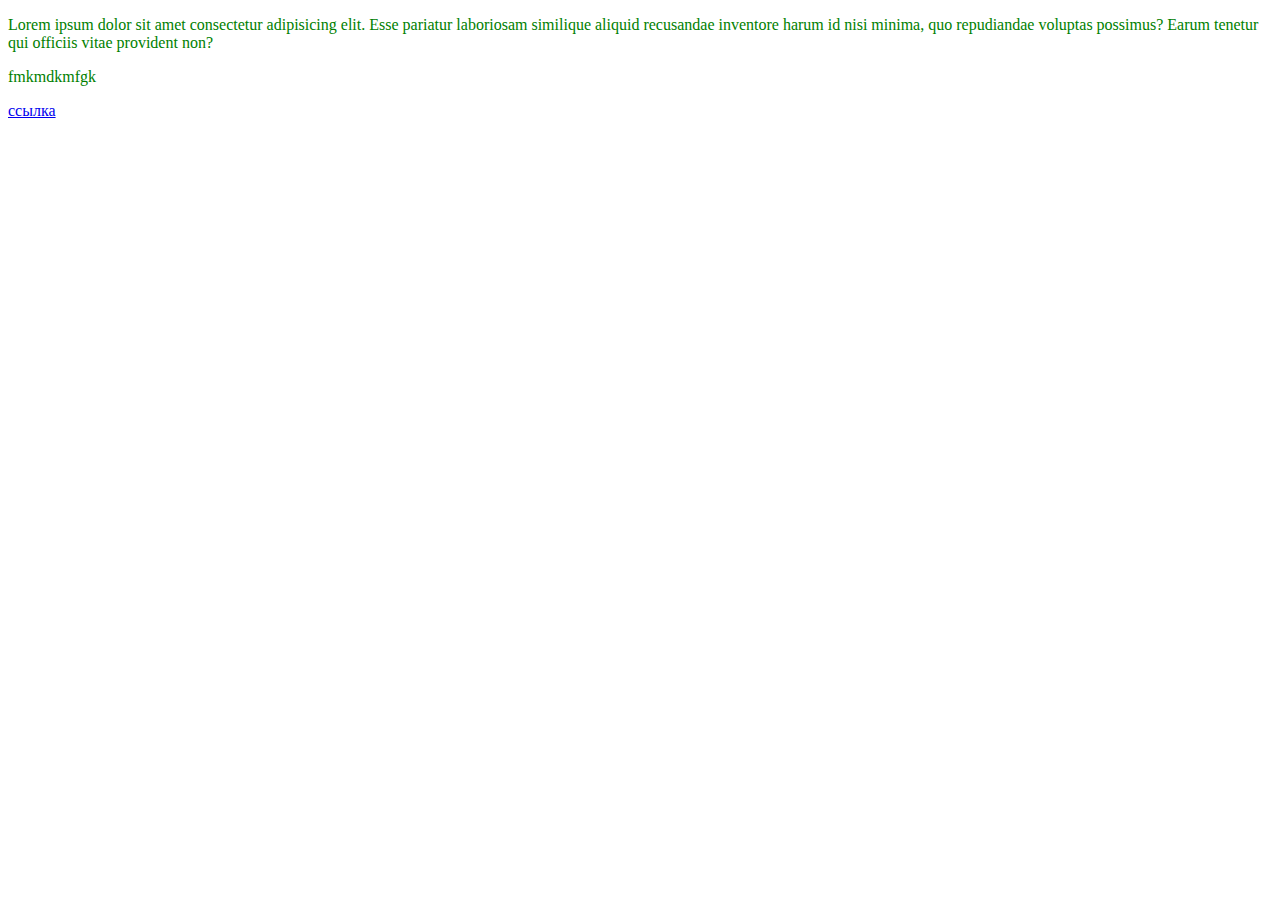
==== index.html @ bfd1d9c3 "инициализирован" ====
<!DOCTYPE html>
<html lang="en">
<head>
    <meta charset="UTF-8">
    <meta http-equiv="X-UA-Compatible" content="IE=edge">
    <meta name="viewport" content="width=device-width, initial-scale=1.0">
    <title>Document</title>
    <link rel="stylesheet" href="/css/style.css">
    
</head>
<body>
    <p class="text">
    Lorem ipsum dolor sit amet consectetur adipisicing elit. Esse pariatur laboriosam similique aliquid recusandae inventore harum id nisi minima, quo repudiandae voluptas possimus? Earum tenetur qui officiis vitae provident non?
    </p>
    <p class="text">
    fmkmdkmfgk
    </p>
    <a href="#">ссылка</a>

</body>
</html>
---- css/style.css ----
.text {
    color: green;
}
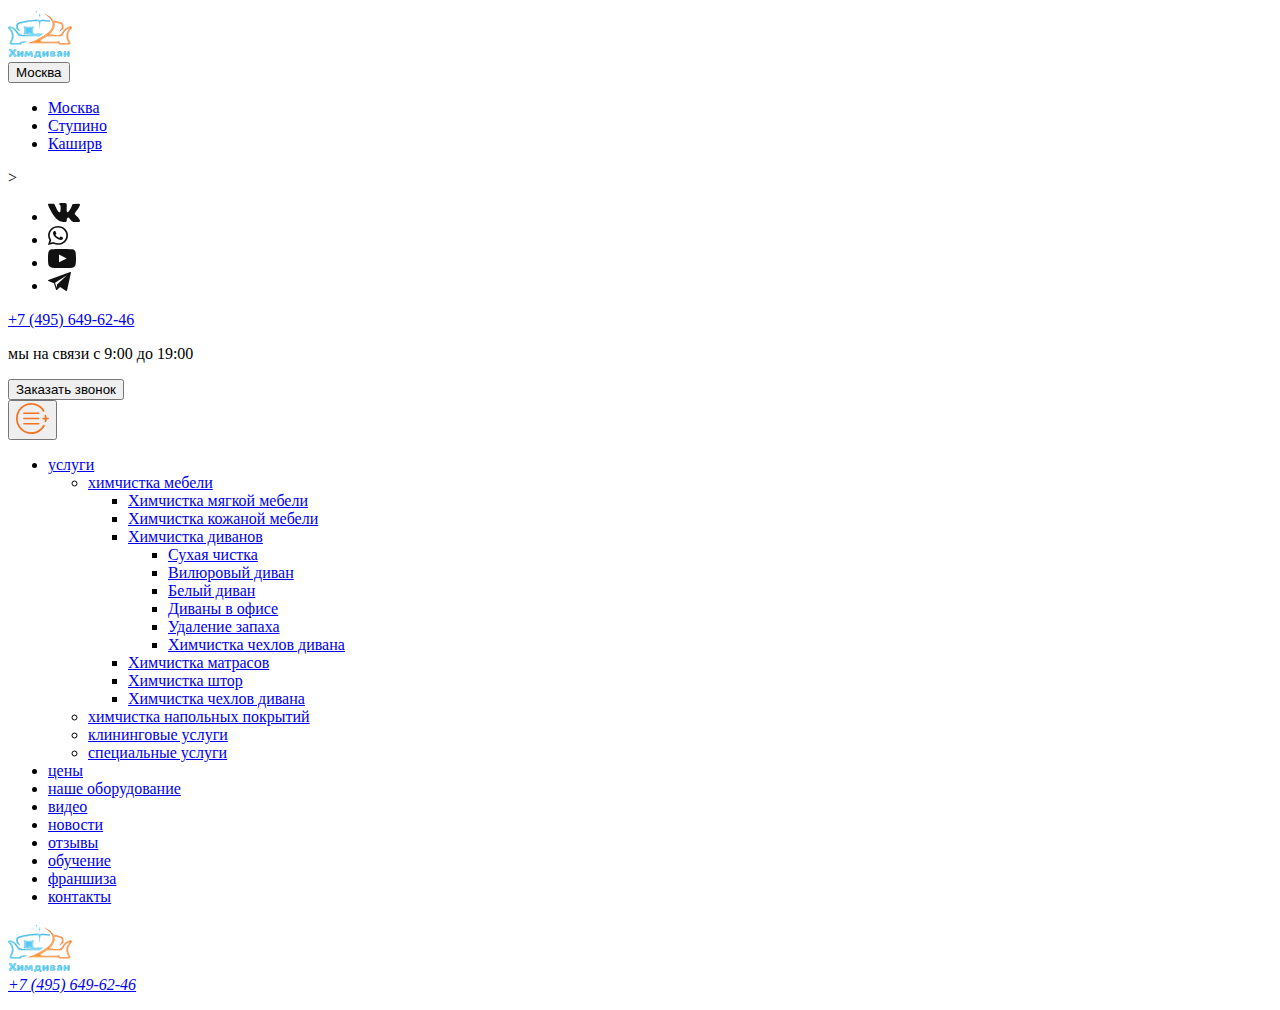
==== commit 464afda3: "добавил разметку для header" ====
--- a/index.html
+++ b/index.html
@@ -1,21 +1,160 @@
 <!DOCTYPE html>
-<html lang="en">
+<html lang="ru">
 <head>
     <meta charset="UTF-8">
     <meta http-equiv="X-UA-Compatible" content="IE=edge">
     <meta name="viewport" content="width=device-width, initial-scale=1.0">
-    <title>Document</title>
+    <title>химдиван</title>
     <link rel="stylesheet" href="/css/style.css">
-    
+
 </head>
 <body>
-    <p class="text">
-    Lorem ipsum dolor sit amet consectetur adipisicing elit. Esse pariatur laboriosam similique aliquid recusandae inventore harum id nisi minima, quo repudiandae voluptas possimus? Earum tenetur qui officiis vitae provident non?
-    </p>
-    <p class="text">
-    fmkmdkmfgk
-    </p>
-    <a href="#">ссылка</a>
+    <header>
+        <div>
+          <a href="/">
+            <img src="/assets/img/Логотип.svg" alt="логотип компании" width="64" height="50">
+          </a>
+          <div>
+            <button type="button">Москва <span></span></button>
+            <ul>
+              <li><a href="#">Москва</a></li>
+              <li><a href="#">Ступино</a></li>
+              <li><a href="#">Каширв</a></li>
+            </ul>
+          </div>
+          ><div>
+            <ul>
+              <li><a href="#"><svg width="32" height="19" viewBox="0 0 32 19" fill="none" xmlns="http://www.w3.org/2000/svg">
+                <path d="M31.83 17.159C31.791 17.0724 31.755 16.9999 31.7214 16.9421C31.1658 15.9017 30.1053 14.6242 28.5394 13.1099L28.5058 13.0755L28.4892 13.0577L28.4727 13.041H28.4561C27.7452 12.3356 27.2953 11.8617 27.1068 11.6185C26.7626 11.1568 26.6847 10.6886 26.8736 10.2147C27.0075 9.85646 27.5071 9.09934 28.3733 7.94289C28.8286 7.33072 29.1894 6.83966 29.4562 6.4687C31.3776 3.81018 32.2103 2.11149 31.9551 1.3711L31.8548 1.19778C31.7881 1.09339 31.6157 0.998117 31.3382 0.91146C31.0606 0.824802 30.7052 0.811119 30.2723 0.868384L25.4742 0.903858C25.3632 0.892202 25.2522 0.895243 25.1407 0.911966C25.0296 0.929703 24.9576 0.946933 24.924 0.964164C24.8904 0.981901 24.8631 0.99609 24.8407 1.00724L24.774 1.05944C24.7185 1.0939 24.6576 1.15471 24.5909 1.24187C24.5242 1.32853 24.4682 1.42938 24.4244 1.54543C23.9024 2.94411 23.3084 4.24449 22.6418 5.44705C22.2308 6.16363 21.853 6.78543 21.5092 7.31095C21.165 7.83749 20.8762 8.22466 20.643 8.47247C20.4097 8.72079 20.1984 8.92096 20.01 9.07046C19.8211 9.22148 19.6764 9.28431 19.5771 9.26151C19.4768 9.23871 19.3823 9.2154 19.2937 9.19158C19.1384 9.08769 19.0128 8.9463 18.9188 8.7669C18.8243 8.58801 18.7606 8.3625 18.727 8.09087C18.6938 7.81924 18.6739 7.58512 18.669 7.38849C18.6632 7.19186 18.6661 6.91466 18.6773 6.55637C18.6885 6.19809 18.6938 5.95585 18.6938 5.82814C18.6938 5.38928 18.7021 4.91241 18.7192 4.39753C18.7357 3.88316 18.7498 3.47572 18.7606 3.1752C18.7718 2.87519 18.7771 2.55694 18.7771 2.22146C18.7771 1.88699 18.7576 1.62347 18.7187 1.43242C18.6797 1.24187 18.6213 1.05741 18.5439 0.877506C18.466 0.698616 18.352 0.559761 18.2021 0.461954C18.0521 0.363641 17.8661 0.285598 17.644 0.227827C17.0549 0.0889716 16.3055 0.0144764 15.395 0.00231393C13.329 -0.019984 12.0016 0.118871 11.4129 0.418879C11.1797 0.546585 10.9684 0.719394 10.7799 0.939332C10.5798 1.19373 10.552 1.33309 10.6967 1.35488C11.3633 1.45928 11.8351 1.7081 12.1126 2.10085L12.2129 2.30862C12.2904 2.45964 12.3683 2.72519 12.4462 3.10628C12.5241 3.48788 12.5737 3.90951 12.5961 4.37219C12.6516 5.21597 12.6516 5.93811 12.5961 6.53965C12.5406 7.14118 12.488 7.60893 12.4379 7.9434C12.3877 8.27888 12.3128 8.55001 12.2129 8.75829C12.1126 8.96708 12.0464 9.09428 12.0128 9.14039C11.9792 9.18651 11.9519 9.2154 11.9295 9.22705C11.7849 9.28432 11.6354 9.31371 11.4796 9.31371C11.3238 9.31371 11.1354 9.23262 10.9129 9.07046C10.6908 8.90931 10.46 8.68633 10.2214 8.40304C9.98235 8.12027 9.71357 7.72397 9.41314 7.21517C9.1132 6.70688 8.80206 6.10585 8.4802 5.41209L8.21386 4.90886C8.04733 4.58554 7.81945 4.11425 7.53071 3.49599C7.24197 2.87773 6.98633 2.27974 6.7643 1.70101C6.67519 1.45877 6.54226 1.2738 6.36453 1.14609L6.28127 1.0939C6.22576 1.04778 6.13666 0.998624 6.01444 0.946933C5.89174 0.894736 5.76465 0.857235 5.63123 0.833924L1.06636 0.868384C0.599886 0.868384 0.283388 0.97886 0.116861 1.19829L0.0501528 1.30218C0.0165553 1.36046 0 1.4532 0 1.57989C0 1.7076 0.0335975 1.86317 0.100306 2.04764C0.766899 3.67792 1.49144 5.24992 2.2744 6.76364C3.05786 8.27838 3.7376 9.49817 4.31557 10.4225C4.89306 11.3479 5.48175 12.22 6.08163 13.041C6.68152 13.862 7.07836 14.3875 7.27264 14.6186C7.46692 14.8502 7.61933 15.0235 7.73083 15.139L8.14715 15.5556C8.4135 15.8328 8.80547 16.1652 9.3216 16.5524C9.83822 16.9401 10.4099 17.3212 11.0375 17.6962C11.6647 18.0722 12.3955 18.3778 13.2282 18.6155C14.0613 18.8526 14.872 18.9479 15.6603 18.9013H17.5764C17.9654 18.8668 18.2595 18.7401 18.4591 18.5197L18.5259 18.433C18.5702 18.3641 18.612 18.2567 18.651 18.1128C18.6895 17.9683 18.7094 17.8092 18.7094 17.6359C18.6977 17.1387 18.7343 16.6903 18.8175 16.2919C18.9008 15.8931 18.9952 15.5926 19.1009 15.3899C19.2066 15.1882 19.3254 15.0174 19.4593 14.8786C19.5927 14.7397 19.6867 14.6566 19.7427 14.6272C19.7982 14.5988 19.843 14.5785 19.8761 14.5664C20.1424 14.4741 20.456 14.5638 20.8173 14.835C21.1781 15.1071 21.517 15.4416 21.8335 15.8409C22.15 16.2397 22.5303 16.6872 22.9748 17.1849C23.4189 17.682 23.8075 18.0514 24.141 18.2942L24.4746 18.503C24.6966 18.6413 24.9853 18.7685 25.3408 18.8846C25.6962 18.9996 26.0074 19.029 26.2737 18.9712L30.5387 18.9013C30.9608 18.9013 31.2885 18.8293 31.5218 18.6844C31.755 18.541 31.8938 18.3808 31.9381 18.2075C31.9824 18.0342 31.9853 17.8386 31.9464 17.6181C31.9074 17.3987 31.8684 17.2457 31.83 17.159Z" fill="#111111"/>
+                </svg></a></li>
+              <li><a href="#"><svg width="20" height="19" viewBox="0 0 20 19" fill="none" xmlns="http://www.w3.org/2000/svg">
+                <path d="M17.0865 2.76114C15.2064 0.981431 12.706 0.000942476 10.042 0C4.55332 0 0.0857299 4.22323 0.0837362 9.41439C0.0830717 11.0738 0.541627 12.6936 1.41288 14.1211L0 19L5.27904 17.6909C6.73346 18.4411 8.3713 18.8363 10.0377 18.837H10.0417C15.5301 18.837 19.9977 14.6131 20 9.42225C20.0017 6.90615 18.9669 4.54085 17.0865 2.76114ZM10.0424 17.2467H10.039C8.55372 17.2461 7.09698 16.8687 5.82631 16.1559L5.52393 15.9863L2.39113 16.7632L3.22717 13.8754L3.03045 13.5792C2.20206 12.3332 1.76444 10.8935 1.76511 9.41471C1.76677 5.10005 5.48007 1.58996 10.0454 1.58996C12.2561 1.59059 14.3342 2.40583 15.8969 3.88489C17.4597 5.36394 18.3196 7.32995 18.319 9.42099C18.3173 13.7363 14.6043 17.2467 10.0424 17.2467Z" fill="#111111"/>
+                <path d="M14.5824 11.3858C14.3335 11.268 13.1103 10.699 12.8821 10.6205C12.6541 10.5419 12.488 10.5027 12.3222 10.7383C12.1563 10.9739 11.6795 11.5036 11.5343 11.6606C11.3891 11.8177 11.2439 11.8372 10.9953 11.7194C10.7465 11.6016 9.94464 11.3534 8.9943 10.5517C8.25463 9.92775 7.7552 9.15743 7.60999 8.92213C7.46478 8.68651 7.59438 8.55927 7.71898 8.44209C7.83096 8.33654 7.96787 8.1672 8.09214 8.02992C8.21642 7.89263 8.25795 7.7943 8.34103 7.63753C8.4241 7.48045 8.38256 7.34317 8.32042 7.22536C8.25829 7.10755 7.76052 5.94956 7.55317 5.47863C7.35114 5.01996 7.14612 5.08217 6.99327 5.07494C6.84839 5.06803 6.68225 5.06677 6.51644 5.06677C6.35062 5.06677 6.08114 5.12552 5.85286 5.36114C5.62491 5.59676 4.98193 6.1657 4.98193 7.32369C4.98193 8.48168 5.87346 9.6004 5.99807 9.75716C6.12234 9.91424 7.75255 12.2902 10.2487 13.3094C10.8425 13.5519 11.3057 13.6964 11.6672 13.8048C12.2633 13.9839 12.8056 13.9587 13.2346 13.8981C13.7128 13.8305 14.7067 13.3291 14.914 12.7797C15.1213 12.2302 15.1213 11.759 15.0592 11.661C14.9971 11.5626 14.8313 11.5036 14.5824 11.3858Z" fill="#111111"/>
+                </svg></a></li>
+              <li><a href="#"><svg width="28" height="19" viewBox="0 0 28 19" fill="none" xmlns="http://www.w3.org/2000/svg">
+                <path d="M27.6497 3.78425C27.3842 1.77882 26.1732 0.520923 24.0236 0.335119C21.5624 0.122429 16.2344 0 13.7631 0C8.70816 0 6.44918 0.118108 4.05872 0.354804C1.78068 0.579977 0.783438 1.54836 0.391468 3.54756C0.116939 4.94853 0 6.26068 0 9.36173C0 12.1473 0.137516 13.8993 0.350314 15.3732C0.642911 17.3974 2.09536 18.5348 4.22384 18.7042C6.70013 18.9016 11.6607 19 14.1134 19C16.4833 19 21.8168 18.8819 24.1882 18.6255C26.3107 18.396 27.32 17.3114 27.6497 15.3142C27.6497 15.3142 28 13.1263 28 9.34204C28 7.18729 27.8354 5.1833 27.6497 3.78425ZM11.0228 13.2646V5.56451L18.6871 9.37517L11.0228 13.2646Z" fill="#111111"/>
+                </svg></a></li>
+              <li><a href="#"><svg width="23" height="19" viewBox="0 0 23 19" fill="none" xmlns="http://www.w3.org/2000/svg">
+                <path d="M22.2704 0.0358006L0.33588 8.08771C-0.106007 8.253 -0.112124 8.9138 0.318967 9.10334L5.93755 11.3224L8.03003 17.6774C8.15454 18.0198 8.59751 18.1348 8.88358 17.8989L12.0973 15.019L18.2071 18.9211C18.5241 19.112 18.9419 18.9394 19.016 18.5867L22.9887 0.619328C23.0736 0.219452 22.6652 -0.111814 22.2704 0.0358006ZM9.06206 12.5258L8.7051 15.7928L7.0088 10.7638L18.9718 3.19877L9.06206 12.5258Z" fill="#111111"/>
+                </svg></a></li>
+            </ul>
+            <div>
+              <a href="tel:+74956496246">+7 (495) 649-62-46</a>
+              <p>
+                мы на связи с <time datetime="9:00">9:00</time> до <time datetime="19:00">19:00</time>
 
+              </p>
+            </div>
+          </div>
+          <button type="button">Заказать звонок</button>
+        </div>
+        <nav>
+          <button type="button"><svg width="33" height="31" viewBox="0 0 33 31" fill="none" xmlns="http://www.w3.org/2000/svg">
+            <path d="M22.7698 9.48383H7.83755C7.42494 9.48383 7.09521 9.8181 7.09521 10.2357C7.09521 10.6953 7.42524 10.9876 7.83755 10.9876H22.7285C23.1411 10.9876 23.4709 10.6533 23.4709 10.2357C23.5123 9.77642 23.1823 9.48383 22.77 9.48383H22.7698Z" fill="#F47220"/>
+            <path d="M22.7698 14.748H7.83755C7.42494 14.748 7.09521 15.0823 7.09521 15.4999C7.09521 15.9179 7.42524 16.2518 7.83755 16.2518H22.7285C23.1411 16.2518 23.4709 15.9176 23.4709 15.4999C23.5123 15.082 23.1823 14.748 22.77 14.748H22.7698Z" fill="#F47220"/>
+            <path d="M22.7698 20.0124H7.83755C7.42494 20.0124 7.09521 20.3466 7.09521 20.7643C7.09521 21.2238 7.42524 21.5161 7.83755 21.5161H22.7285C23.1411 21.5161 23.4709 21.1819 23.4709 20.7643C23.5123 20.3466 23.1823 20.0124 22.77 20.0124H22.7698Z" fill="#F47220"/>
+            <path d="M28.2976 21.9342C27.8438 21.6836 27.3489 21.8089 27.1015 22.2685C24.6679 26.5719 20.1718 29.2458 15.3042 29.2458C7.8381 29.2458 1.73321 23.0624 1.73321 15.5002C1.73321 7.93791 7.83803 1.75454 15.3042 1.75454C20.0892 1.75454 24.4203 4.26149 26.9365 8.39749C27.184 8.8154 27.7203 8.94071 28.1326 8.69009C28.5452 8.43945 28.6689 7.89619 28.4215 7.47862C25.6578 2.79933 20.7491 3.67405e-08 15.3042 3.67405e-08C6.84811 -0.000582869 0 6.93496 0 15.4996C0 24.0643 6.84745 31 15.3035 31C20.7896 31 25.9045 27.9918 28.627 23.1454C28.8333 22.7274 28.7096 22.1845 28.2969 21.9336L28.2976 21.9342Z" fill="#F47220"/>
+            <path d="M32.1334 14.6645H30.6073C30.5247 13.9126 30.4424 13.1187 30.2773 12.4085C30.1535 11.9489 29.6998 11.6567 29.246 11.74C28.7923 11.8236 28.5037 12.3249 28.586 12.7845C28.7508 13.4111 28.7923 14.038 28.8749 14.7065H27.1013C26.6475 14.7065 26.2764 15.0825 26.2764 15.542C26.2764 16.0016 26.6475 16.3776 27.1013 16.3776H28.9163C28.8752 17.0461 28.7926 17.6727 28.71 18.2996C28.6274 18.7592 28.9163 19.2605 29.4112 19.3441H29.5761C29.9887 19.3441 30.3184 19.0515 30.4425 18.5922C30.6073 17.8403 30.6488 17.0881 30.6899 16.3362L32.1749 16.3357C32.6286 16.3357 32.9998 15.9597 32.9998 15.5001C32.9998 15.0406 32.5872 14.6646 32.1334 14.6646L32.1334 14.6645Z" fill="#F47220"/>
+            </svg></button>
+          <ul>
+            <li>
+              <a href="#">услуги <span></span></a>
+              <ul>
+                <li><a href="#">химчистка мебели <span></span></a></li>
+                <ul>
+                  <li>
+                    <a href="#">
+                      Химчистка мягкой мебели
+                  </a></li>
+                  <li>
+                    <a href="#">
+                      Химчистка кожаной мебели
+                  </a></li>
+                  <li>
+                    <a href="#">
+                      Химчистка диванов
+                  </a>
+                </li>
+                <ul>
+                  <li>
+                    <a href="#">Сухая чистка</a>
+                  </li>
+                  <li>
+                    <a href="#">Вилюровый диван</a>
+                  </li>
+                  <li>
+                    <a href="#">Белый диван</a>
+                  </li>
+                  <li>
+                    <a href="#">Диваны в офисе</a>
+                  </li>
+                  <li>
+                    <a href="#">Удаление запаха</a>
+                  </li>
+                  <li>
+                    <a href="#">Химчистка чехлов дивана</a>
+                  </li>
+                </ul>
+
+                <li>
+                    <a href="#">
+                      Химчистка матрасов
+                  </a></li>
+                  <li>
+                    <a href="#">
+                      Химчистка штор
+                  </a></li>
+                  <li>
+                    <a href="#">
+                      Химчистка чехлов дивана
+                  </a></li>
+                </ul>
+                <li><a href="#">химчистка напольных покрытий <span></span></a></li>
+                <li><a href="#">клининговые услуги <span></span></a></li>
+                <li><a href="#">специальные услуги <span></span></a></li>
+              </ul>
+            </li>
+            <li>
+              <a href="#">цены</a>
+            </li>
+            <li>
+              <a href="#">наше оборудование</a>
+            </li>
+            <li>
+              <a href="#">видео</a>
+            </li>
+            <li>
+              <a href="#">новости</a>
+            </li>
+            <li>
+              <a href="#">отзывы</a>
+            </li>
+            <li>
+              <a href="#">обучение</a>
+            </li>
+            <li>
+              <a href="#">франшиза</a>
+            </li>
+            <li>
+              <a href="#">контакты</a>
+            </li>
+          </ul>
+        </nav>
+    </header>
+
+    <main></main>
+
+    <footer><a href="/"></a>
+    <img src="/assets/img/Логотип.svg" alt="логотип компании"></footer>
+
+    <address><a href="tel:74956496246">+7 (495) 649-62-46</a></address>
+    <address><div>
+      <a href="mailto:doc@himdivan.ru"></a>
+      <p></p>
+    </div>
+    <div>
+      <a href="mailto:info@himdivan.ru"></a>
+      <p></p>
+    </div></address>
 </body>
 </html>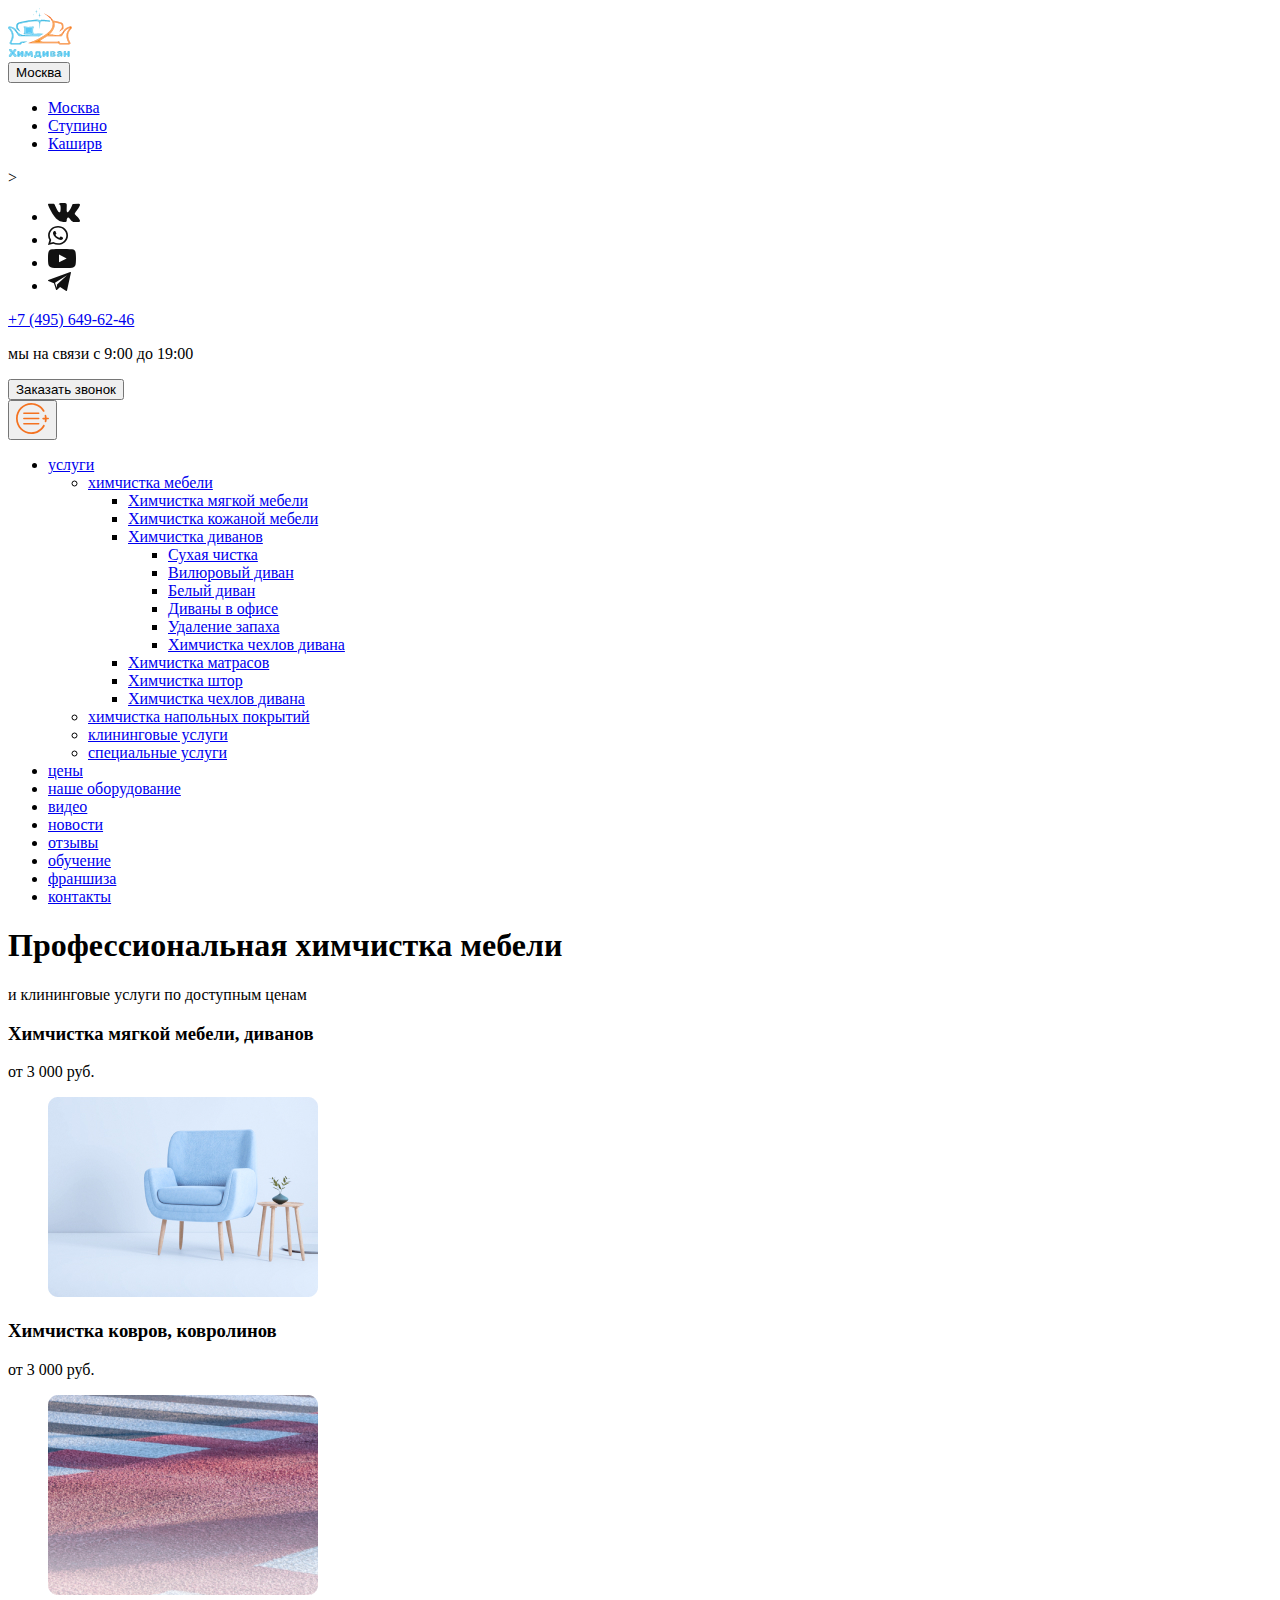
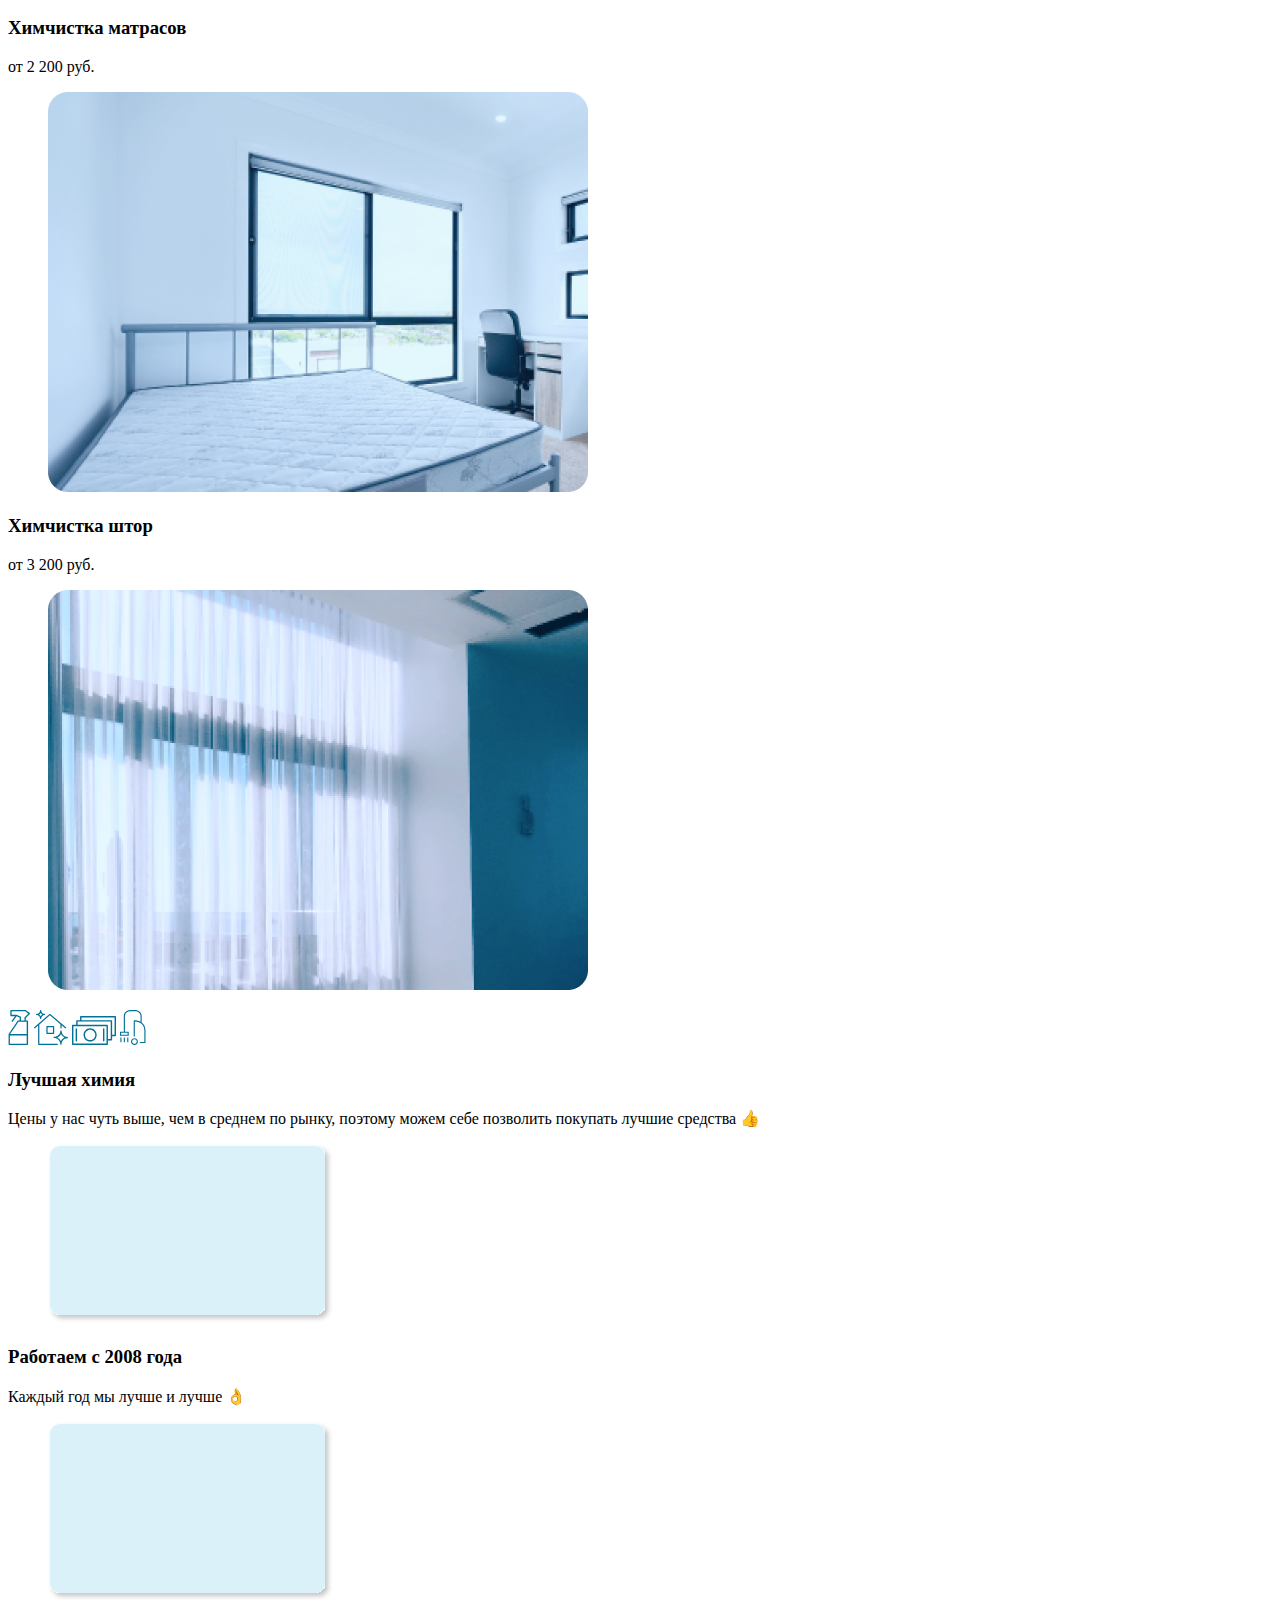
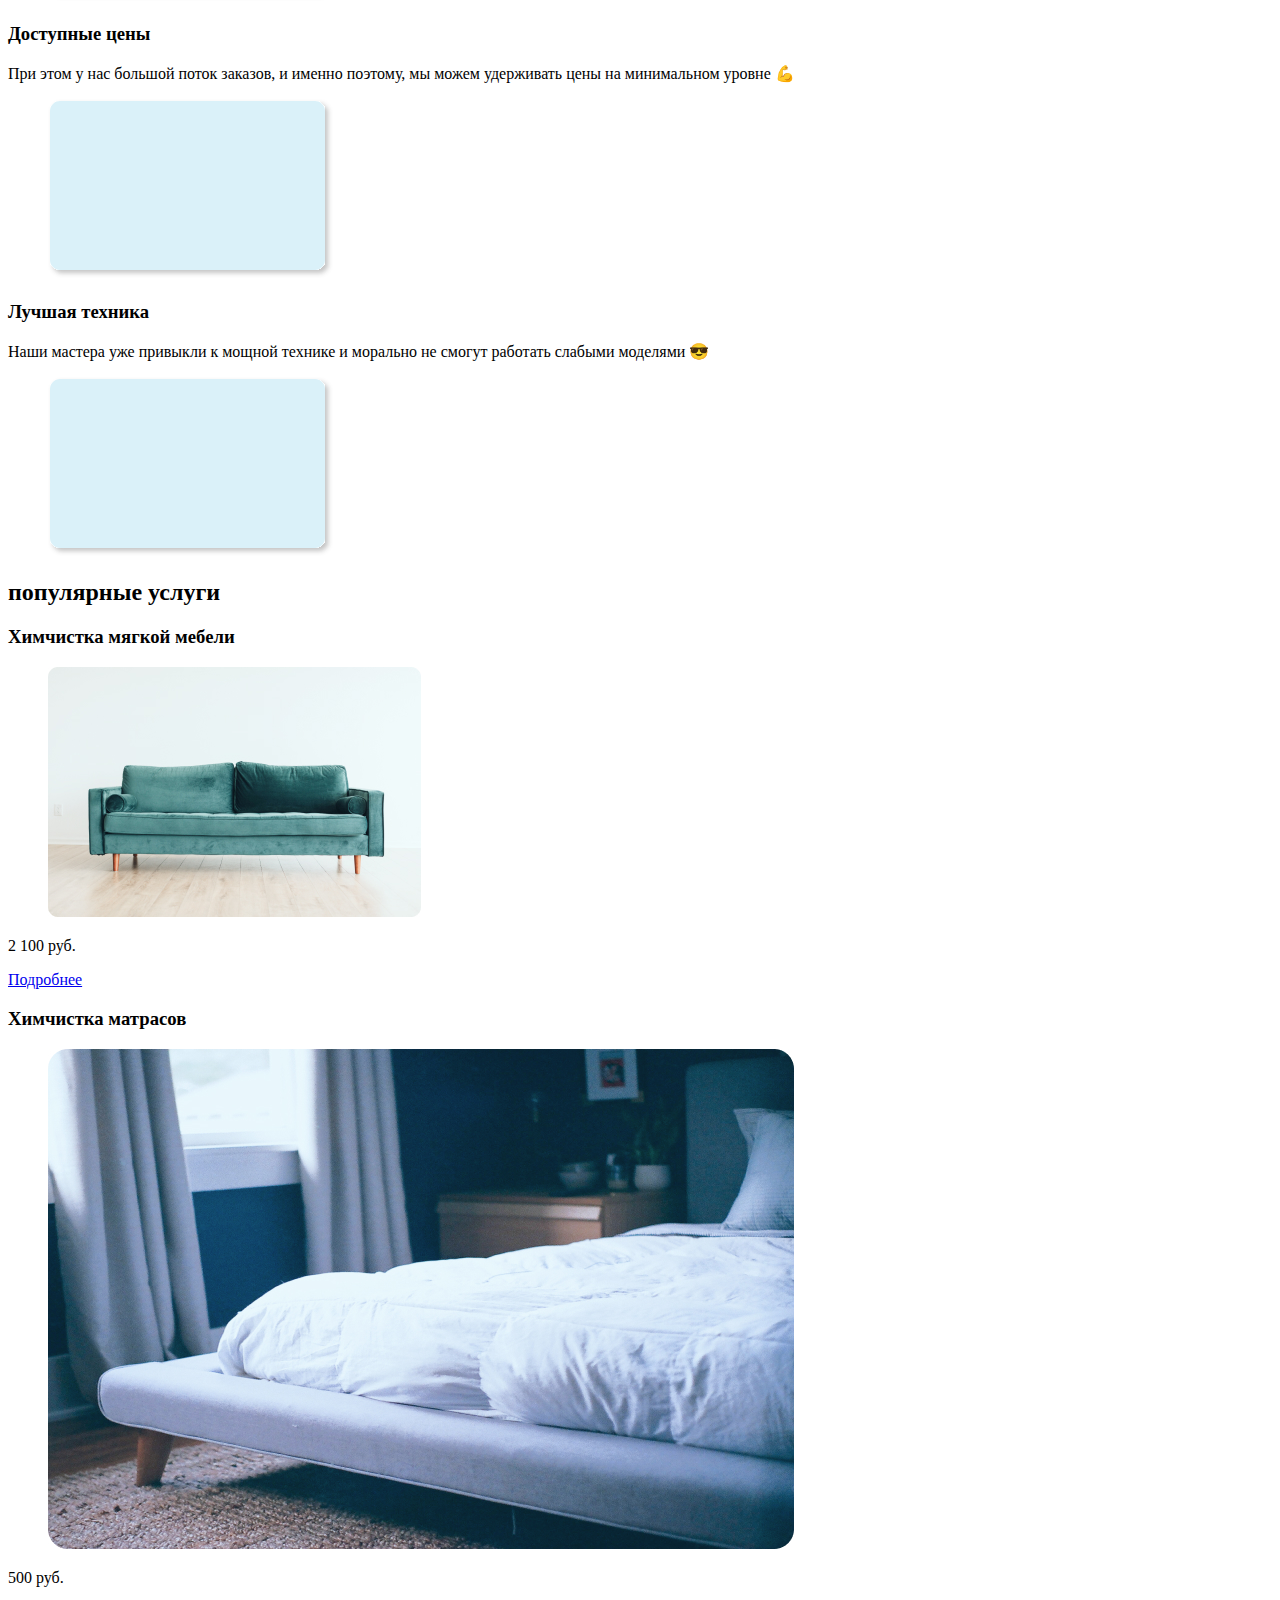
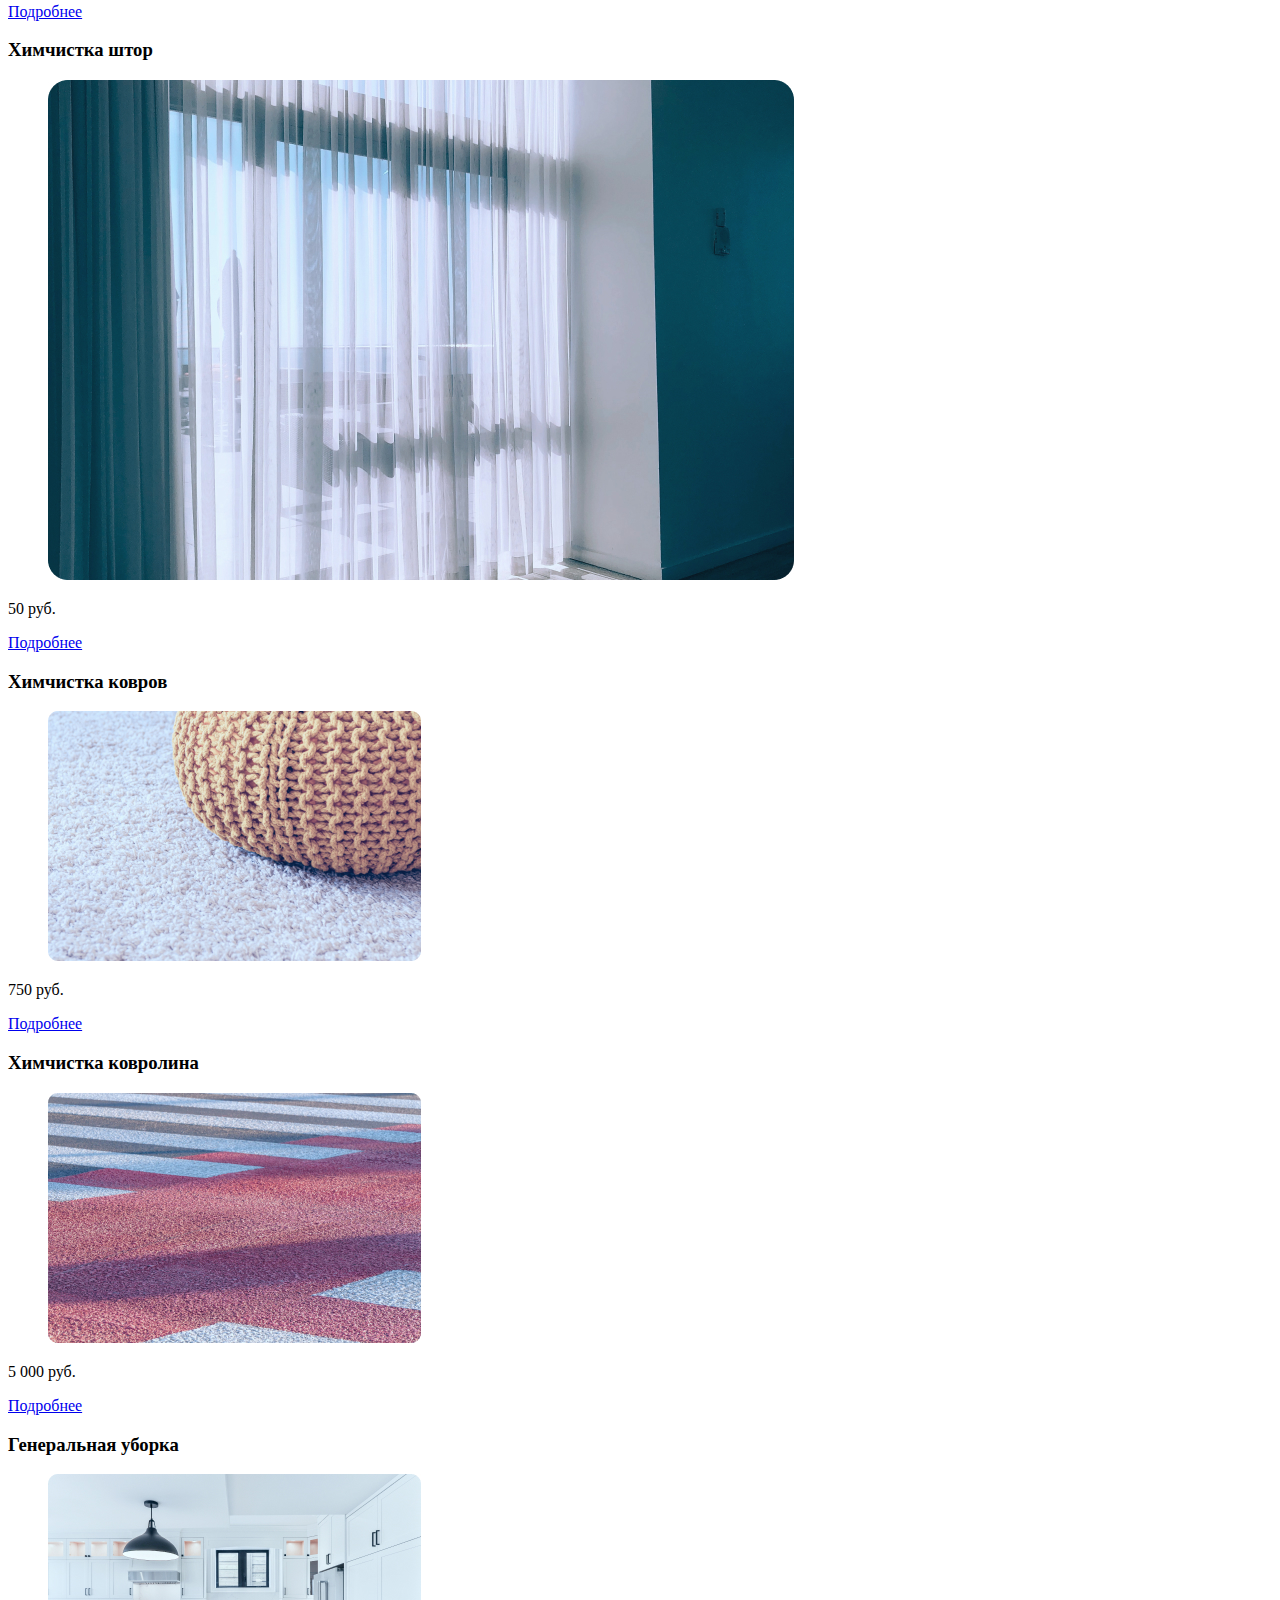
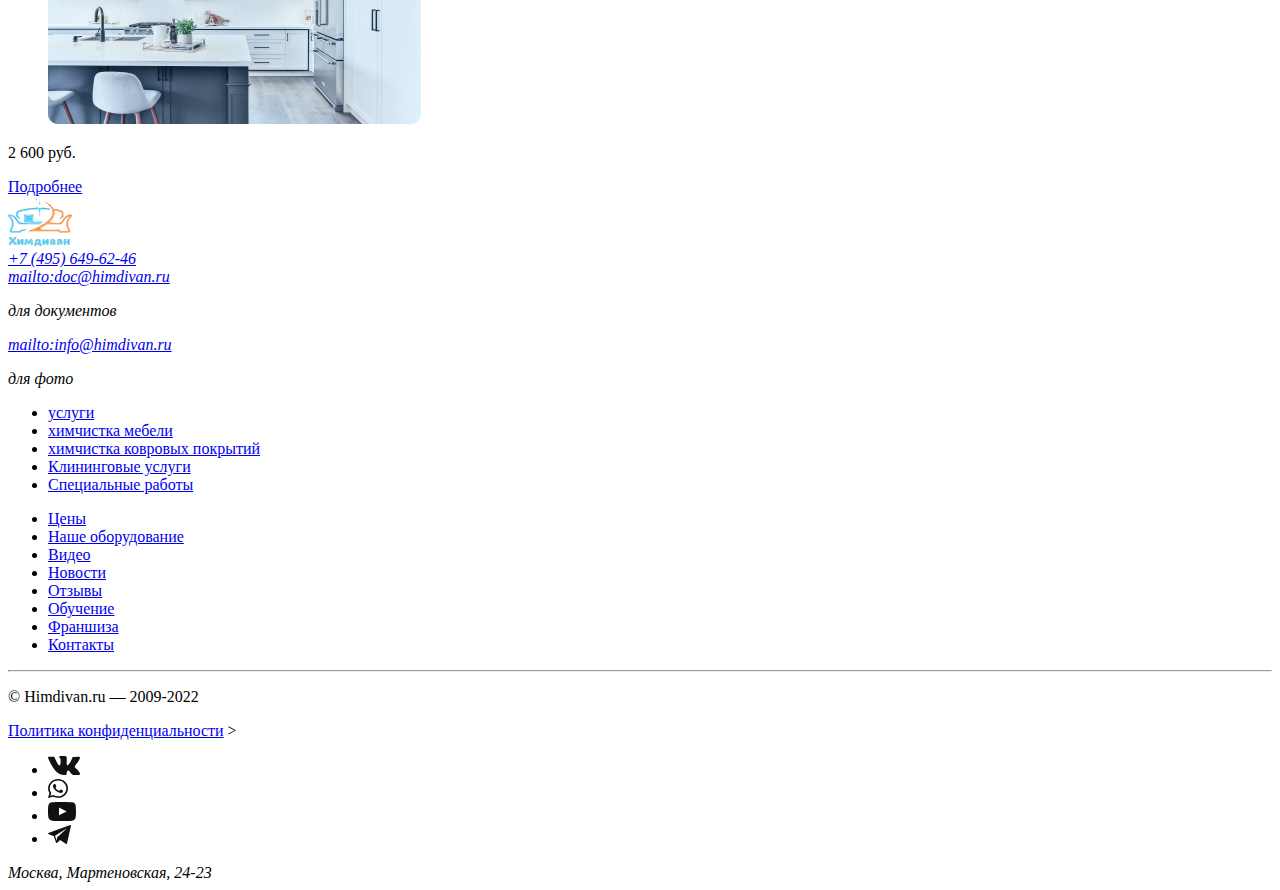
==== commit d4a0fcc3: "продолжил делать оформление" ====
--- a/index.html
+++ b/index.html
@@ -142,19 +142,176 @@
         </nav>
     </header>
 
-    <main></main>
-
-    <footer><a href="/"></a>
-    <img src="/assets/img/Логотип.svg" alt="логотип компании"></footer>
-
+    <main>
+      <section>
+     <div>
+      <h1>Профессиональная химчистка мебели
+      </h1>и клининговые услуги по доступным ценам<a href="#"></a>
+     </div>
+     <div><article>
+      <h3>Химчистка мягкой мебели, диванов</h3>
+      <p>от 3 000 руб.</p>
+      <figure><img src="/assets/serviesCart/nathan-oakley-ueJ2oJeEK-U-unsplash 1.jpg" alt="Химчистка мягкой мебели, диванов"></figure>
+     </article>
+     <article>
+      <h3>Химчистка ковров, ковролинов</h3>
+      <p>от 3 000 руб.</p>
+      <figure><img src="/assets/serviesCart/Rectangle 14.jpg" alt="Химчистка ковров, ковролинов"></figure>
+     </article>
+     <article>
+      <h3>Химчистка матрасов</h3>
+      <p>от 2 200 руб.</p>
+      <figure><img src="/assets/serviesCart/Rectangle 15(1).jpg" alt="Химчистка матрасов"></figure>
+     </article>
+     <article>
+      <h3>Химчистка штор</h3>
+      <p>от 3 200 руб.</p>
+      <figure><img src="/assets/serviesCart/Rectangle 12.jpg" alt="Химчистка штор"></figure>
+     </article></div>
+    </section>
+     <svg width="22" height="35" viewBox="0 0 22 35" fill="none" xmlns="http://www.w3.org/2000/svg">
+      <path d="M21.8004 4.025C22.0662 3.7625 22.0662 3.36875 21.8004 3.10625L21.7561 3.0625L17.9012 0.13125C17.7683 0.0437501 17.6353 0 17.5024 0H2.96914C2.61467 0 2.30451 0.30625 2.30451 0.65625V5.46875C2.30451 5.81875 2.61467 6.125 2.96914 6.125H7.00124L3.72239 10.8063C3.50085 11.1125 3.58946 11.5062 3.89962 11.725C4.20978 11.9437 4.60856 11.8563 4.83011 11.55L8.59636 6.16875L11.6094 7.56875V10.5H10.1472C9.92562 10.5 9.70407 10.5875 9.61546 10.8063L0.665082 23.9312C0.576465 24.0187 0.532156 24.15 0.576465 24.2812V34.3438C0.576465 34.6937 0.886626 35 1.2411 35H19.4077C19.7622 35 20.0723 34.6937 20.0723 34.3438V11.1562C20.0723 10.8062 19.7622 10.5 19.4077 10.5H17.8126V8.00625L21.8004 4.025ZM1.86142 33.6875V25.375H18.6988V33.6875H1.86142ZM18.6988 24.0625H2.17158L10.5016 11.8125H18.6988V24.0625ZM12.9386 10.5V7.13125C12.9386 6.86875 12.8057 6.65 12.5398 6.5625L8.99513 4.9C8.90652 4.85625 8.8179 4.85625 8.72928 4.85625H3.63377V1.3125H17.2366L20.2939 3.63125L16.6606 7.2625C16.5276 7.39375 16.4833 7.56875 16.4833 7.74375V10.5H12.9386Z" fill="#007198"/>
+      </svg>
+      <svg width="34" height="35" viewBox="0 0 34 35" fill="none" xmlns="http://www.w3.org/2000/svg">
+        <path d="M23.2843 33.7647H5.35633V14.4118L15.9071 5.35299L26.3754 14.173C26.3754 14.173 26.3754 14.1936 26.3754 14.2059V17.9118C26.3754 18.0756 26.4405 18.2327 26.5565 18.3485C26.6724 18.4644 26.8296 18.5294 26.9936 18.5294C27.1576 18.5294 27.3148 18.4644 27.4307 18.3485C27.5467 18.2327 27.6118 18.0756 27.6118 17.9118V15.2106L31.1273 18.1753C31.2525 18.2812 31.4146 18.3332 31.5781 18.3197C31.7416 18.3061 31.893 18.2283 31.999 18.1033C32.105 17.9782 32.157 17.8162 32.1435 17.6529C32.13 17.4896 32.052 17.3383 31.9269 17.2324L16.3027 4.05593C16.1907 3.96024 16.0482 3.90765 15.9009 3.90765C15.7535 3.90765 15.611 3.96024 15.4991 4.05593L0.212847 17.1912C0.0882388 17.3004 0.012155 17.4546 0.00133428 17.6198C-0.00948644 17.7851 0.0458421 17.9479 0.155148 18.0724C0.264454 18.1969 0.418784 18.2729 0.584186 18.2837C0.749589 18.2945 0.912515 18.2392 1.03712 18.13L4.11992 15.4659V34.3823C4.11992 34.5462 4.18505 34.7033 4.30099 34.8191C4.41692 34.9349 4.57417 35 4.73813 35H23.2843C23.4483 35 23.6056 34.9349 23.7215 34.8191C23.8374 34.7033 23.9026 34.5462 23.9026 34.3823C23.9026 34.2185 23.8374 34.0614 23.7215 33.9456C23.6056 33.8298 23.4483 33.7647 23.2843 33.7647Z" fill="#007198"/>
+        <path d="M33.3818 26.9006C32.626 26.9076 31.8766 26.7609 31.1794 26.4692C30.4822 26.1775 29.8517 25.7471 29.3264 25.2041C28.3111 24.1695 27.7026 22.8043 27.6119 21.3583C27.6119 21.2759 27.6119 21.1977 27.6119 21.1153C27.61 21.0462 27.5961 20.9779 27.5707 20.9135C27.5482 20.7666 27.474 20.6324 27.3615 20.535C27.249 20.4377 27.1054 20.3836 26.9566 20.3824C26.7955 20.3867 26.6425 20.4536 26.5301 20.569C26.4177 20.6844 26.3548 20.839 26.3549 21C26.3549 21.1194 26.3549 21.2388 26.3549 21.3624C26.2477 24.3806 23.6018 26.8306 20.3335 26.8635H20.2635H20.1934C20.0294 26.8635 19.8722 26.9286 19.7563 27.0444C19.6403 27.1603 19.5752 27.3174 19.5752 27.4812C19.5752 27.645 19.6403 27.8021 19.7563 27.9179C19.8722 28.0338 20.0294 28.0988 20.1934 28.0988C21.779 28.1144 23.2965 28.745 24.4254 29.8576C25.5543 30.9701 26.2062 32.4774 26.2436 34.0612C26.2615 34.2427 26.3392 34.4132 26.4645 34.5458C26.5898 34.6785 26.7556 34.7658 26.936 34.7941C27.0999 34.7941 27.2572 34.729 27.3731 34.6132C27.4891 34.4974 27.5542 34.3403 27.5542 34.1765C27.5212 30.8824 30.0847 28.1729 33.2252 28.1359H33.3818C33.5458 28.1359 33.703 28.0708 33.819 27.955C33.9349 27.8392 34 27.6821 34 27.5182C34 27.3544 33.9349 27.1973 33.819 27.0815C33.703 26.9657 33.5458 26.9006 33.3818 26.9006ZM26.8824 31.2941C26.1464 29.6348 24.8266 28.303 23.1732 27.5512C24.8507 26.8787 26.2132 25.5997 26.9896 23.9688C27.3429 24.7492 27.8328 25.4603 28.4362 26.0688C29.0296 26.6705 29.7279 27.1589 30.4969 27.51C28.8558 28.2685 27.564 29.6209 26.8824 31.2941Z" fill="#007198"/>
+        <path d="M2.67766 5.08947H2.71888C3.58674 5.11037 4.41327 5.46413 5.02712 6.07743C5.64097 6.69072 5.99506 7.5165 6.01598 8.38358C6.02901 8.55697 6.10331 8.72009 6.22562 8.84379C6.34793 8.9675 6.51027 9.04373 6.68365 9.05887C6.76483 9.0578 6.84501 9.04075 6.91961 9.00872C6.9942 8.97668 7.06174 8.93028 7.11839 8.87216C7.17503 8.81404 7.21966 8.74534 7.24972 8.66999C7.27979 8.59463 7.2947 8.5141 7.29361 8.43299C7.26801 7.57976 7.58126 6.75105 8.165 6.12773C8.74873 5.50441 9.55555 5.13709 10.4094 5.10594H10.5083C10.6722 5.10594 10.8295 5.04086 10.9454 4.92503C11.0614 4.8092 11.1265 4.6521 11.1265 4.48829C11.1265 4.32448 11.0614 4.16738 10.9454 4.05155C10.8295 3.93572 10.6722 3.87064 10.5083 3.87064C10.0931 3.87761 9.68097 3.79851 9.29792 3.63834C8.91486 3.47817 8.5692 3.24041 8.28274 2.94006C7.72328 2.37075 7.38692 1.61973 7.33482 0.823591C7.33482 0.774179 7.33482 0.728885 7.33482 0.679473C7.33354 0.620744 7.32383 0.562502 7.30597 0.506532C7.28142 0.363326 7.20647 0.233595 7.09463 0.14073C6.98279 0.0478649 6.84142 -0.00202246 6.69601 6.28233e-05C6.61482 0.00113711 6.53465 0.018179 6.46005 0.0502153C6.38546 0.0822515 6.31791 0.128655 6.26127 0.186775C6.20463 0.244894 6.16 0.313593 6.12993 0.388946C6.09987 0.464299 6.08496 0.544832 6.08605 0.625944C6.08605 0.700062 6.08605 0.770061 6.08605 0.840061C6.02099 1.67113 5.64026 2.44588 5.02187 3.00552C4.40348 3.56516 3.59428 3.86731 2.76009 3.85006H2.66118C2.49722 3.85006 2.33997 3.91513 2.22404 4.03096C2.1081 4.14679 2.04297 4.30389 2.04297 4.4677C2.04297 4.63151 2.1081 4.78861 2.22404 4.90444C2.33997 5.02027 2.49722 5.08535 2.66118 5.08535L2.67766 5.08947ZM6.7125 2.90712C6.90093 3.23342 7.12937 3.53496 7.39252 3.80476C7.64649 4.06524 7.93164 4.29344 8.24153 4.48417C7.56883 4.898 7.01725 5.48174 6.64243 6.17652C6.43111 5.81279 6.17189 5.47903 5.87173 5.18417C5.61123 4.93303 5.32213 4.71329 5.01036 4.52947C5.71074 4.14774 6.29788 3.58811 6.7125 2.90712Z" fill="#007198"/>
+        <path d="M12.981 16.0588C12.817 16.0588 12.6598 16.1239 12.5439 16.2397C12.4279 16.3556 12.3628 16.5127 12.3628 16.6765V23.2647C12.3628 23.4285 12.4279 23.5856 12.5439 23.7014C12.6598 23.8173 12.817 23.8824 12.981 23.8824H19.5752C19.7392 23.8824 19.8964 23.8173 20.0124 23.7014C20.1283 23.5856 20.1934 23.4285 20.1934 23.2647V16.6765C20.1934 16.5127 20.1283 16.3556 20.0124 16.2397C19.8964 16.1239 19.7392 16.0588 19.5752 16.0588H12.981ZM18.957 22.6471H13.5992V17.2941H18.957V22.6471Z" fill="#007198"/>
+        </svg>
+        <svg width="44" height="29" viewBox="0 0 44 29" fill="none" xmlns="http://www.w3.org/2000/svg">
+          <path d="M18.1268 12.3266C14.5072 12.3266 11.5627 15.2683 11.5627 18.8842C11.5627 22.5001 14.5072 25.4419 18.1268 25.4419C21.7444 25.4419 24.6879 22.5001 24.6879 18.8842C24.6875 15.2683 21.7444 12.3266 18.1268 12.3266ZM18.1268 24.0216C15.2908 24.0216 12.984 21.7171 12.984 18.8842C12.984 16.0518 15.2913 13.7468 18.1268 13.7468C20.9608 13.7468 23.2666 16.0514 23.2666 18.8842C23.2662 21.7171 20.9608 24.0216 18.1268 24.0216Z" fill="#007198"/>
+          <path d="M4.32222 12.3266C3.92947 12.3266 3.61157 12.6442 3.61157 13.0367V24.7318C3.61157 25.1242 3.92947 25.4419 4.32222 25.4419C4.71497 25.4419 5.03287 25.1242 5.03287 24.7318V13.0367C5.03287 12.6447 4.71497 12.3266 4.32222 12.3266Z" fill="#007198"/>
+          <path d="M31.706 12.3266C31.3133 12.3266 30.9954 12.6442 30.9954 13.0367V24.7318C30.9954 25.1242 31.3133 25.4419 31.706 25.4419C32.0988 25.4419 32.4167 25.1242 32.4167 24.7318V13.0367C32.4167 12.6447 32.0983 12.3266 31.706 12.3266Z" fill="#007198"/>
+          <path d="M43.2894 0H8.77555C8.3828 0 8.06491 0.317656 8.06491 0.710111V4.18871H4.9101C4.51735 4.18871 4.19946 4.50637 4.19946 4.89882V8.76751H0.710648C0.317896 8.76751 0 9.08516 0 9.47762V28.2899C0 28.6823 0.317896 29 0.710648 29H35.2244C35.6172 29 35.9351 28.6823 35.9351 28.2899V24.4212H39.4239C39.8167 24.4212 40.1346 24.1035 40.1346 23.7111V20.2306H43.2894C43.6821 20.2306 44 19.9129 44 19.5205V0.709638C44 0.31813 43.6816 0 43.2894 0ZM34.5138 27.5803H1.4213V10.1882H34.5138V27.5803V27.5803ZM35.9351 23.0015V9.47809C35.9351 9.08564 35.6172 8.76798 35.2244 8.76798H5.62075V5.60941H38.7133V23.0015H35.9351V23.0015ZM42.5787 18.8108H40.1346V4.89882C40.1346 4.50637 39.8167 4.18871 39.4239 4.18871H9.4862V1.42022H42.5787V18.8108Z" fill="#007198"/>
+          </svg>
+
+            <svg width="26" height="35" viewBox="0 0 26 35" fill="none" xmlns="http://www.w3.org/2000/svg">
+              <path d="M21.6848 12.4707C21.6881 12.4352 21.6881 12.3996 21.6848 12.3641V5.80163C21.6848 2.60217 18.6109 0 14.837 0H10.6522C6.87827 0 3.80435 2.60217 3.80435 5.80163V21.6848H0.570657C0.41931 21.6848 0.274163 21.7449 0.167145 21.8519C0.0601266 21.9589 4.5483e-06 22.1041 4.5483e-06 22.2554V25.3217C-0.000352574 25.4112 0.0203254 25.4995 0.0603697 25.5795C0.100414 25.6595 0.158703 25.7289 0.230532 25.7822C0.302362 25.8356 0.38572 25.8712 0.473879 25.8864C0.562038 25.9016 0.652529 25.8958 0.738048 25.8696H8.17935C8.3307 25.8696 8.47585 25.8094 8.58286 25.7024C8.68988 25.5954 8.75 25.4503 8.75 25.2989V22.2554C8.75 22.1041 8.68988 21.9589 8.58286 21.8519C8.47585 21.7449 8.3307 21.6848 8.17935 21.6848H4.94566V5.80163C4.94566 3.22989 7.50598 1.1413 10.6522 1.1413H14.837C17.9832 1.1413 20.5435 3.22989 20.5435 5.80163V11.7516C18.609 10.738 16.4499 10.2289 14.2663 10.2717C14.115 10.2717 13.9698 10.3319 13.8628 10.4389C13.7558 10.5459 13.6957 10.691 13.6957 10.8424V26.0598C13.6957 26.2111 13.7558 26.3563 13.8628 26.4633C13.9698 26.5703 14.115 26.6304 14.2663 26.6304C14.4177 26.6304 14.5628 26.5703 14.6698 26.4633C14.7768 26.3563 14.837 26.2111 14.837 26.0598V11.413C20.6348 11.6261 24.3478 15.088 24.3478 20.3571V31.9565H20.3533C20.2019 31.9565 20.0568 32.0166 19.9498 32.1237C19.8427 32.2307 19.7826 32.3758 19.7826 32.5272C19.7826 32.6785 19.8427 32.8237 19.9498 32.9307C20.0568 33.0377 20.2019 33.0978 20.3533 33.0978H24.9185C25.0698 33.0978 25.215 33.0377 25.322 32.9307C25.429 32.8237 25.4891 32.6785 25.4891 32.5272V20.3533C25.4891 16.9978 24.0815 14.2435 21.6848 12.4707ZM7.6087 24.7283H1.14131V22.8261H7.6087V24.7283Z" fill="#007198"/>
+              <path d="M14.4566 28.1522C13.7794 28.1522 13.1175 28.353 12.5544 28.7292C11.9913 29.1054 11.5525 29.6402 11.2933 30.2658C11.0342 30.8915 10.9664 31.5799 11.0985 32.2441C11.2306 32.9082 11.5567 33.5183 12.0356 33.9972C12.5144 34.476 13.1245 34.8021 13.7887 34.9342C14.4528 35.0663 15.1413 34.9985 15.7669 34.7394C16.3925 34.4802 16.9273 34.0414 17.3035 33.4783C17.6797 32.9153 17.8805 32.2533 17.8805 31.5761C17.8805 30.668 17.5198 29.7971 16.8777 29.155C16.2356 28.5129 15.3647 28.1522 14.4566 28.1522ZM14.4566 33.8587C14.0052 33.8587 13.5639 33.7248 13.1885 33.474C12.8131 33.2232 12.5205 32.8667 12.3478 32.4496C12.175 32.0325 12.1298 31.5736 12.2179 31.1308C12.306 30.688 12.5234 30.2813 12.8426 29.962C13.1618 29.6428 13.5685 29.4254 14.0113 29.3373C14.4541 29.2493 14.9131 29.2945 15.3301 29.4672C15.7472 29.64 16.1037 29.9326 16.3545 30.3079C16.6054 30.6833 16.7392 31.1246 16.7392 31.5761C16.7392 32.1815 16.4988 32.7621 16.0707 33.1901C15.6426 33.6182 15.062 33.8587 14.4566 33.8587Z" fill="#007198"/>
+              <path d="M0.951023 27.3913C0.799677 27.3913 0.65453 27.4514 0.547512 27.5584C0.440493 27.6655 0.380371 27.8106 0.380371 27.9619V31.7663C0.380371 31.9176 0.440493 32.0628 0.547512 32.1698C0.65453 32.2768 0.799677 32.3369 0.951023 32.3369C1.10237 32.3369 1.24752 32.2768 1.35453 32.1698C1.46155 32.0628 1.52168 31.9176 1.52168 31.7663V27.9619C1.52168 27.8106 1.46155 27.6655 1.35453 27.5584C1.24752 27.4514 1.10237 27.3913 0.951023 27.3913Z" fill="#007198"/>
+              <path d="M4.37485 27.3913C4.22351 27.3913 4.07836 27.4514 3.97134 27.5584C3.86432 27.6655 3.8042 27.8106 3.8042 27.9619V31.7663C3.8042 31.9176 3.86432 32.0628 3.97134 32.1698C4.07836 32.2768 4.22351 32.3369 4.37485 32.3369C4.5262 32.3369 4.67135 32.2768 4.77836 32.1698C4.88538 32.0628 4.9455 31.9176 4.9455 31.7663V27.9619C4.9455 27.8106 4.88538 27.6655 4.77836 27.5584C4.67135 27.4514 4.5262 27.3913 4.37485 27.3913Z" fill="#007198"/>
+              <path d="M7.79868 27.3913C7.64733 27.3913 7.50219 27.4514 7.39517 27.5584C7.28815 27.6655 7.22803 27.8106 7.22803 27.9619V31.7663C7.22803 31.9176 7.28815 32.0628 7.39517 32.1698C7.50219 32.2768 7.64733 32.3369 7.79868 32.3369C7.95003 32.3369 8.09517 32.2768 8.20219 32.1698C8.30921 32.0628 8.36933 31.9176 8.36933 31.7663V27.9619C8.36933 27.8106 8.30921 27.6655 8.20219 27.5584C8.09517 27.4514 7.95003 27.3913 7.79868 27.3913Z" fill="#007198"/>
+              </svg>
+
+      <section>
+        <h2></h2>
+        <div>
+          <article>
+            <h3>Лучшая химия</h3>
+            <p>Цены у нас чуть выше, чем в среднем по рынку, поэтому можем себе позволить покупать лучшие средства 👍</p>
+            <figure><img src="/assets/serviesCart/Rectangle 15.svg" alt=""></figure>
+          </article>
+          <article>
+            <h3>Работаем с 2008 года</h3>
+            <p>Каждый год мы лучше и лучше 👌</p>
+            <figure><img src="/assets/serviesCart/Rectangle 15.svg" alt=""></figure>
+          </article>
+          <article>
+            <h3>Доступные цены</h3>
+            <p>При этом у нас большой поток заказов, и именно поэтому, мы можем удерживать цены на минимальном уровне 💪</p>
+            <figure><img src="/assets/serviesCart/Rectangle 15.svg" alt=""></figure>
+          </article>
+          <article>
+            <h3>Лучшая техника</h3>
+            <p>Наши мастера уже привыкли к мощной технике и морально не смогут работать слабыми моделями 😎</p>
+            <figure><img src="/assets/serviesCart/Rectangle 15.svg" alt=""></figure>
+          </article>
+        </div>
+      </section>
+      <section>
+        <h2>популярные услуги</h2>
+        <div>
+          <article>
+            <h3>Химчистка мягкой мебели</h3>
+            <figure><img src="/assets/serviesCart/Rectangle 54.jpg" alt="Химчистка мягкой мебели"></figure>
+            <p>2 100 руб.</p>
+            <a href="#">Подробнее</a>
+          </article>
+          <article>
+            <h3>Химчистка матрасов</h3>
+            <figure><img src="/assets/serviesCart/ty-carlson-I8kTKM17Ktc-unsplash 2.jpg" alt="Химчистка матрасов"></figure>
+            <p>500 руб.</p>
+            <a href="#">Подробнее</a>
+          </article>
+          <article>
+            <h3>Химчистка штор</h3>
+            <figure><img src="/assets/serviesCart/jon-tyson-SlpsgiZsSNk-unsplash 2.jpg" alt="Химчистка штор"></figure>
+            <p>50 руб.</p>
+            <a href="#">Подробнее</a>
+          </article>
+          <article>
+            <h3>Химчистка ковров</h3>
+            <figure><img src="/assets/serviesCart/ran-berkovich-o6EebBVy05w-unsplash 1.jpg" alt="Химчистка ковров"></figure>
+            <p>750 руб.</p>
+            <a href="#">Подробнее</a>
+          </article>
+          <article>
+            <h3>Химчистка ковролина</h3>
+            <figure><img src="/assets/serviesCart/pawel-czerwinski-TdRaXNKUZFU-unsplash 2.jpg" alt="Химчистка ковролина"></figure>
+            <p>5 000 руб.</p>
+            <a href="#">Подробнее</a>
+          </article>
+          <article>
+            <h3>Генеральная уборка</h3>
+            <figure><img src="/assets/serviesCart/Rectangle 59.jpg" alt="Генеральная уборка"></figure>
+            <p>2 600 руб.</p>
+            <a href="#">Подробнее</a>
+          </article>
+        </div>
+      </section>
+    </main>
+
+    <footer><a href="/">
+    <img src="/assets/img/Логотип.svg" alt="логотип компании">
+    </a>
     <address><a href="tel:74956496246">+7 (495) 649-62-46</a></address>
     <address><div>
-      <a href="mailto:doc@himdivan.ru"></a>
-      <p></p>
+      <a href="mailto:doc@himdivan.ru">mailto:doc@himdivan.ru</a>
+      <p>для документов</p>
     </div>
     <div>
-      <a href="mailto:info@himdivan.ru"></a>
-      <p></p>
+      <a href="mailto:info@himdivan.ru">mailto:info@himdivan.ru</a>
+      <p>для фото</p>
     </div></address>
+  <ul>
+    <li><a href="#">услуги</a></li>
+    <li><a href="#">химчистка мебели</a></li>
+    <li><a href="#">химчистка ковровых покрытий</a></li>
+    <li><a href="#">Клининговые услуги</a></li>
+    <li><a href="#">Специальные работы</a></li>
+  </ul>
+  <ul>
+    <li><a href="#">Цены</a></li>
+    <li><a href="#">Наше оборудование</a></li>
+    <li><a href="#">Видео</a></li>
+    <li><a href="#">Новости</a></li>
+    <li><a href="#">Отзывы</a></li>
+    <li><a href="#">Обучение</a></li>
+    <li><a href="#">Франшиза</a></li>
+    <li><a href="#">Контакты</a></li>
+  </ul>
+  <hr>
+  <p>© Himdivan.ru — 2009-2022</p>
+  <a href="#">Политика конфиденциальности</a>
+  ><div>
+    <ul>
+      <li><a href="#"><svg width="32" height="19" viewBox="0 0 32 19" fill="none" xmlns="http://www.w3.org/2000/svg">
+        <path d="M31.83 17.159C31.791 17.0724 31.755 16.9999 31.7214 16.9421C31.1658 15.9017 30.1053 14.6242 28.5394 13.1099L28.5058 13.0755L28.4892 13.0577L28.4727 13.041H28.4561C27.7452 12.3356 27.2953 11.8617 27.1068 11.6185C26.7626 11.1568 26.6847 10.6886 26.8736 10.2147C27.0075 9.85646 27.5071 9.09934 28.3733 7.94289C28.8286 7.33072 29.1894 6.83966 29.4562 6.4687C31.3776 3.81018 32.2103 2.11149 31.9551 1.3711L31.8548 1.19778C31.7881 1.09339 31.6157 0.998117 31.3382 0.91146C31.0606 0.824802 30.7052 0.811119 30.2723 0.868384L25.4742 0.903858C25.3632 0.892202 25.2522 0.895243 25.1407 0.911966C25.0296 0.929703 24.9576 0.946933 24.924 0.964164C24.8904 0.981901 24.8631 0.99609 24.8407 1.00724L24.774 1.05944C24.7185 1.0939 24.6576 1.15471 24.5909 1.24187C24.5242 1.32853 24.4682 1.42938 24.4244 1.54543C23.9024 2.94411 23.3084 4.24449 22.6418 5.44705C22.2308 6.16363 21.853 6.78543 21.5092 7.31095C21.165 7.83749 20.8762 8.22466 20.643 8.47247C20.4097 8.72079 20.1984 8.92096 20.01 9.07046C19.8211 9.22148 19.6764 9.28431 19.5771 9.26151C19.4768 9.23871 19.3823 9.2154 19.2937 9.19158C19.1384 9.08769 19.0128 8.9463 18.9188 8.7669C18.8243 8.58801 18.7606 8.3625 18.727 8.09087C18.6938 7.81924 18.6739 7.58512 18.669 7.38849C18.6632 7.19186 18.6661 6.91466 18.6773 6.55637C18.6885 6.19809 18.6938 5.95585 18.6938 5.82814C18.6938 5.38928 18.7021 4.91241 18.7192 4.39753C18.7357 3.88316 18.7498 3.47572 18.7606 3.1752C18.7718 2.87519 18.7771 2.55694 18.7771 2.22146C18.7771 1.88699 18.7576 1.62347 18.7187 1.43242C18.6797 1.24187 18.6213 1.05741 18.5439 0.877506C18.466 0.698616 18.352 0.559761 18.2021 0.461954C18.0521 0.363641 17.8661 0.285598 17.644 0.227827C17.0549 0.0889716 16.3055 0.0144764 15.395 0.00231393C13.329 -0.019984 12.0016 0.118871 11.4129 0.418879C11.1797 0.546585 10.9684 0.719394 10.7799 0.939332C10.5798 1.19373 10.552 1.33309 10.6967 1.35488C11.3633 1.45928 11.8351 1.7081 12.1126 2.10085L12.2129 2.30862C12.2904 2.45964 12.3683 2.72519 12.4462 3.10628C12.5241 3.48788 12.5737 3.90951 12.5961 4.37219C12.6516 5.21597 12.6516 5.93811 12.5961 6.53965C12.5406 7.14118 12.488 7.60893 12.4379 7.9434C12.3877 8.27888 12.3128 8.55001 12.2129 8.75829C12.1126 8.96708 12.0464 9.09428 12.0128 9.14039C11.9792 9.18651 11.9519 9.2154 11.9295 9.22705C11.7849 9.28432 11.6354 9.31371 11.4796 9.31371C11.3238 9.31371 11.1354 9.23262 10.9129 9.07046C10.6908 8.90931 10.46 8.68633 10.2214 8.40304C9.98235 8.12027 9.71357 7.72397 9.41314 7.21517C9.1132 6.70688 8.80206 6.10585 8.4802 5.41209L8.21386 4.90886C8.04733 4.58554 7.81945 4.11425 7.53071 3.49599C7.24197 2.87773 6.98633 2.27974 6.7643 1.70101C6.67519 1.45877 6.54226 1.2738 6.36453 1.14609L6.28127 1.0939C6.22576 1.04778 6.13666 0.998624 6.01444 0.946933C5.89174 0.894736 5.76465 0.857235 5.63123 0.833924L1.06636 0.868384C0.599886 0.868384 0.283388 0.97886 0.116861 1.19829L0.0501528 1.30218C0.0165553 1.36046 0 1.4532 0 1.57989C0 1.7076 0.0335975 1.86317 0.100306 2.04764C0.766899 3.67792 1.49144 5.24992 2.2744 6.76364C3.05786 8.27838 3.7376 9.49817 4.31557 10.4225C4.89306 11.3479 5.48175 12.22 6.08163 13.041C6.68152 13.862 7.07836 14.3875 7.27264 14.6186C7.46692 14.8502 7.61933 15.0235 7.73083 15.139L8.14715 15.5556C8.4135 15.8328 8.80547 16.1652 9.3216 16.5524C9.83822 16.9401 10.4099 17.3212 11.0375 17.6962C11.6647 18.0722 12.3955 18.3778 13.2282 18.6155C14.0613 18.8526 14.872 18.9479 15.6603 18.9013H17.5764C17.9654 18.8668 18.2595 18.7401 18.4591 18.5197L18.5259 18.433C18.5702 18.3641 18.612 18.2567 18.651 18.1128C18.6895 17.9683 18.7094 17.8092 18.7094 17.6359C18.6977 17.1387 18.7343 16.6903 18.8175 16.2919C18.9008 15.8931 18.9952 15.5926 19.1009 15.3899C19.2066 15.1882 19.3254 15.0174 19.4593 14.8786C19.5927 14.7397 19.6867 14.6566 19.7427 14.6272C19.7982 14.5988 19.843 14.5785 19.8761 14.5664C20.1424 14.4741 20.456 14.5638 20.8173 14.835C21.1781 15.1071 21.517 15.4416 21.8335 15.8409C22.15 16.2397 22.5303 16.6872 22.9748 17.1849C23.4189 17.682 23.8075 18.0514 24.141 18.2942L24.4746 18.503C24.6966 18.6413 24.9853 18.7685 25.3408 18.8846C25.6962 18.9996 26.0074 19.029 26.2737 18.9712L30.5387 18.9013C30.9608 18.9013 31.2885 18.8293 31.5218 18.6844C31.755 18.541 31.8938 18.3808 31.9381 18.2075C31.9824 18.0342 31.9853 17.8386 31.9464 17.6181C31.9074 17.3987 31.8684 17.2457 31.83 17.159Z" fill="#111111"/>
+        </svg></a></li>
+      <li><a href="#"><svg width="20" height="19" viewBox="0 0 20 19" fill="none" xmlns="http://www.w3.org/2000/svg">
+        <path d="M17.0865 2.76114C15.2064 0.981431 12.706 0.000942476 10.042 0C4.55332 0 0.0857299 4.22323 0.0837362 9.41439C0.0830717 11.0738 0.541627 12.6936 1.41288 14.1211L0 19L5.27904 17.6909C6.73346 18.4411 8.3713 18.8363 10.0377 18.837H10.0417C15.5301 18.837 19.9977 14.6131 20 9.42225C20.0017 6.90615 18.9669 4.54085 17.0865 2.76114ZM10.0424 17.2467H10.039C8.55372 17.2461 7.09698 16.8687 5.82631 16.1559L5.52393 15.9863L2.39113 16.7632L3.22717 13.8754L3.03045 13.5792C2.20206 12.3332 1.76444 10.8935 1.76511 9.41471C1.76677 5.10005 5.48007 1.58996 10.0454 1.58996C12.2561 1.59059 14.3342 2.40583 15.8969 3.88489C17.4597 5.36394 18.3196 7.32995 18.319 9.42099C18.3173 13.7363 14.6043 17.2467 10.0424 17.2467Z" fill="#111111"/>
+        <path d="M14.5824 11.3858C14.3335 11.268 13.1103 10.699 12.8821 10.6205C12.6541 10.5419 12.488 10.5027 12.3222 10.7383C12.1563 10.9739 11.6795 11.5036 11.5343 11.6606C11.3891 11.8177 11.2439 11.8372 10.9953 11.7194C10.7465 11.6016 9.94464 11.3534 8.9943 10.5517C8.25463 9.92775 7.7552 9.15743 7.60999 8.92213C7.46478 8.68651 7.59438 8.55927 7.71898 8.44209C7.83096 8.33654 7.96787 8.1672 8.09214 8.02992C8.21642 7.89263 8.25795 7.7943 8.34103 7.63753C8.4241 7.48045 8.38256 7.34317 8.32042 7.22536C8.25829 7.10755 7.76052 5.94956 7.55317 5.47863C7.35114 5.01996 7.14612 5.08217 6.99327 5.07494C6.84839 5.06803 6.68225 5.06677 6.51644 5.06677C6.35062 5.06677 6.08114 5.12552 5.85286 5.36114C5.62491 5.59676 4.98193 6.1657 4.98193 7.32369C4.98193 8.48168 5.87346 9.6004 5.99807 9.75716C6.12234 9.91424 7.75255 12.2902 10.2487 13.3094C10.8425 13.5519 11.3057 13.6964 11.6672 13.8048C12.2633 13.9839 12.8056 13.9587 13.2346 13.8981C13.7128 13.8305 14.7067 13.3291 14.914 12.7797C15.1213 12.2302 15.1213 11.759 15.0592 11.661C14.9971 11.5626 14.8313 11.5036 14.5824 11.3858Z" fill="#111111"/>
+        </svg></a></li>
+      <li><a href="#"><svg width="28" height="19" viewBox="0 0 28 19" fill="none" xmlns="http://www.w3.org/2000/svg">
+        <path d="M27.6497 3.78425C27.3842 1.77882 26.1732 0.520923 24.0236 0.335119C21.5624 0.122429 16.2344 0 13.7631 0C8.70816 0 6.44918 0.118108 4.05872 0.354804C1.78068 0.579977 0.783438 1.54836 0.391468 3.54756C0.116939 4.94853 0 6.26068 0 9.36173C0 12.1473 0.137516 13.8993 0.350314 15.3732C0.642911 17.3974 2.09536 18.5348 4.22384 18.7042C6.70013 18.9016 11.6607 19 14.1134 19C16.4833 19 21.8168 18.8819 24.1882 18.6255C26.3107 18.396 27.32 17.3114 27.6497 15.3142C27.6497 15.3142 28 13.1263 28 9.34204C28 7.18729 27.8354 5.1833 27.6497 3.78425ZM11.0228 13.2646V5.56451L18.6871 9.37517L11.0228 13.2646Z" fill="#111111"/>
+        </svg></a></li>
+      <li><a href="#"><svg width="23" height="19" viewBox="0 0 23 19" fill="none" xmlns="http://www.w3.org/2000/svg">
+        <path d="M22.2704 0.0358006L0.33588 8.08771C-0.106007 8.253 -0.112124 8.9138 0.318967 9.10334L5.93755 11.3224L8.03003 17.6774C8.15454 18.0198 8.59751 18.1348 8.88358 17.8989L12.0973 15.019L18.2071 18.9211C18.5241 19.112 18.9419 18.9394 19.016 18.5867L22.9887 0.619328C23.0736 0.219452 22.6652 -0.111814 22.2704 0.0358006ZM9.06206 12.5258L8.7051 15.7928L7.0088 10.7638L18.9718 3.19877L9.06206 12.5258Z" fill="#111111"/>
+        </svg></a></li>
+    </ul>
+    <div>
+    <address>Москва, Мартеновская, 24-23</address>
+</footer>
+
 </body>
 </html>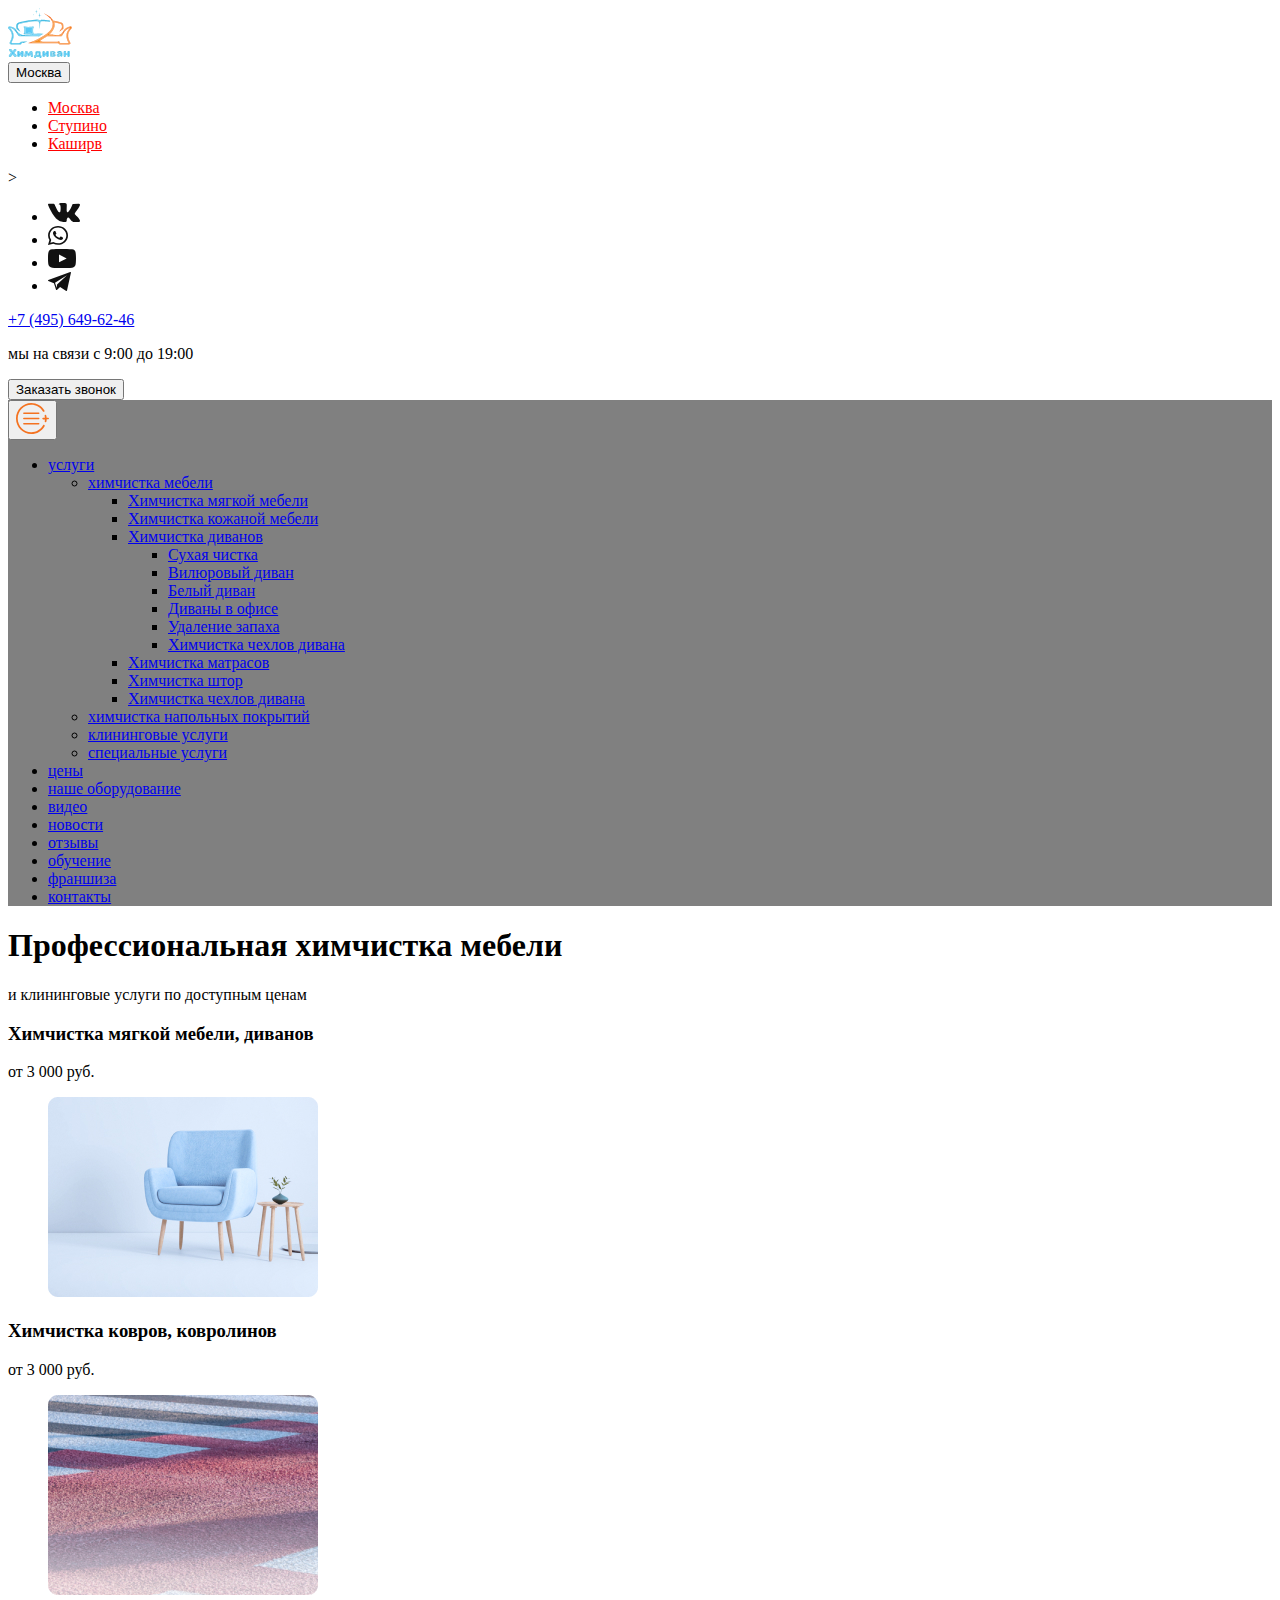
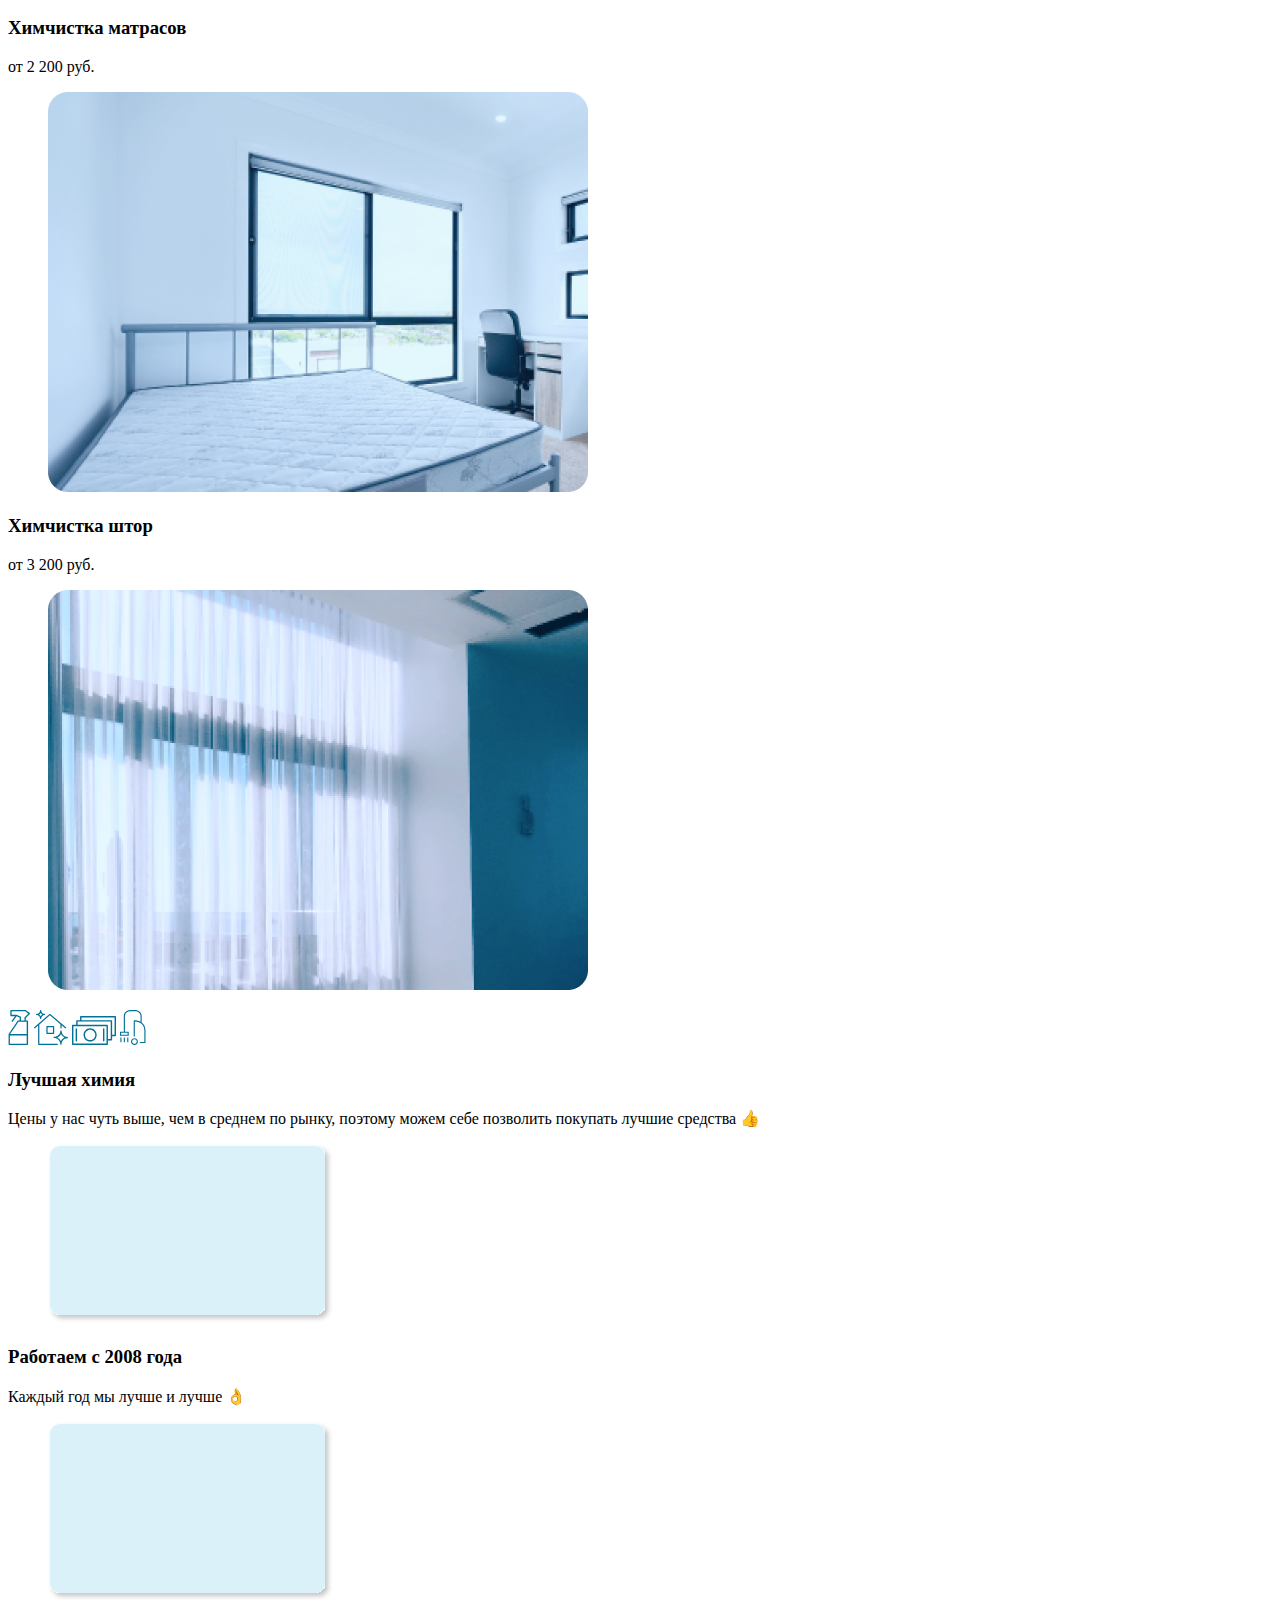
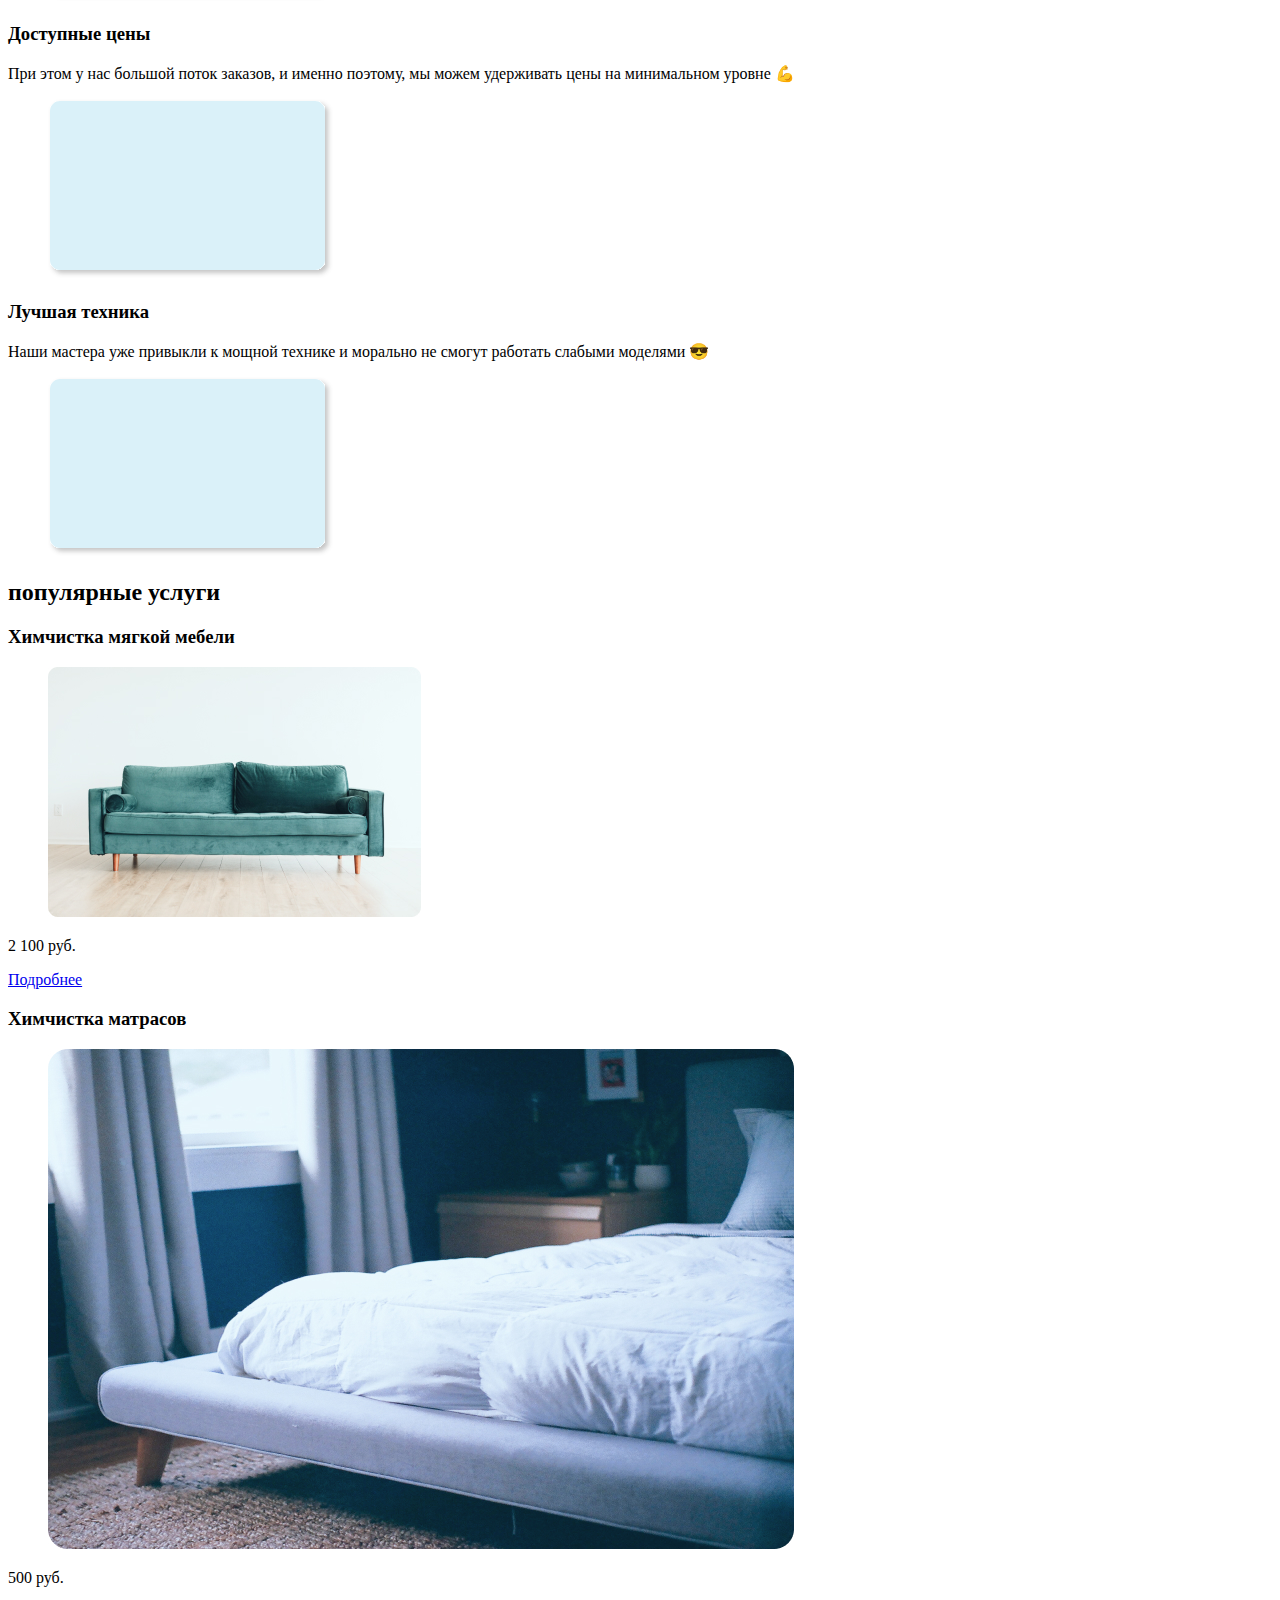
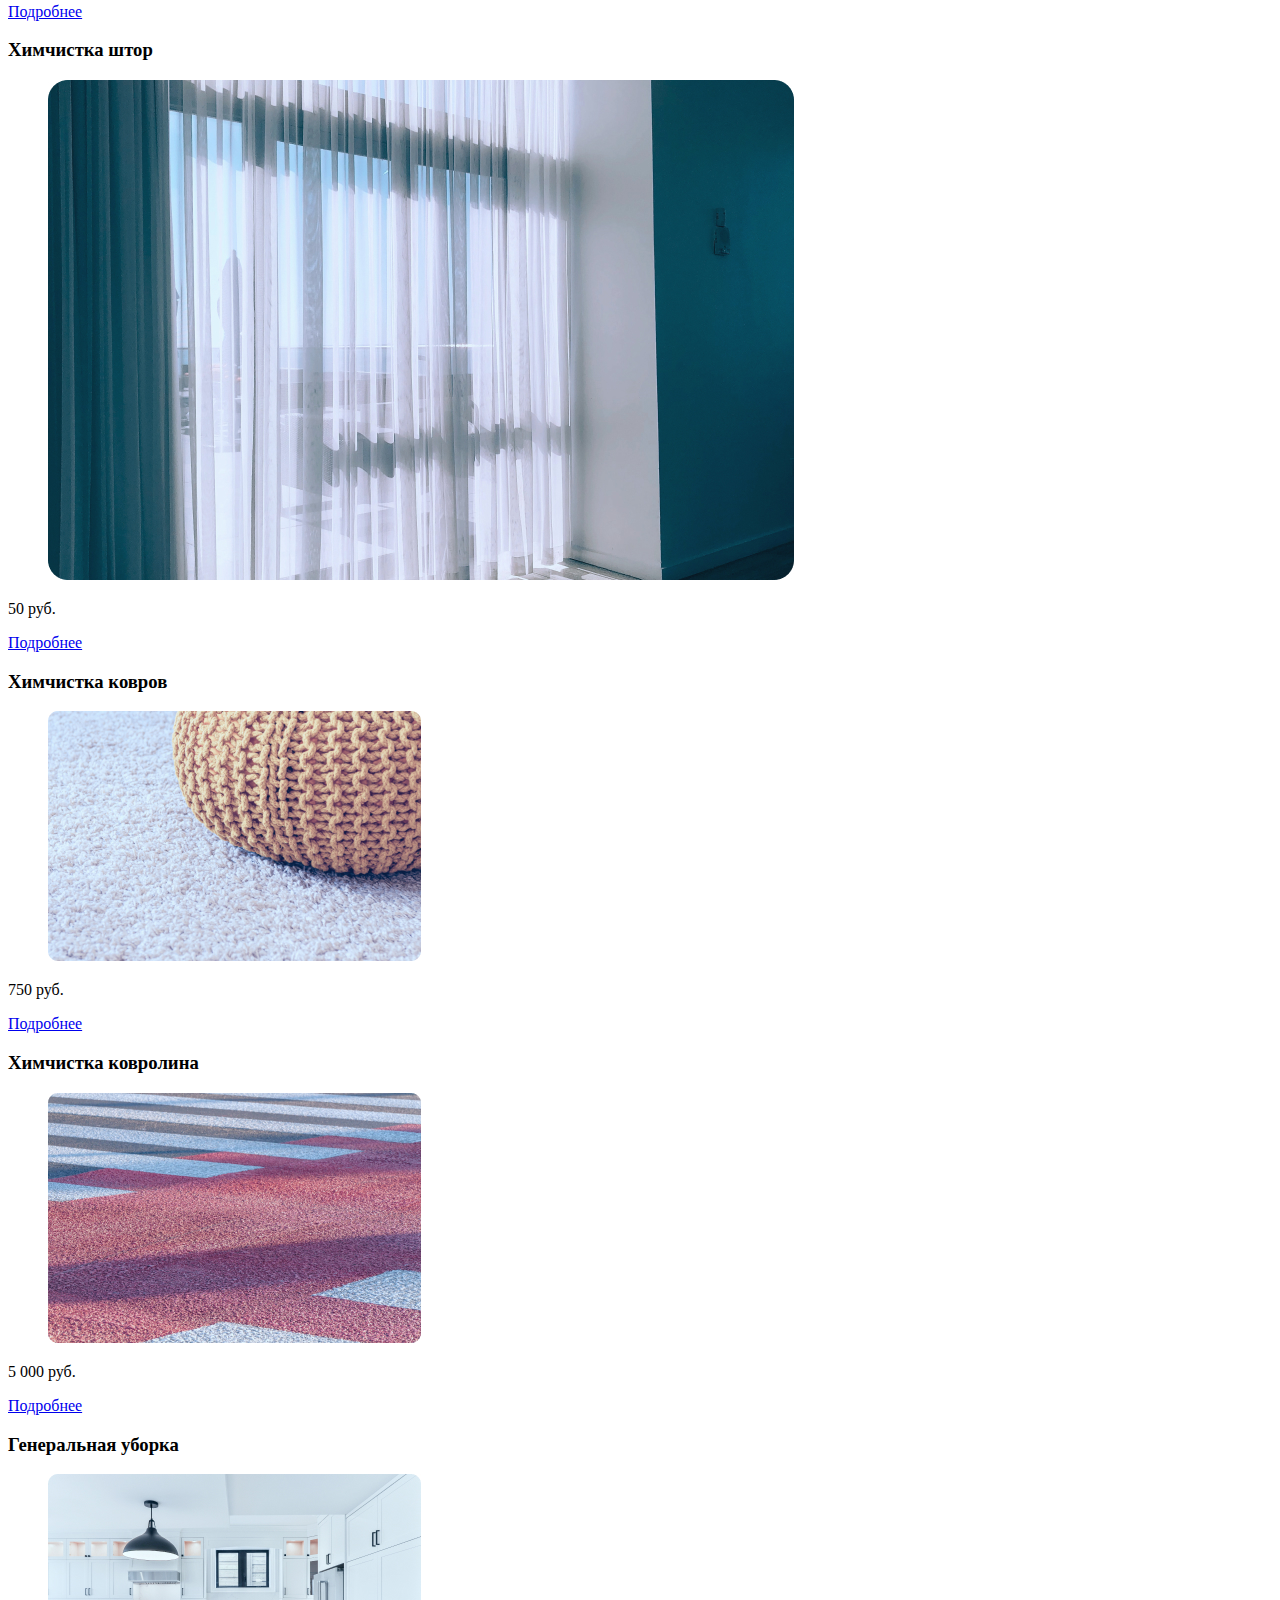
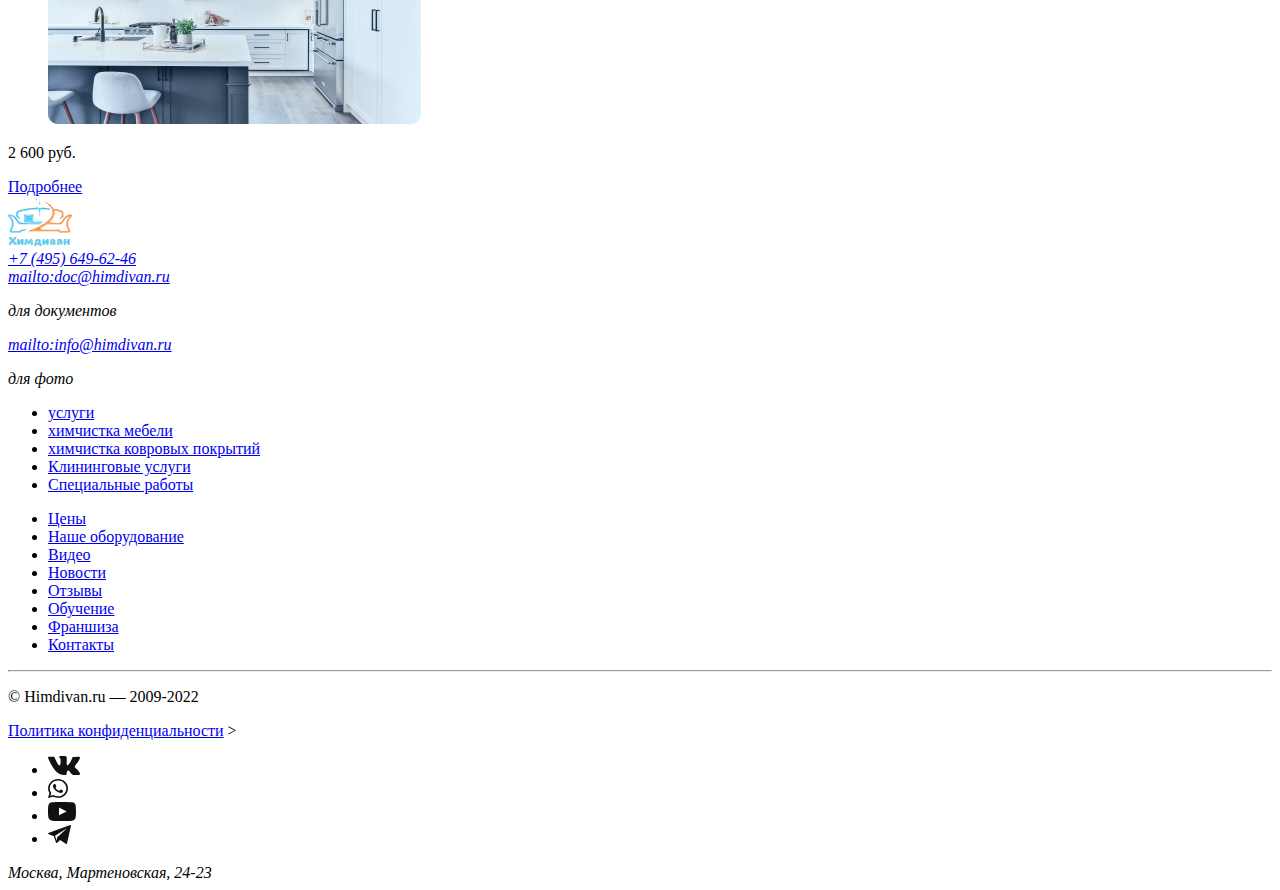
==== commit 6de94538: "добвил классы элемантам хедера" ====
--- a/index.html
+++ b/index.html
@@ -9,36 +9,36 @@
 
 </head>
 <body>
-    <header>
-        <div>
-          <a href="/">
+    <header class="header" id="header">
+        <div class="header__row">
+          <a class="header__logo logo" href="/">
             <img src="/assets/img/Логотип.svg" alt="логотип компании" width="64" height="50">
-          </a>
-          <div>
-            <button type="button">Москва <span></span></button>
-            <ul>
-              <li><a href="#">Москва</a></li>
-              <li><a href="#">Ступино</a></li>
-              <li><a href="#">Каширв</a></li>
+          </a></div>
+          <div class="change-city">
+            <button class="change-city__open" type="button">Москва <span class="caret"></span></button>
+            <ul class="header__cities cities">
+              <li><a class="cities__link" href="#">Москва</a></li>
+              <li><a class="cities__link" href="#">Ступино</a></li>
+              <li><a class="cities__link" href="#">Каширв</a></li>
             </ul>
           </div>
           ><div>
-            <ul>
-              <li><a href="#"><svg width="32" height="19" viewBox="0 0 32 19" fill="none" xmlns="http://www.w3.org/2000/svg">
+            <ul class="header__ social social">
+              <li><a class="social__link" href="#"><svg width="32" height="19" viewBox="0 0 32 19" fill="none" xmlns="http://www.w3.org/2000/svg">
                 <path d="M31.83 17.159C31.791 17.0724 31.755 16.9999 31.7214 16.9421C31.1658 15.9017 30.1053 14.6242 28.5394 13.1099L28.5058 13.0755L28.4892 13.0577L28.4727 13.041H28.4561C27.7452 12.3356 27.2953 11.8617 27.1068 11.6185C26.7626 11.1568 26.6847 10.6886 26.8736 10.2147C27.0075 9.85646 27.5071 9.09934 28.3733 7.94289C28.8286 7.33072 29.1894 6.83966 29.4562 6.4687C31.3776 3.81018 32.2103 2.11149 31.9551 1.3711L31.8548 1.19778C31.7881 1.09339 31.6157 0.998117 31.3382 0.91146C31.0606 0.824802 30.7052 0.811119 30.2723 0.868384L25.4742 0.903858C25.3632 0.892202 25.2522 0.895243 25.1407 0.911966C25.0296 0.929703 24.9576 0.946933 24.924 0.964164C24.8904 0.981901 24.8631 0.99609 24.8407 1.00724L24.774 1.05944C24.7185 1.0939 24.6576 1.15471 24.5909 1.24187C24.5242 1.32853 24.4682 1.42938 24.4244 1.54543C23.9024 2.94411 23.3084 4.24449 22.6418 5.44705C22.2308 6.16363 21.853 6.78543 21.5092 7.31095C21.165 7.83749 20.8762 8.22466 20.643 8.47247C20.4097 8.72079 20.1984 8.92096 20.01 9.07046C19.8211 9.22148 19.6764 9.28431 19.5771 9.26151C19.4768 9.23871 19.3823 9.2154 19.2937 9.19158C19.1384 9.08769 19.0128 8.9463 18.9188 8.7669C18.8243 8.58801 18.7606 8.3625 18.727 8.09087C18.6938 7.81924 18.6739 7.58512 18.669 7.38849C18.6632 7.19186 18.6661 6.91466 18.6773 6.55637C18.6885 6.19809 18.6938 5.95585 18.6938 5.82814C18.6938 5.38928 18.7021 4.91241 18.7192 4.39753C18.7357 3.88316 18.7498 3.47572 18.7606 3.1752C18.7718 2.87519 18.7771 2.55694 18.7771 2.22146C18.7771 1.88699 18.7576 1.62347 18.7187 1.43242C18.6797 1.24187 18.6213 1.05741 18.5439 0.877506C18.466 0.698616 18.352 0.559761 18.2021 0.461954C18.0521 0.363641 17.8661 0.285598 17.644 0.227827C17.0549 0.0889716 16.3055 0.0144764 15.395 0.00231393C13.329 -0.019984 12.0016 0.118871 11.4129 0.418879C11.1797 0.546585 10.9684 0.719394 10.7799 0.939332C10.5798 1.19373 10.552 1.33309 10.6967 1.35488C11.3633 1.45928 11.8351 1.7081 12.1126 2.10085L12.2129 2.30862C12.2904 2.45964 12.3683 2.72519 12.4462 3.10628C12.5241 3.48788 12.5737 3.90951 12.5961 4.37219C12.6516 5.21597 12.6516 5.93811 12.5961 6.53965C12.5406 7.14118 12.488 7.60893 12.4379 7.9434C12.3877 8.27888 12.3128 8.55001 12.2129 8.75829C12.1126 8.96708 12.0464 9.09428 12.0128 9.14039C11.9792 9.18651 11.9519 9.2154 11.9295 9.22705C11.7849 9.28432 11.6354 9.31371 11.4796 9.31371C11.3238 9.31371 11.1354 9.23262 10.9129 9.07046C10.6908 8.90931 10.46 8.68633 10.2214 8.40304C9.98235 8.12027 9.71357 7.72397 9.41314 7.21517C9.1132 6.70688 8.80206 6.10585 8.4802 5.41209L8.21386 4.90886C8.04733 4.58554 7.81945 4.11425 7.53071 3.49599C7.24197 2.87773 6.98633 2.27974 6.7643 1.70101C6.67519 1.45877 6.54226 1.2738 6.36453 1.14609L6.28127 1.0939C6.22576 1.04778 6.13666 0.998624 6.01444 0.946933C5.89174 0.894736 5.76465 0.857235 5.63123 0.833924L1.06636 0.868384C0.599886 0.868384 0.283388 0.97886 0.116861 1.19829L0.0501528 1.30218C0.0165553 1.36046 0 1.4532 0 1.57989C0 1.7076 0.0335975 1.86317 0.100306 2.04764C0.766899 3.67792 1.49144 5.24992 2.2744 6.76364C3.05786 8.27838 3.7376 9.49817 4.31557 10.4225C4.89306 11.3479 5.48175 12.22 6.08163 13.041C6.68152 13.862 7.07836 14.3875 7.27264 14.6186C7.46692 14.8502 7.61933 15.0235 7.73083 15.139L8.14715 15.5556C8.4135 15.8328 8.80547 16.1652 9.3216 16.5524C9.83822 16.9401 10.4099 17.3212 11.0375 17.6962C11.6647 18.0722 12.3955 18.3778 13.2282 18.6155C14.0613 18.8526 14.872 18.9479 15.6603 18.9013H17.5764C17.9654 18.8668 18.2595 18.7401 18.4591 18.5197L18.5259 18.433C18.5702 18.3641 18.612 18.2567 18.651 18.1128C18.6895 17.9683 18.7094 17.8092 18.7094 17.6359C18.6977 17.1387 18.7343 16.6903 18.8175 16.2919C18.9008 15.8931 18.9952 15.5926 19.1009 15.3899C19.2066 15.1882 19.3254 15.0174 19.4593 14.8786C19.5927 14.7397 19.6867 14.6566 19.7427 14.6272C19.7982 14.5988 19.843 14.5785 19.8761 14.5664C20.1424 14.4741 20.456 14.5638 20.8173 14.835C21.1781 15.1071 21.517 15.4416 21.8335 15.8409C22.15 16.2397 22.5303 16.6872 22.9748 17.1849C23.4189 17.682 23.8075 18.0514 24.141 18.2942L24.4746 18.503C24.6966 18.6413 24.9853 18.7685 25.3408 18.8846C25.6962 18.9996 26.0074 19.029 26.2737 18.9712L30.5387 18.9013C30.9608 18.9013 31.2885 18.8293 31.5218 18.6844C31.755 18.541 31.8938 18.3808 31.9381 18.2075C31.9824 18.0342 31.9853 17.8386 31.9464 17.6181C31.9074 17.3987 31.8684 17.2457 31.83 17.159Z" fill="#111111"/>
                 </svg></a></li>
-              <li><a href="#"><svg width="20" height="19" viewBox="0 0 20 19" fill="none" xmlns="http://www.w3.org/2000/svg">
+              <li><a class="social__link" href="#"><svg width="20" height="19" viewBox="0 0 20 19" fill="none" xmlns="http://www.w3.org/2000/svg">
                 <path d="M17.0865 2.76114C15.2064 0.981431 12.706 0.000942476 10.042 0C4.55332 0 0.0857299 4.22323 0.0837362 9.41439C0.0830717 11.0738 0.541627 12.6936 1.41288 14.1211L0 19L5.27904 17.6909C6.73346 18.4411 8.3713 18.8363 10.0377 18.837H10.0417C15.5301 18.837 19.9977 14.6131 20 9.42225C20.0017 6.90615 18.9669 4.54085 17.0865 2.76114ZM10.0424 17.2467H10.039C8.55372 17.2461 7.09698 16.8687 5.82631 16.1559L5.52393 15.9863L2.39113 16.7632L3.22717 13.8754L3.03045 13.5792C2.20206 12.3332 1.76444 10.8935 1.76511 9.41471C1.76677 5.10005 5.48007 1.58996 10.0454 1.58996C12.2561 1.59059 14.3342 2.40583 15.8969 3.88489C17.4597 5.36394 18.3196 7.32995 18.319 9.42099C18.3173 13.7363 14.6043 17.2467 10.0424 17.2467Z" fill="#111111"/>
                 <path d="M14.5824 11.3858C14.3335 11.268 13.1103 10.699 12.8821 10.6205C12.6541 10.5419 12.488 10.5027 12.3222 10.7383C12.1563 10.9739 11.6795 11.5036 11.5343 11.6606C11.3891 11.8177 11.2439 11.8372 10.9953 11.7194C10.7465 11.6016 9.94464 11.3534 8.9943 10.5517C8.25463 9.92775 7.7552 9.15743 7.60999 8.92213C7.46478 8.68651 7.59438 8.55927 7.71898 8.44209C7.83096 8.33654 7.96787 8.1672 8.09214 8.02992C8.21642 7.89263 8.25795 7.7943 8.34103 7.63753C8.4241 7.48045 8.38256 7.34317 8.32042 7.22536C8.25829 7.10755 7.76052 5.94956 7.55317 5.47863C7.35114 5.01996 7.14612 5.08217 6.99327 5.07494C6.84839 5.06803 6.68225 5.06677 6.51644 5.06677C6.35062 5.06677 6.08114 5.12552 5.85286 5.36114C5.62491 5.59676 4.98193 6.1657 4.98193 7.32369C4.98193 8.48168 5.87346 9.6004 5.99807 9.75716C6.12234 9.91424 7.75255 12.2902 10.2487 13.3094C10.8425 13.5519 11.3057 13.6964 11.6672 13.8048C12.2633 13.9839 12.8056 13.9587 13.2346 13.8981C13.7128 13.8305 14.7067 13.3291 14.914 12.7797C15.1213 12.2302 15.1213 11.759 15.0592 11.661C14.9971 11.5626 14.8313 11.5036 14.5824 11.3858Z" fill="#111111"/>
                 </svg></a></li>
-              <li><a href="#"><svg width="28" height="19" viewBox="0 0 28 19" fill="none" xmlns="http://www.w3.org/2000/svg">
+              <li><a class="social__link" href="#"><svg width="28" height="19" viewBox="0 0 28 19" fill="none" xmlns="http://www.w3.org/2000/svg">
                 <path d="M27.6497 3.78425C27.3842 1.77882 26.1732 0.520923 24.0236 0.335119C21.5624 0.122429 16.2344 0 13.7631 0C8.70816 0 6.44918 0.118108 4.05872 0.354804C1.78068 0.579977 0.783438 1.54836 0.391468 3.54756C0.116939 4.94853 0 6.26068 0 9.36173C0 12.1473 0.137516 13.8993 0.350314 15.3732C0.642911 17.3974 2.09536 18.5348 4.22384 18.7042C6.70013 18.9016 11.6607 19 14.1134 19C16.4833 19 21.8168 18.8819 24.1882 18.6255C26.3107 18.396 27.32 17.3114 27.6497 15.3142C27.6497 15.3142 28 13.1263 28 9.34204C28 7.18729 27.8354 5.1833 27.6497 3.78425ZM11.0228 13.2646V5.56451L18.6871 9.37517L11.0228 13.2646Z" fill="#111111"/>
                 </svg></a></li>
-              <li><a href="#"><svg width="23" height="19" viewBox="0 0 23 19" fill="none" xmlns="http://www.w3.org/2000/svg">
+              <li><a class="social__link" href="#"><svg width="23" height="19" viewBox="0 0 23 19" fill="none" xmlns="http://www.w3.org/2000/svg">
                 <path d="M22.2704 0.0358006L0.33588 8.08771C-0.106007 8.253 -0.112124 8.9138 0.318967 9.10334L5.93755 11.3224L8.03003 17.6774C8.15454 18.0198 8.59751 18.1348 8.88358 17.8989L12.0973 15.019L18.2071 18.9211C18.5241 19.112 18.9419 18.9394 19.016 18.5867L22.9887 0.619328C23.0736 0.219452 22.6652 -0.111814 22.2704 0.0358006ZM9.06206 12.5258L8.7051 15.7928L7.0088 10.7638L18.9718 3.19877L9.06206 12.5258Z" fill="#111111"/>
                 </svg></a></li>
-            </ul>
-            <div>
+            </ul></div>
+            <div class="header__contacts">
               <a href="tel:+74956496246">+7 (495) 649-62-46</a>
               <p>
                 мы на связи с <time datetime="9:00">9:00</time> до <time datetime="19:00">19:00</time>
@@ -46,97 +46,97 @@
               </p>
             </div>
           </div>
-          <button type="button">Заказать звонок</button>
+          <button class="header__contacts btn" type="button">Заказать звонок</button>
         </div>
-        <nav>
-          <button type="button"><svg width="33" height="31" viewBox="0 0 33 31" fill="none" xmlns="http://www.w3.org/2000/svg">
+        <nav class="header__navigation nav">
+          <button class="nav__btn menu-open" type="button"><svg width="33" height="31" viewBox="0 0 33 31" fill="none" xmlns="http://www.w3.org/2000/svg">
             <path d="M22.7698 9.48383H7.83755C7.42494 9.48383 7.09521 9.8181 7.09521 10.2357C7.09521 10.6953 7.42524 10.9876 7.83755 10.9876H22.7285C23.1411 10.9876 23.4709 10.6533 23.4709 10.2357C23.5123 9.77642 23.1823 9.48383 22.77 9.48383H22.7698Z" fill="#F47220"/>
             <path d="M22.7698 14.748H7.83755C7.42494 14.748 7.09521 15.0823 7.09521 15.4999C7.09521 15.9179 7.42524 16.2518 7.83755 16.2518H22.7285C23.1411 16.2518 23.4709 15.9176 23.4709 15.4999C23.5123 15.082 23.1823 14.748 22.77 14.748H22.7698Z" fill="#F47220"/>
             <path d="M22.7698 20.0124H7.83755C7.42494 20.0124 7.09521 20.3466 7.09521 20.7643C7.09521 21.2238 7.42524 21.5161 7.83755 21.5161H22.7285C23.1411 21.5161 23.4709 21.1819 23.4709 20.7643C23.5123 20.3466 23.1823 20.0124 22.77 20.0124H22.7698Z" fill="#F47220"/>
             <path d="M28.2976 21.9342C27.8438 21.6836 27.3489 21.8089 27.1015 22.2685C24.6679 26.5719 20.1718 29.2458 15.3042 29.2458C7.8381 29.2458 1.73321 23.0624 1.73321 15.5002C1.73321 7.93791 7.83803 1.75454 15.3042 1.75454C20.0892 1.75454 24.4203 4.26149 26.9365 8.39749C27.184 8.8154 27.7203 8.94071 28.1326 8.69009C28.5452 8.43945 28.6689 7.89619 28.4215 7.47862C25.6578 2.79933 20.7491 3.67405e-08 15.3042 3.67405e-08C6.84811 -0.000582869 0 6.93496 0 15.4996C0 24.0643 6.84745 31 15.3035 31C20.7896 31 25.9045 27.9918 28.627 23.1454C28.8333 22.7274 28.7096 22.1845 28.2969 21.9336L28.2976 21.9342Z" fill="#F47220"/>
             <path d="M32.1334 14.6645H30.6073C30.5247 13.9126 30.4424 13.1187 30.2773 12.4085C30.1535 11.9489 29.6998 11.6567 29.246 11.74C28.7923 11.8236 28.5037 12.3249 28.586 12.7845C28.7508 13.4111 28.7923 14.038 28.8749 14.7065H27.1013C26.6475 14.7065 26.2764 15.0825 26.2764 15.542C26.2764 16.0016 26.6475 16.3776 27.1013 16.3776H28.9163C28.8752 17.0461 28.7926 17.6727 28.71 18.2996C28.6274 18.7592 28.9163 19.2605 29.4112 19.3441H29.5761C29.9887 19.3441 30.3184 19.0515 30.4425 18.5922C30.6073 17.8403 30.6488 17.0881 30.6899 16.3362L32.1749 16.3357C32.6286 16.3357 32.9998 15.9597 32.9998 15.5001C32.9998 15.0406 32.5872 14.6646 32.1334 14.6646L32.1334 14.6645Z" fill="#F47220"/>
             </svg></button>
-          <ul>
-            <li>
-              <a href="#">услуги <span></span></a>
-              <ul>
-                <li><a href="#">химчистка мебели <span></span></a></li>
-                <ul>
-                  <li>
-                    <a href="#">
+          <ul class="menu nav__menu">
+            <li class="menu__item">
+              <a class="menu__link menu__link_active" href="#">услуги <span class="caret"></span></a>
+              <ul class="submenu">
+                <li><a class="submenu__link submenu__link_active" href="#">химчистка мебели <span class="caret"></span></a></li>
+                <ul class="submenu">
+                  <li class="submenu__item">
+                    <a class="submenu__link" href="#">
                       Химчистка мягкой мебели
                   </a></li>
-                  <li>
-                    <a href="#">
+                  <li class="submenu__item">
+                    <a class="submenu__link" href="#">
                       Химчистка кожаной мебели
                   </a></li>
-                  <li>
-                    <a href="#">
+                  <li class="submenu__item">
+                    <a class="submenu__link" href="#">
                       Химчистка диванов
                   </a>
                 </li>
-                <ul>
-                  <li>
-                    <a href="#">Сухая чистка</a>
-                  </li>
-                  <li>
-                    <a href="#">Вилюровый диван</a>
-                  </li>
-                  <li>
-                    <a href="#">Белый диван</a>
-                  </li>
-                  <li>
-                    <a href="#">Диваны в офисе</a>
-                  </li>
-                  <li>
-                    <a href="#">Удаление запаха</a>
-                  </li>
-                  <li>
-                    <a href="#">Химчистка чехлов дивана</a>
+                <ul class="submenu">
+                  <li class="submenu__item">
+                    <a class="submenu__link" href="#">Сухая чистка</a>
+                  </li>
+                  <li class="submenu__item">
+                    <a class="submenu__link" href="#">Вилюровый диван</a>
+                  </li>
+                  <li class="submenu__item">
+                    <a class="submenu__link" href="#">Белый диван</a>
+                  </li>
+                  <li class="submenu__item">
+                    <a class="submenu__link" href="#">Диваны в офисе</a>
+                  </li>
+                  <li class="submenu__item">
+                    <a class="submenu__link" href="#">Удаление запаха</a>
+                  </li>
+                  <li class="submenu__item">
+                    <a class="submenu__link" href="#">Химчистка чехлов дивана</a>
                   </li>
                 </ul>
 
-                <li>
+                <li class="submenu__item">
                     <a href="#">
                       Химчистка матрасов
                   </a></li>
-                  <li>
-                    <a href="#">
+                  <li class="submenu__item">
+                    <a class="submenu__link" href="#">
                       Химчистка штор
                   </a></li>
-                  <li>
-                    <a href="#">
+                  <li class="submenu__item">
+                    <a class="submenu__link" href="#">
                       Химчистка чехлов дивана
                   </a></li>
                 </ul>
-                <li><a href="#">химчистка напольных покрытий <span></span></a></li>
-                <li><a href="#">клининговые услуги <span></span></a></li>
-                <li><a href="#">специальные услуги <span></span></a></li>
+                <li class="submenu__item"><a class="submenu__link" href="#">химчистка напольных покрытий <span class="caret"></span></a></li>
+                <li class="submenu__item"><a class="submenu__link" href="#">клининговые услуги <span class="caret"></span></a></li>
+                <li class="submenu__item"><a class="submenu__link" href="#">специальные услуги <span class="caret"></span></a></li>
               </ul>
             </li>
-            <li>
-              <a href="#">цены</a>
-            </li>
-            <li>
-              <a href="#">наше оборудование</a>
-            </li>
-            <li>
-              <a href="#">видео</a>
-            </li>
-            <li>
-              <a href="#">новости</a>
-            </li>
-            <li>
-              <a href="#">отзывы</a>
-            </li>
-            <li>
-              <a href="#">обучение</a>
-            </li>
-            <li>
-              <a href="#">франшиза</a>
-            </li>
-            <li>
-              <a href="#">контакты</a>
+            <li class="menu__item">
+              <a class="menu__link" href="#">цены</a>
+            </li>
+            <li class="menu__item">
+              <a class="menu__link" href="#">наше оборудование</a>
+            </li>
+            <li class="menu__item">
+              <a class="menu__link" href="#">видео</a>
+            </li>
+            <li class="menu__item">
+              <a class="menu__link" href="#">новости</a>
+            </li>
+            <li class="menu__item">
+              <a class="menu__link" href="#">отзывы</a>
+            </li>
+            <li class="menu__item">
+              <a class="menu__link" href="#">обучение</a>
+            </li>
+            <li class="menu__item">
+              <a class="menu__link" href="#">франшиза</a>
+            </li>
+            <li class="menu__item">
+              <a class="menu__link" href="#">контакты</a>
             </li>
           </ul>
         </nav>
--- a/css/style.css
+++ b/css/style.css
@@ -1,3 +1,6 @@
-.text {
-    color: green;
+.header .cities__link{
+  color:red
+}
+.header > .header__navigation{
+background-color: gray
 }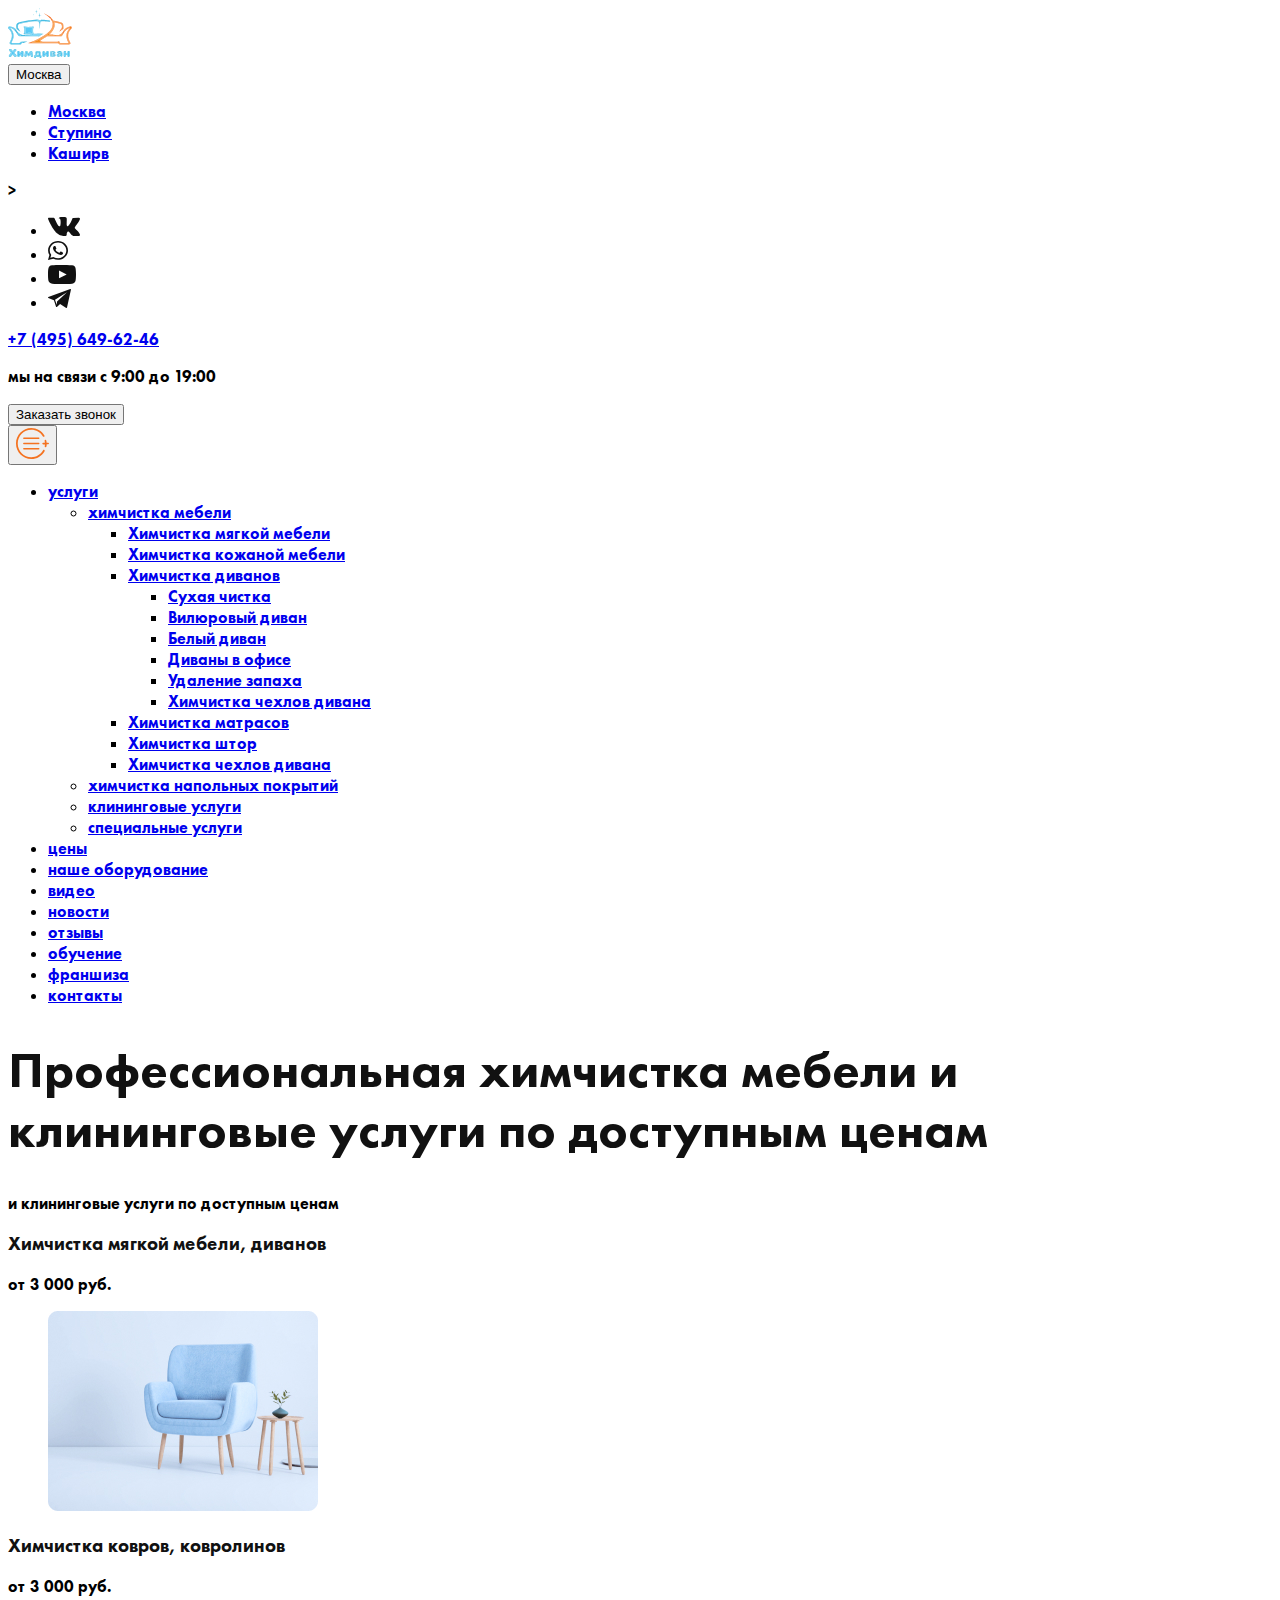
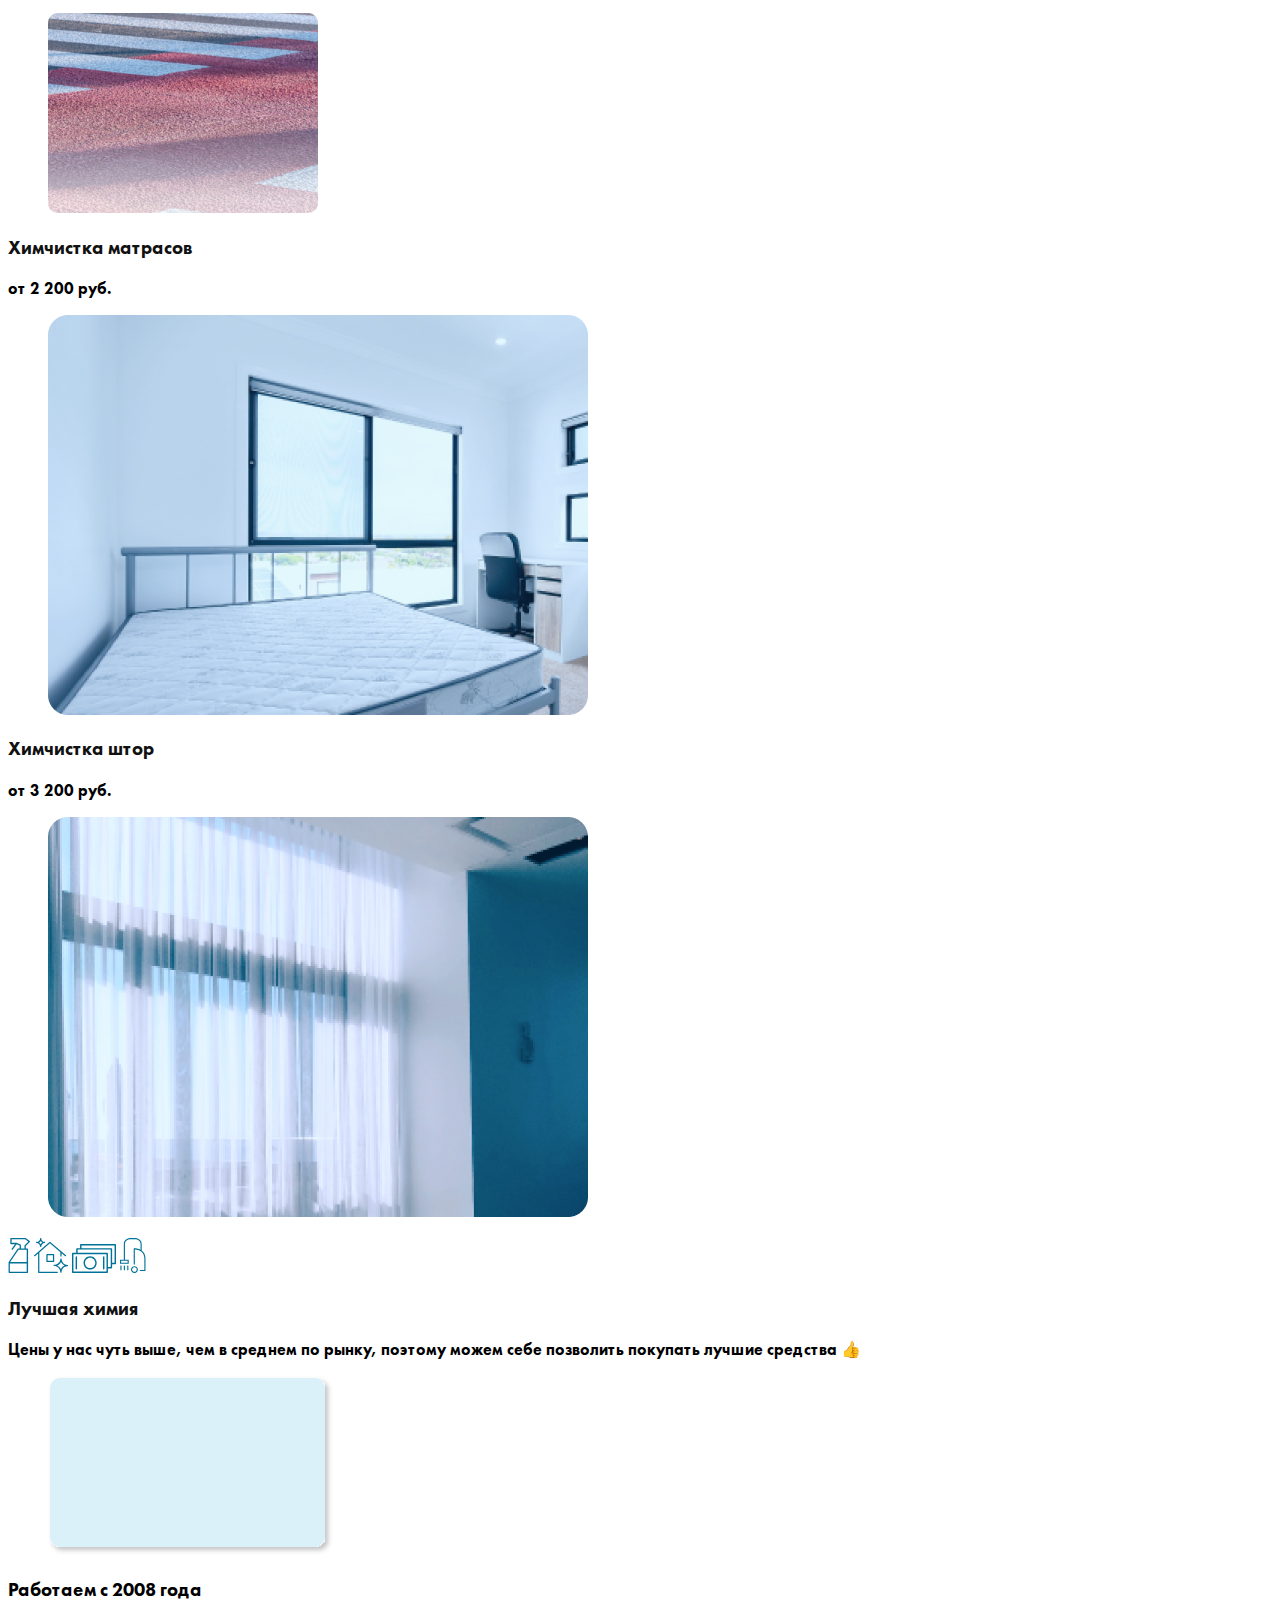
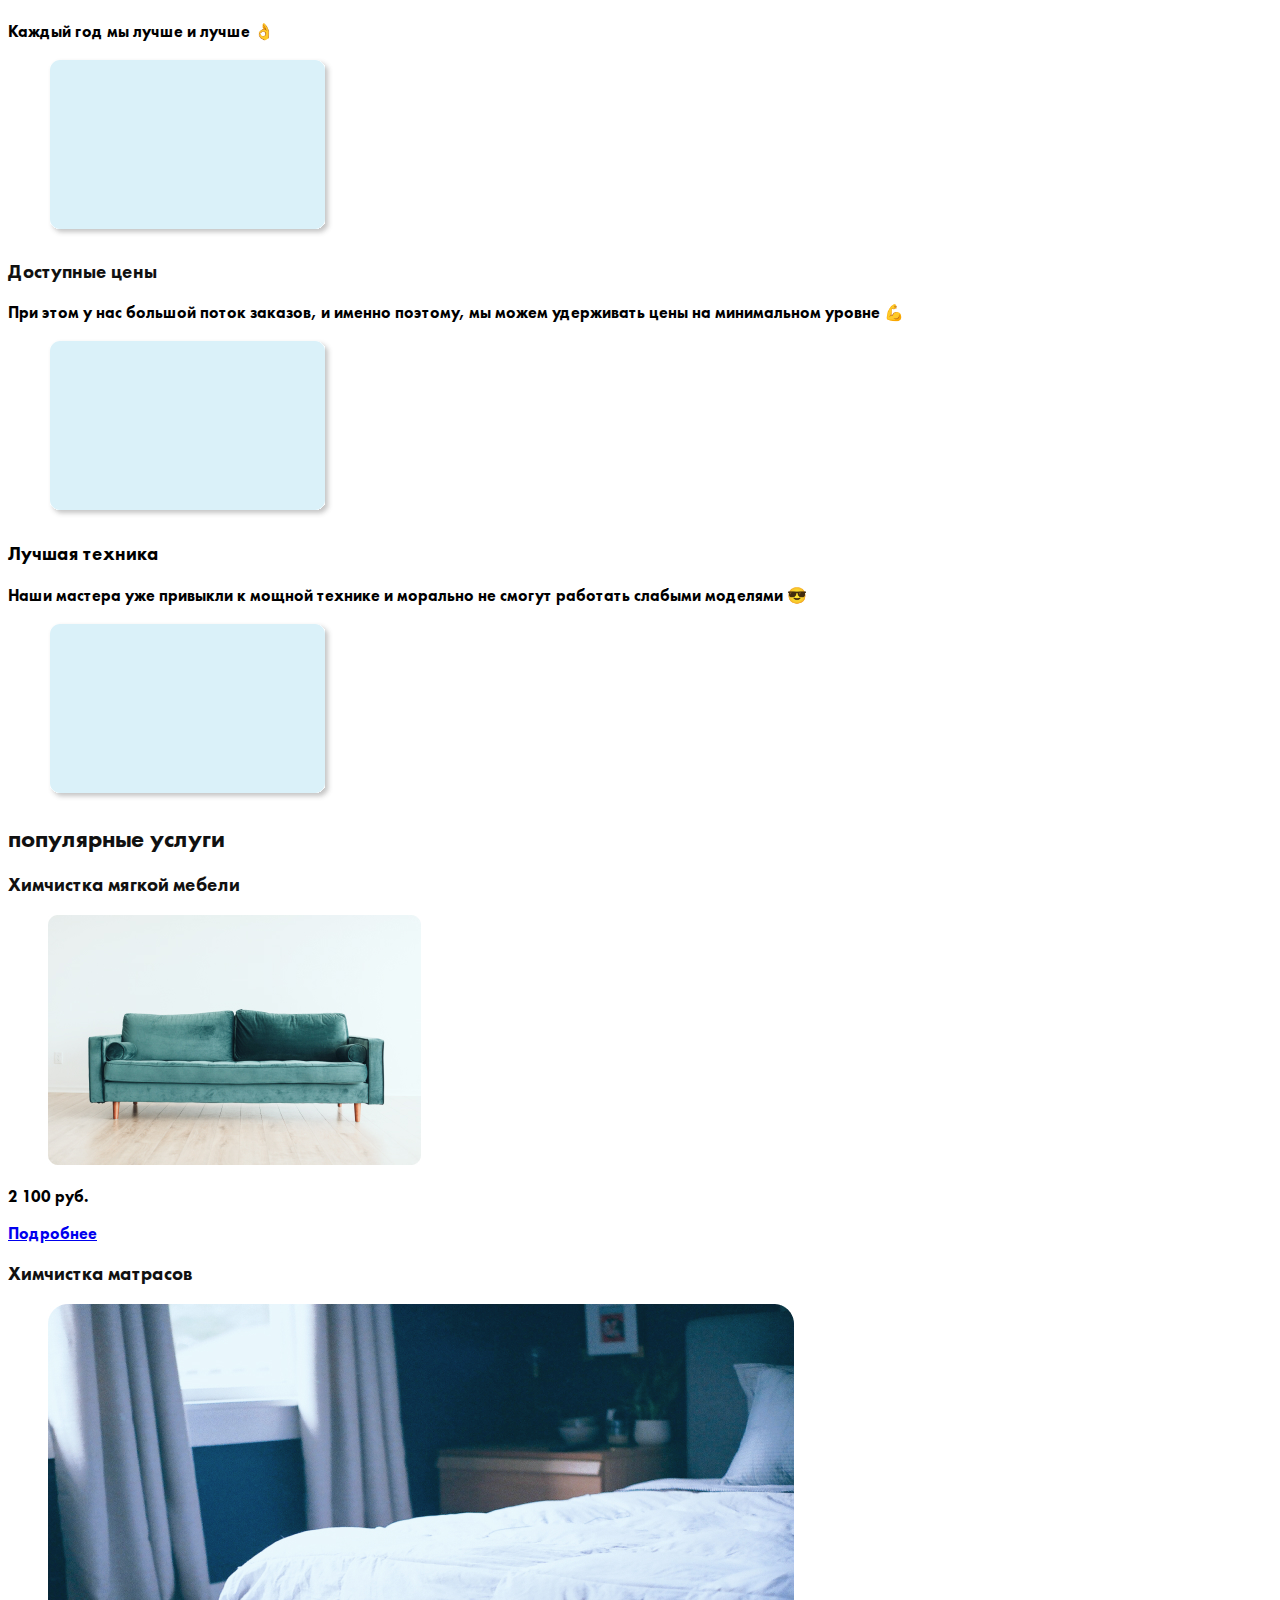
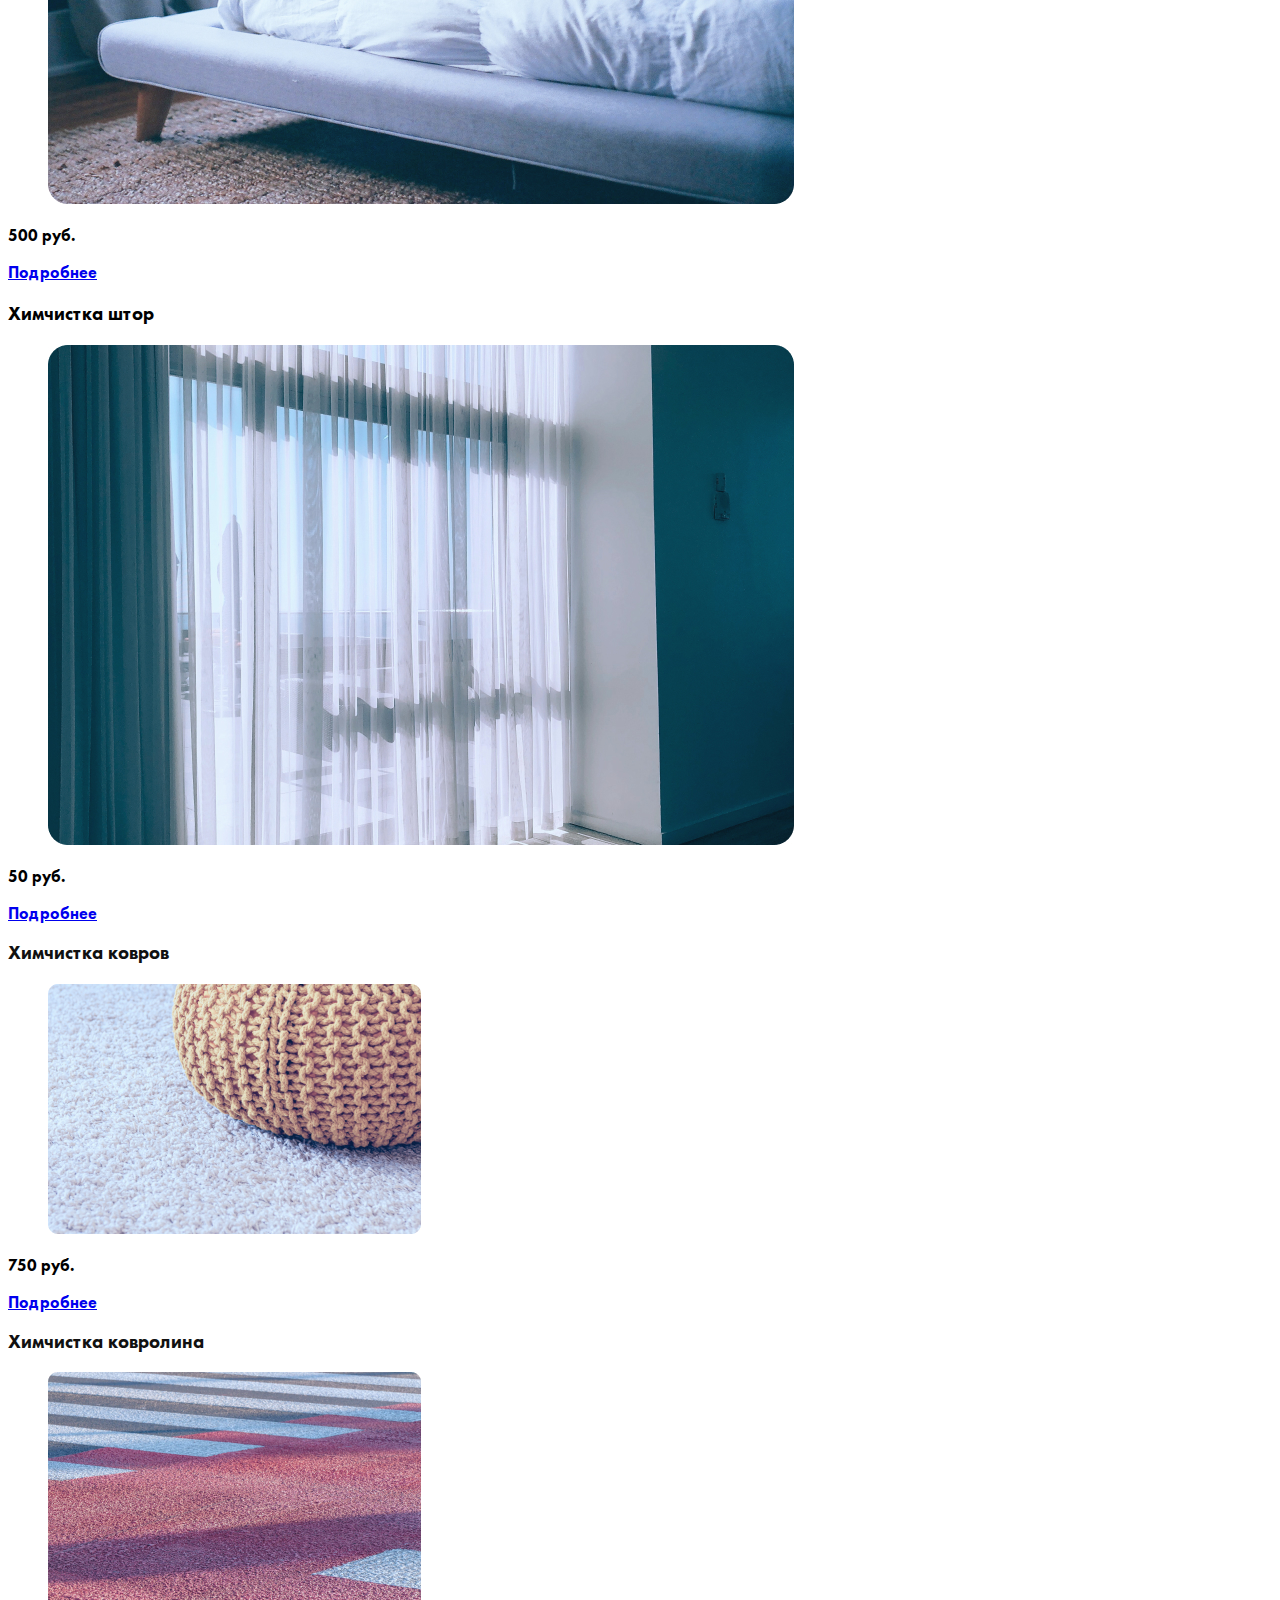
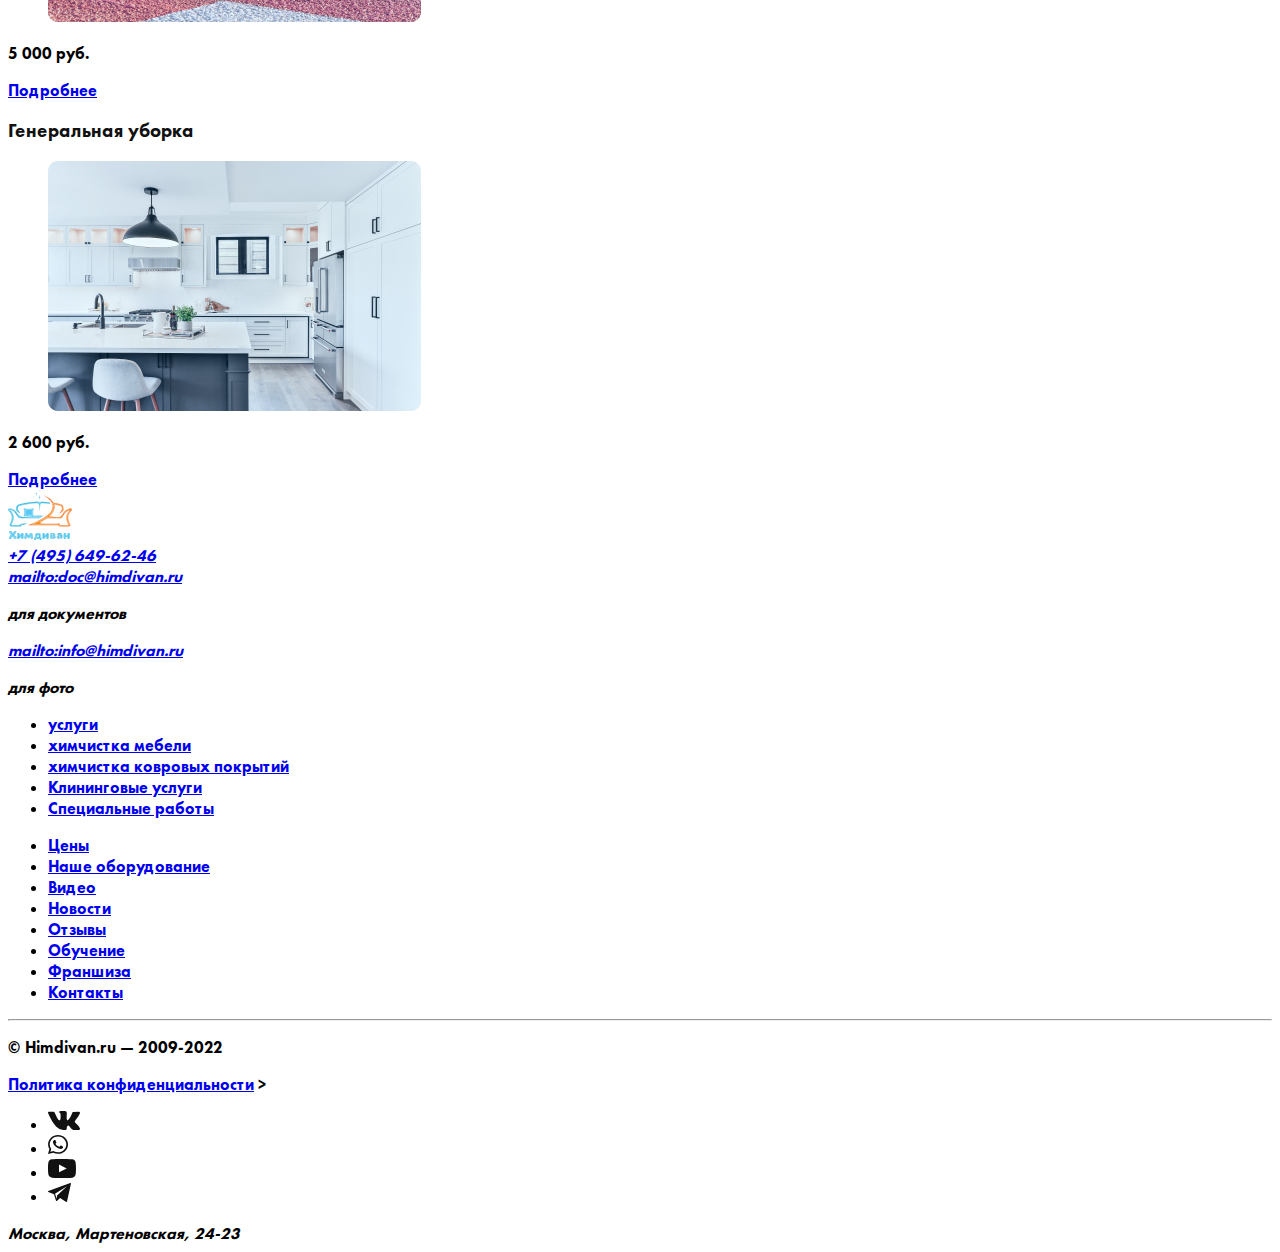
==== commit ef1ed1cb: "форматировал шрифт" ====
--- a/index.html
+++ b/index.html
@@ -145,26 +145,27 @@
     <main>
       <section>
      <div>
-      <h1>Профессиональная химчистка мебели
+      <h1 class="h1">Профессиональная химчистка мебели
+        и клининговые услуги по доступным ценам
       </h1>и клининговые услуги по доступным ценам<a href="#"></a>
      </div>
      <div><article>
-      <h3>Химчистка мягкой мебели, диванов</h3>
+      <h3 class="h3">Химчистка мягкой мебели, диванов</h3>
       <p>от 3 000 руб.</p>
       <figure><img src="/assets/serviesCart/nathan-oakley-ueJ2oJeEK-U-unsplash 1.jpg" alt="Химчистка мягкой мебели, диванов"></figure>
      </article>
      <article>
-      <h3>Химчистка ковров, ковролинов</h3>
+      <h3 class="h3">Химчистка ковров, ковролинов</h3>
       <p>от 3 000 руб.</p>
       <figure><img src="/assets/serviesCart/Rectangle 14.jpg" alt="Химчистка ковров, ковролинов"></figure>
      </article>
      <article>
-      <h3>Химчистка матрасов</h3>
+      <h3 class="h3">Химчистка матрасов</h3>
       <p>от 2 200 руб.</p>
       <figure><img src="/assets/serviesCart/Rectangle 15(1).jpg" alt="Химчистка матрасов"></figure>
      </article>
      <article>
-      <h3>Химчистка штор</h3>
+      <h3 class="h3">Химчистка штор</h3>
       <p>от 3 200 руб.</p>
       <figure><img src="/assets/serviesCart/Rectangle 12.jpg" alt="Химчистка штор"></figure>
      </article></div>
@@ -194,10 +195,10 @@
               </svg>
 
       <section>
-        <h2></h2>
+        <h2 class="h2"></h2>
         <div>
           <article>
-            <h3>Лучшая химия</h3>
+            <h3 class="h3">Лучшая химия</h3>
             <p>Цены у нас чуть выше, чем в среднем по рынку, поэтому можем себе позволить покупать лучшие средства 👍</p>
             <figure><img src="/assets/serviesCart/Rectangle 15.svg" alt=""></figure>
           </article>
@@ -207,7 +208,7 @@
             <figure><img src="/assets/serviesCart/Rectangle 15.svg" alt=""></figure>
           </article>
           <article>
-            <h3>Доступные цены</h3>
+            <h3 class="h3">Доступные цены</h3>
             <p>При этом у нас большой поток заказов, и именно поэтому, мы можем удерживать цены на минимальном уровне 💪</p>
             <figure><img src="/assets/serviesCart/Rectangle 15.svg" alt=""></figure>
           </article>
@@ -219,16 +220,16 @@
         </div>
       </section>
       <section>
-        <h2>популярные услуги</h2>
+        <h2 class="h2">популярные услуги</h2>
         <div>
           <article>
-            <h3>Химчистка мягкой мебели</h3>
+            <h3 class="h3">Химчистка мягкой мебели</h3>
             <figure><img src="/assets/serviesCart/Rectangle 54.jpg" alt="Химчистка мягкой мебели"></figure>
             <p>2 100 руб.</p>
             <a href="#">Подробнее</a>
           </article>
           <article>
-            <h3>Химчистка матрасов</h3>
+            <h3 class="h3">Химчистка матрасов</h3>
             <figure><img src="/assets/serviesCart/ty-carlson-I8kTKM17Ktc-unsplash 2.jpg" alt="Химчистка матрасов"></figure>
             <p>500 руб.</p>
             <a href="#">Подробнее</a>
@@ -240,19 +241,19 @@
             <a href="#">Подробнее</a>
           </article>
           <article>
-            <h3>Химчистка ковров</h3>
+            <h3 class=h3>Химчистка ковров</h3>
             <figure><img src="/assets/serviesCart/ran-berkovich-o6EebBVy05w-unsplash 1.jpg" alt="Химчистка ковров"></figure>
             <p>750 руб.</p>
             <a href="#">Подробнее</a>
           </article>
           <article>
-            <h3>Химчистка ковролина</h3>
+            <h3 class="h3">Химчистка ковролина</h3>
             <figure><img src="/assets/serviesCart/pawel-czerwinski-TdRaXNKUZFU-unsplash 2.jpg" alt="Химчистка ковролина"></figure>
             <p>5 000 руб.</p>
             <a href="#">Подробнее</a>
           </article>
           <article>
-            <h3>Генеральная уборка</h3>
+            <h3 class="h3">Генеральная уборка</h3>
             <figure><img src="/assets/serviesCart/Rectangle 59.jpg" alt="Генеральная уборка"></figure>
             <p>2 600 руб.</p>
             <a href="#">Подробнее</a>
--- a/css/style.css
+++ b/css/style.css
@@ -1,6 +1,66 @@
-.header .cities__link{
-  color:red
+@font-face {
+  font-family: 'Futura PT Heavy';
+  src: url('/assets/font/FuturaPT-Heavy.woff2') format('woff2'),
+      url('/assets/font/FuturaPT-Heavy.woff') format('woff');
+  font-weight: 900;
+  font-style: normal;
+  font-display: swap;
 }
-.header > .header__navigation{
-background-color: gray
-}+
+@font-face {
+  font-family: 'Futura PT Book';
+  src: url('/assets/font/FuturaPT-Book.woff2') format('woff2'),
+      url('/assets/font/FuturaPT-Book.woff') format('woff');
+  font-weight: normal;
+  font-style: normal;
+  font-display: swap;
+}
+
+:root{
+  --text-color: #111111;
+  --primary-color: #007198;
+  --ui-color: #F47220;
+  --bg-color: #FFFFFF;
+  --section-color: #DAF1F9;
+}
+
+html {
+  font-size: 1rem;
+}
+body{
+  font-family: 'Futura PT Heavy', Arial, sans-serif;
+}
+
+.h1 {
+  font-family: 'Futura PT Heavy', Arial, sans-serif;
+font-size: 3.125rem;
+line-height: 120%;
+color: var(--text-color);
+
+}
+
+.h2{
+  font-family: 'Futura PT Heavy', Arial, sans-serif;
+
+  font-size: 1.875;
+  line-height:120% ;
+
+
+  color: var(--text-color);
+}
+
+.h3{
+
+  font-family: 'Futura PT Heavy', Arial, sans-serif;
+  font-size: 1.125;
+  line-height:120% ;
+  color: var(--text-color);
+}
+
+.text{
+  font-size: 1.125;
+  line-height:120% ;
+  color: var(--text-color);
+
+}
+
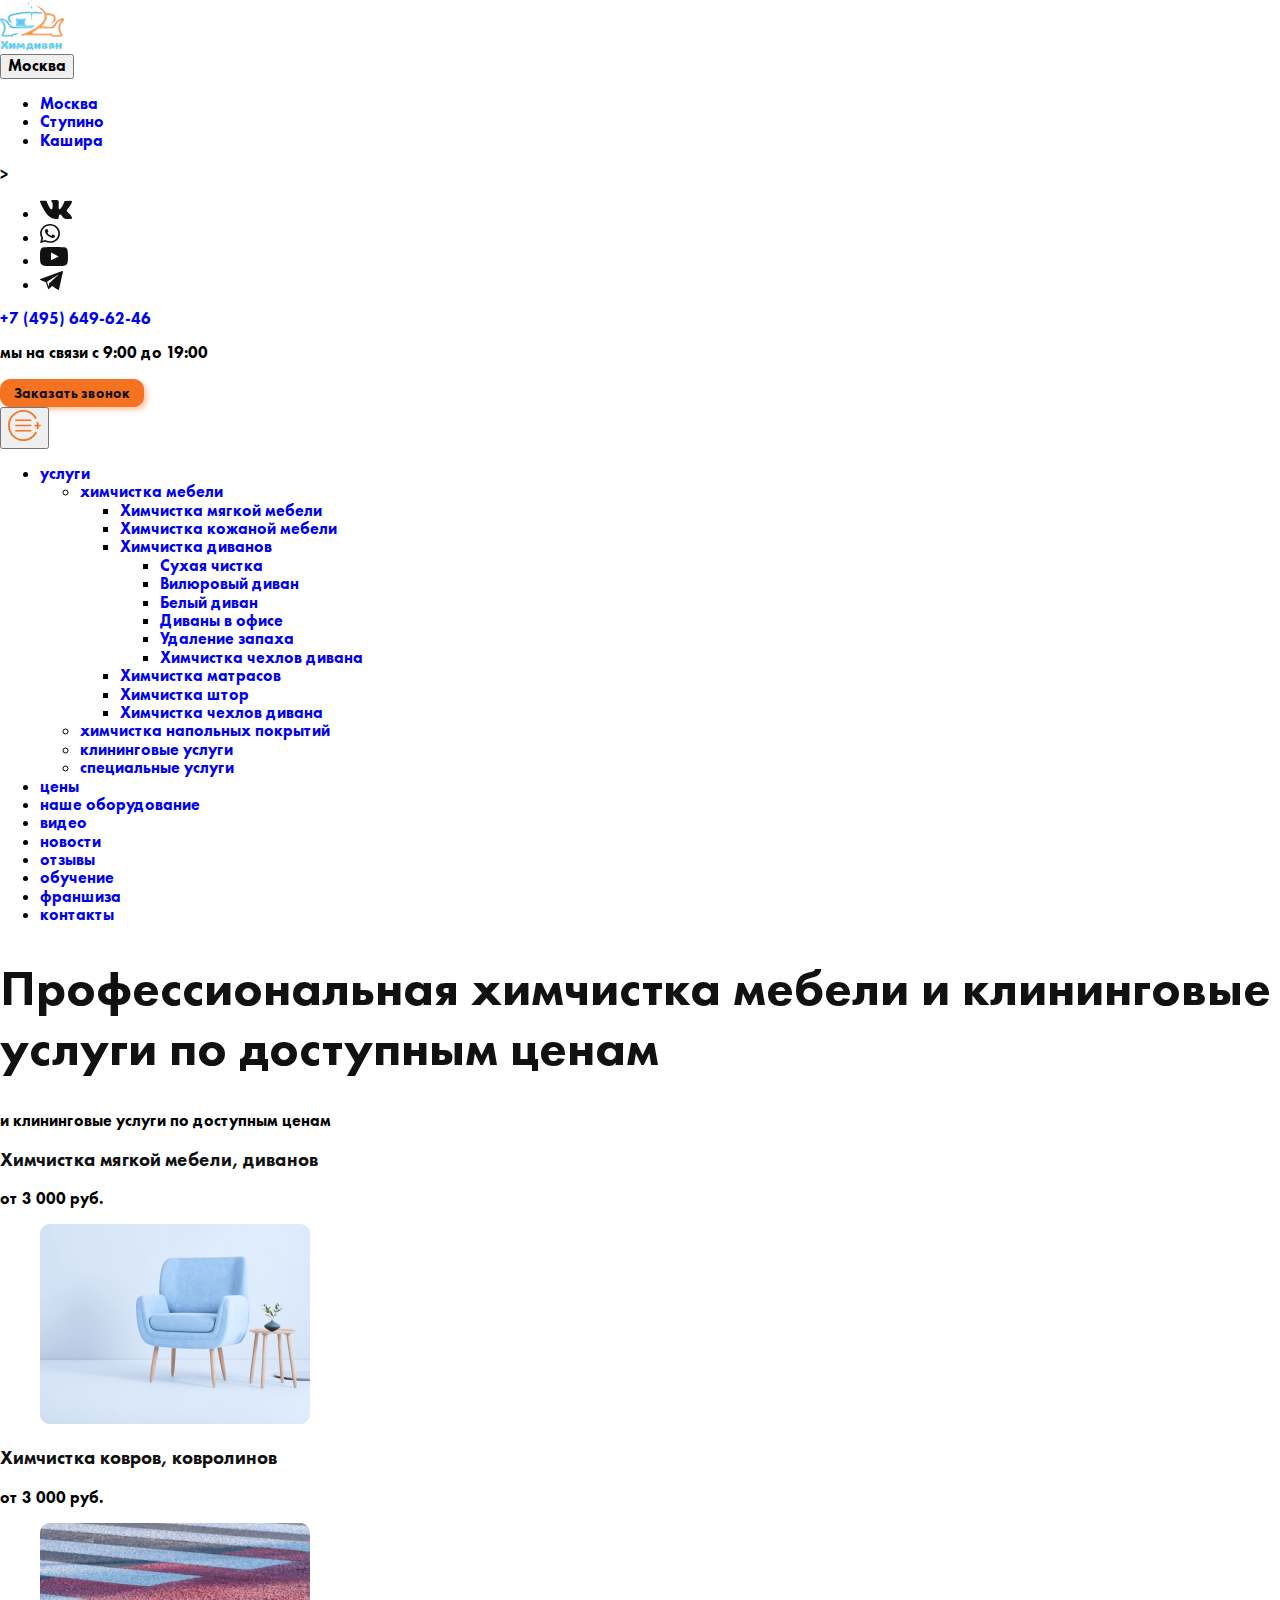
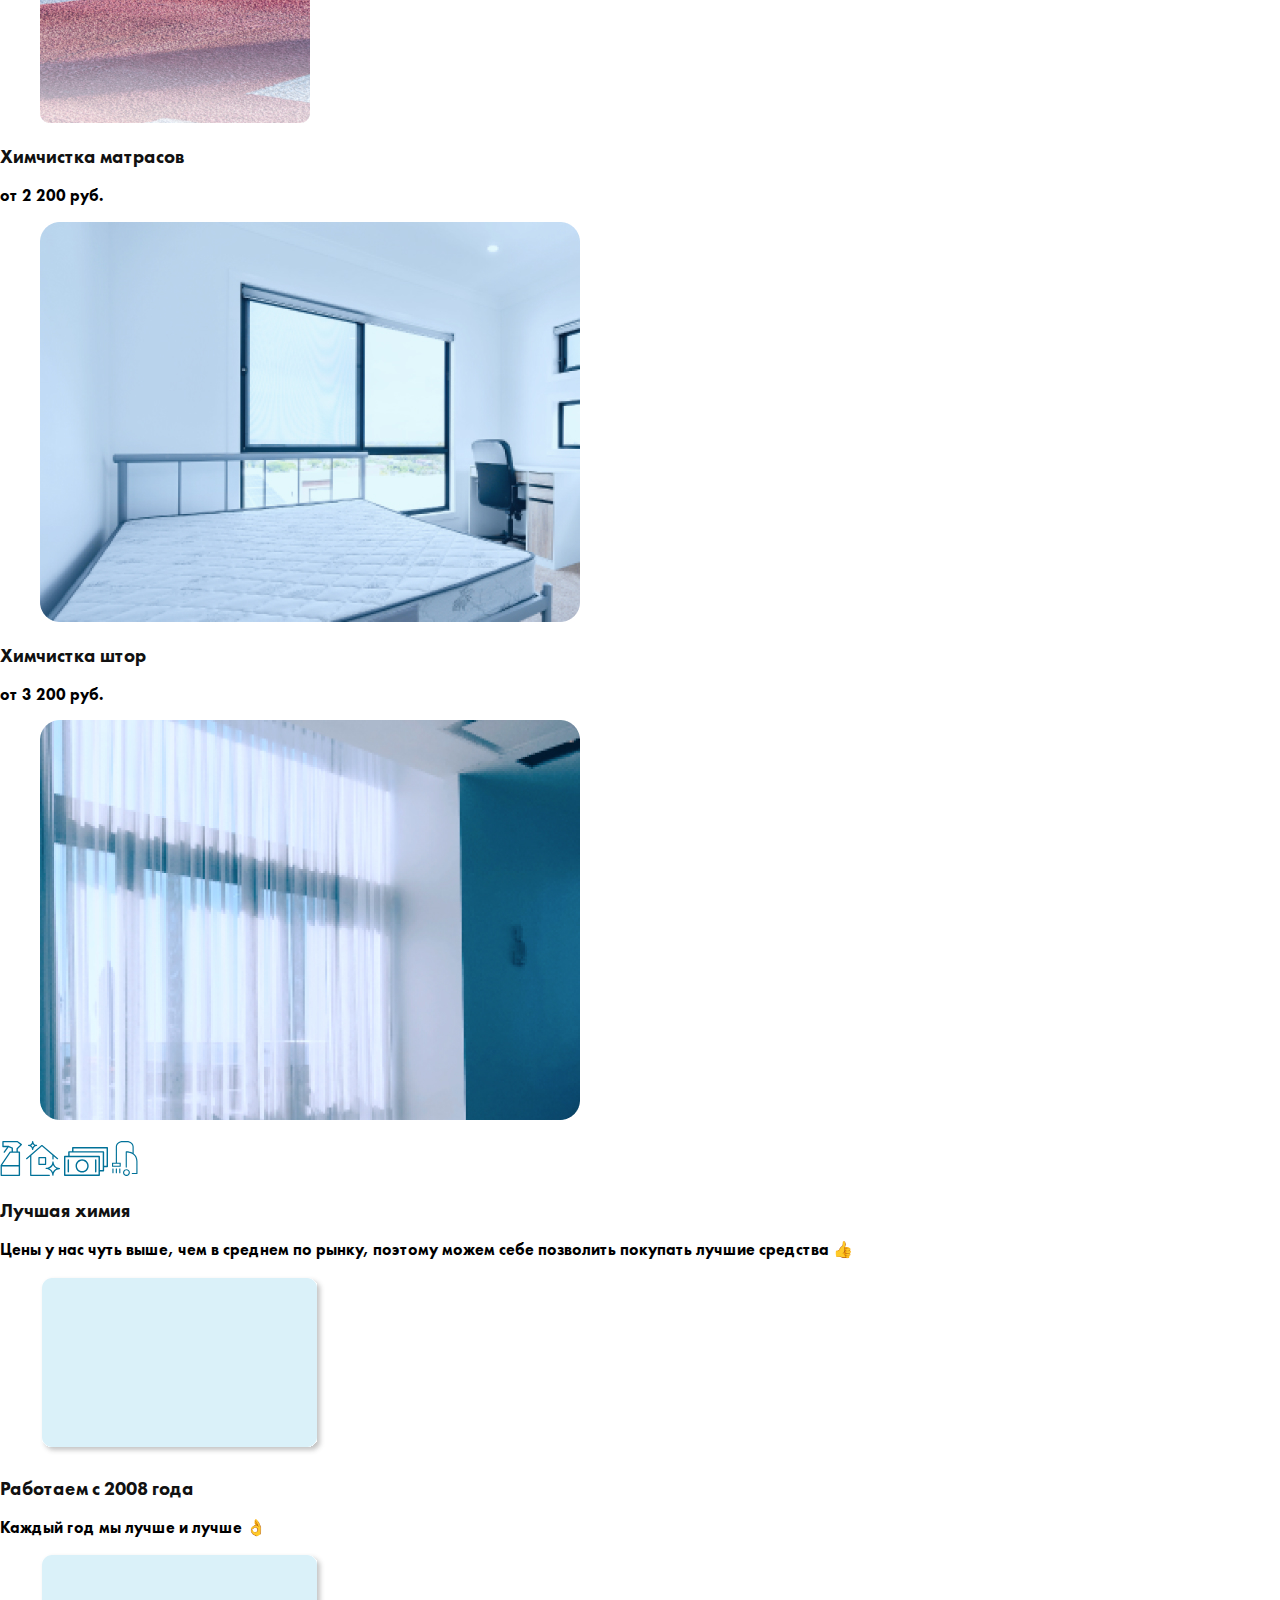
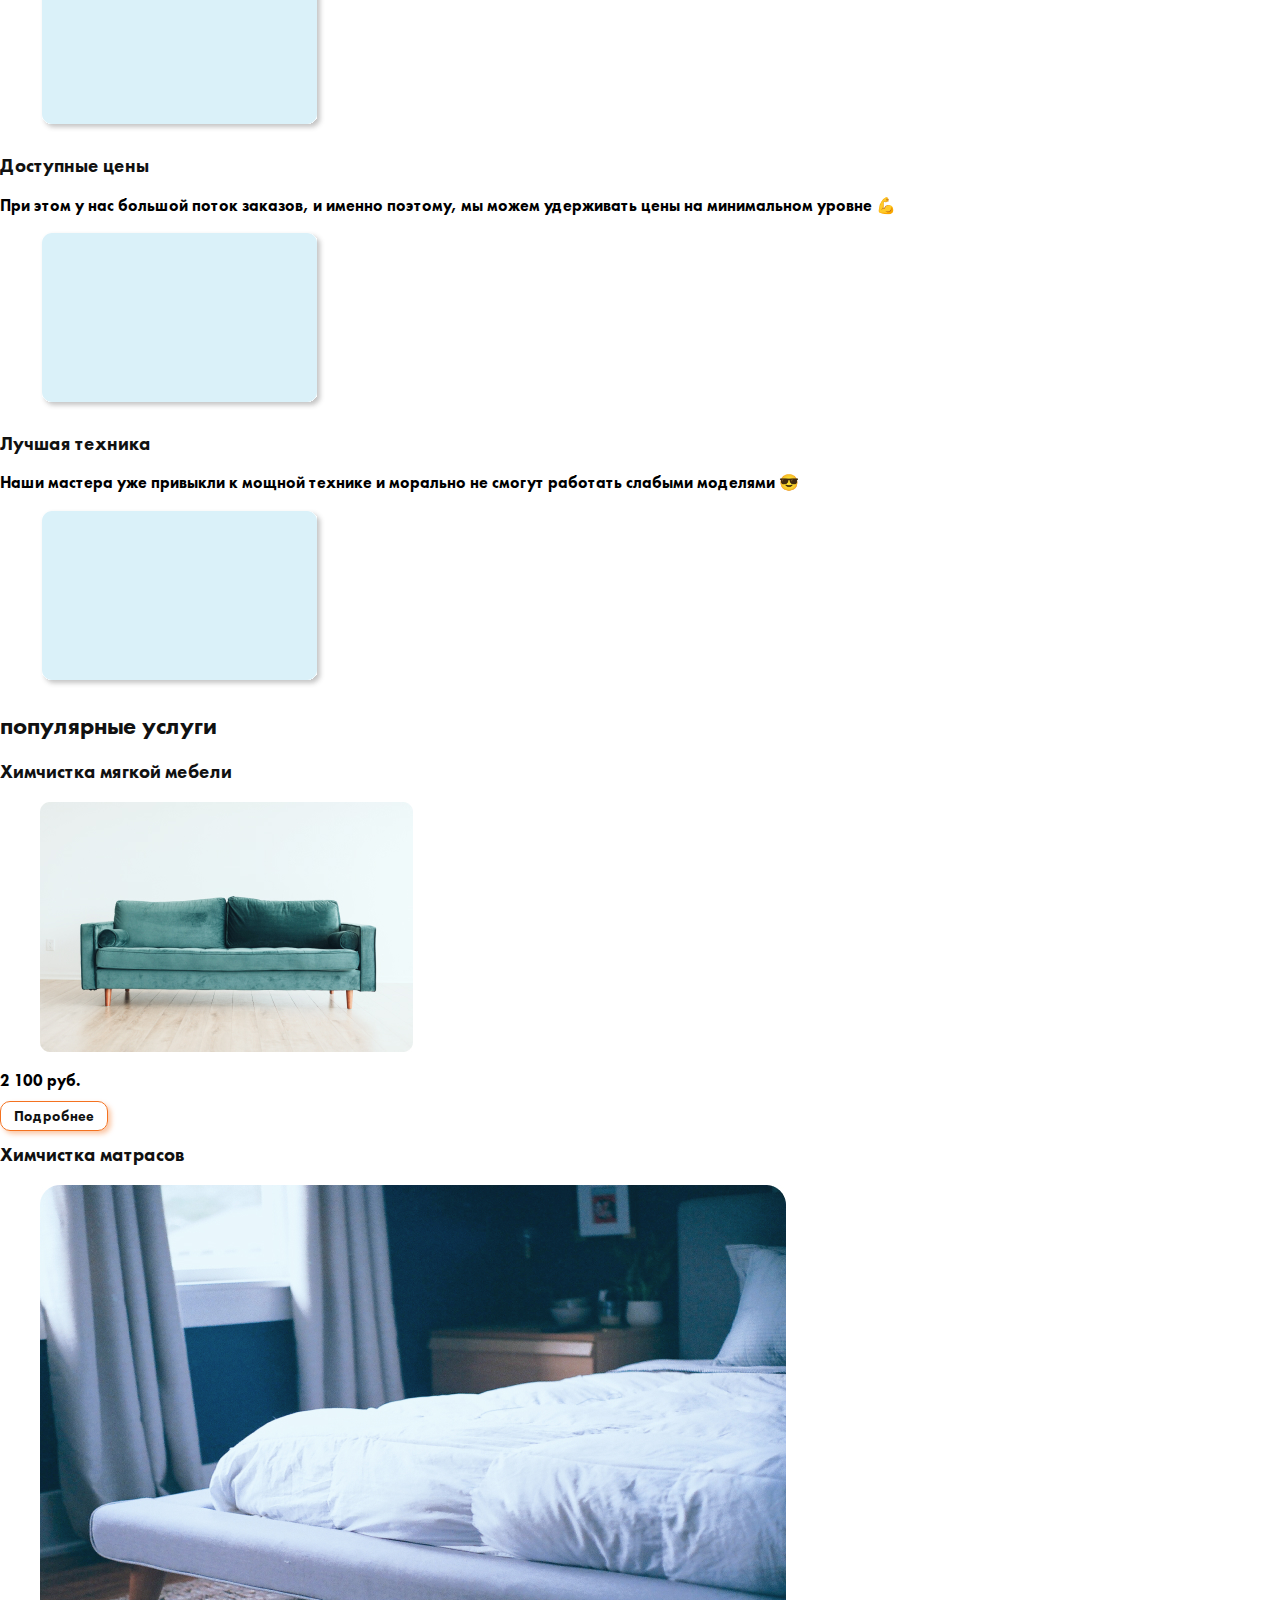
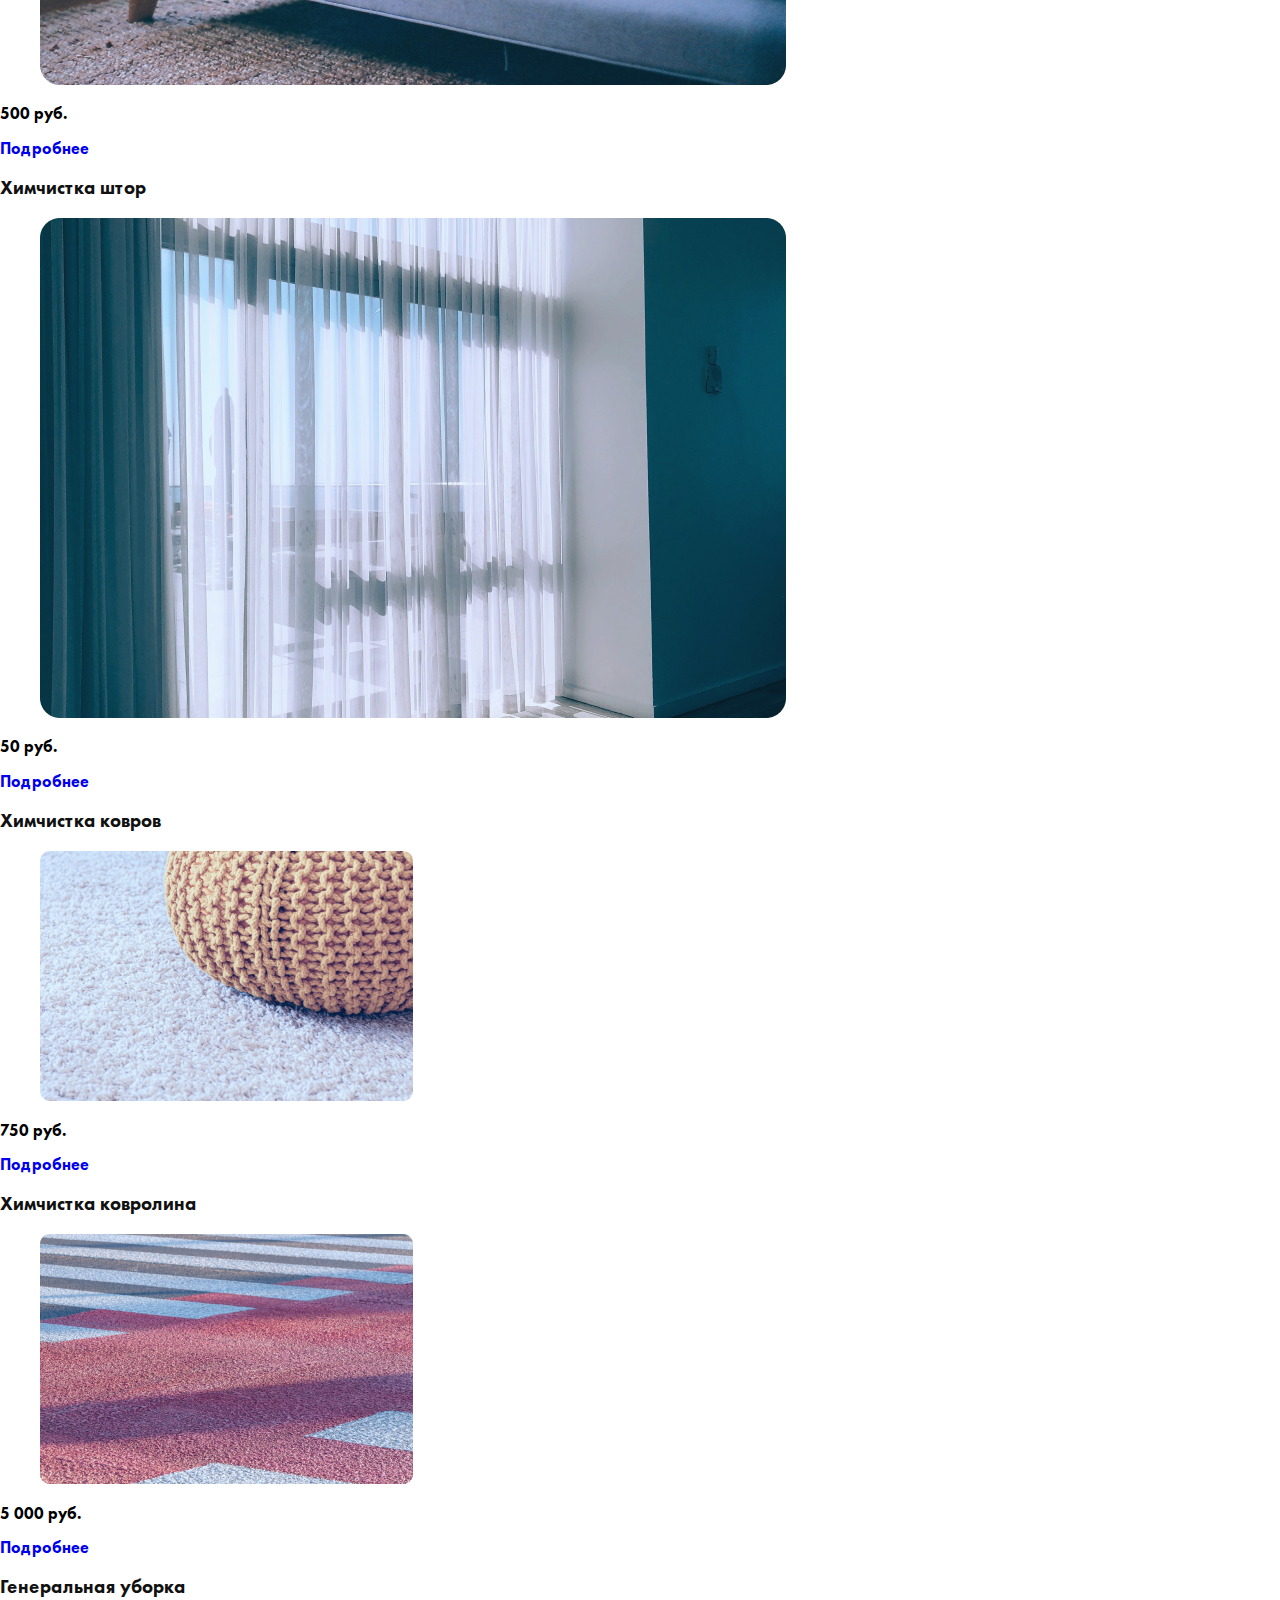
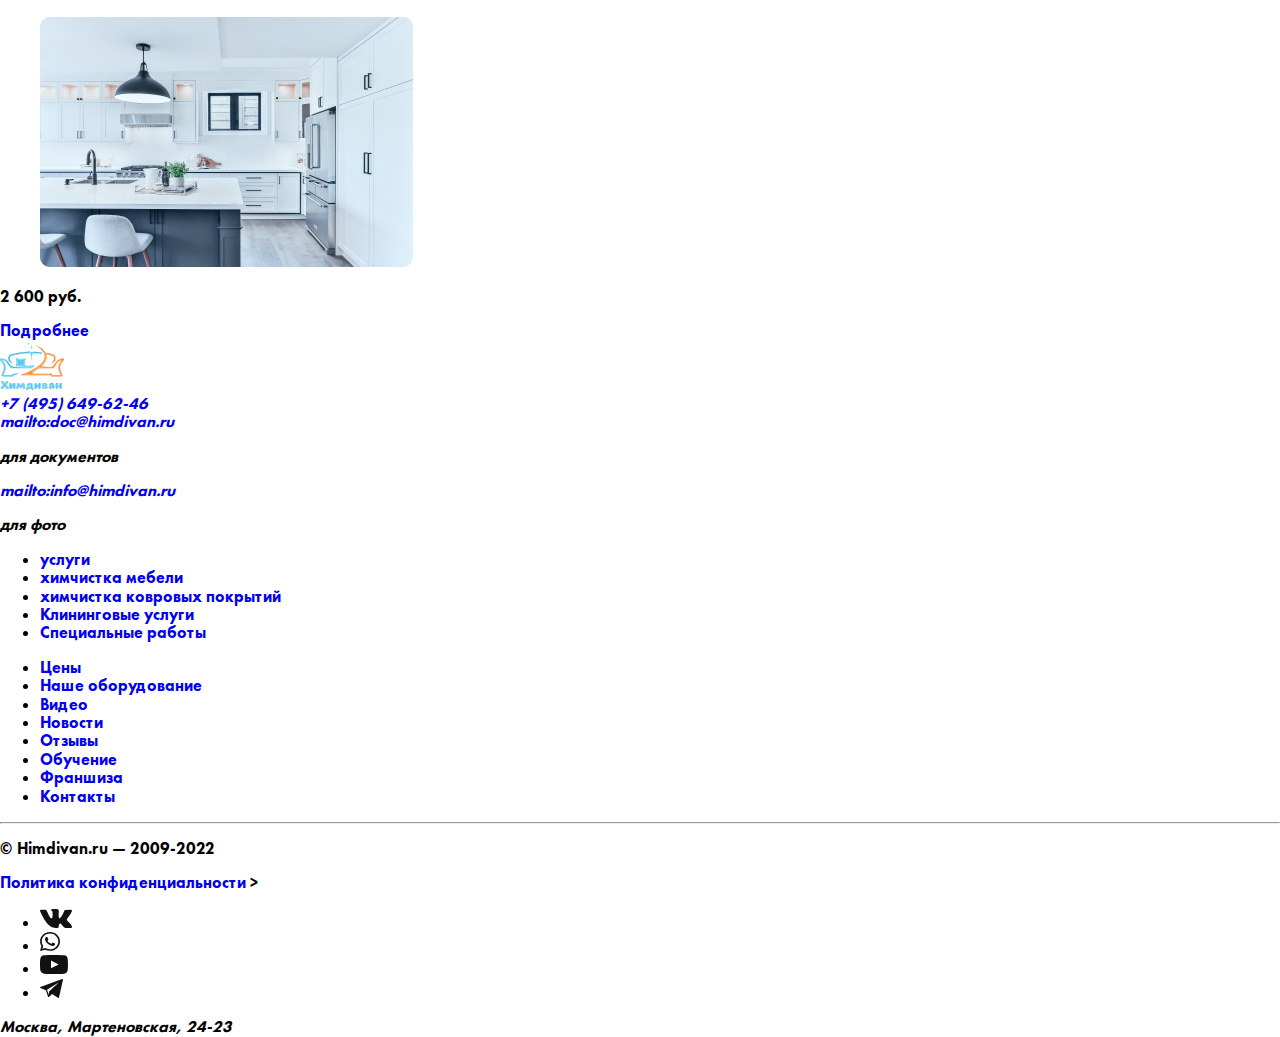
==== commit 7f7a4430: "оформили кнопочки" ====
--- a/index.html
+++ b/index.html
@@ -5,11 +5,13 @@
     <meta http-equiv="X-UA-Compatible" content="IE=edge">
     <meta name="viewport" content="width=device-width, initial-scale=1.0">
     <title>химдиван</title>
+    <link rel="stylesheet" href="/css/normalize.css">
     <link rel="stylesheet" href="/css/style.css">
 
 </head>
 <body>
-    <header class="header" id="header">
+
+  <header class="header" id="header">
         <div class="header__row">
           <a class="header__logo logo" href="/">
             <img src="/assets/img/Логотип.svg" alt="логотип компании" width="64" height="50">
@@ -19,7 +21,7 @@
             <ul class="header__cities cities">
               <li><a class="cities__link" href="#">Москва</a></li>
               <li><a class="cities__link" href="#">Ступино</a></li>
-              <li><a class="cities__link" href="#">Каширв</a></li>
+              <li><a class="cities__link" href="#">Кашира</a></li>
             </ul>
           </div>
           ><div>
@@ -46,7 +48,7 @@
               </p>
             </div>
           </div>
-          <button class="header__contacts btn" type="button">Заказать звонок</button>
+          <button class="header__call btn" type="button">Заказать звонок</button>
         </div>
         <nav class="header__navigation nav">
           <button class="nav__btn menu-open" type="button"><svg width="33" height="31" viewBox="0 0 33 31" fill="none" xmlns="http://www.w3.org/2000/svg">
@@ -203,7 +205,7 @@
             <figure><img src="/assets/serviesCart/Rectangle 15.svg" alt=""></figure>
           </article>
           <article>
-            <h3>Работаем с 2008 года</h3>
+            <h3 class="h3">Работаем с 2008 года</h3>
             <p>Каждый год мы лучше и лучше 👌</p>
             <figure><img src="/assets/serviesCart/Rectangle 15.svg" alt=""></figure>
           </article>
@@ -213,7 +215,7 @@
             <figure><img src="/assets/serviesCart/Rectangle 15.svg" alt=""></figure>
           </article>
           <article>
-            <h3>Лучшая техника</h3>
+            <h3 class="h3">Лучшая техника</h3>
             <p>Наши мастера уже привыкли к мощной технике и морально не смогут работать слабыми моделями 😎</p>
             <figure><img src="/assets/serviesCart/Rectangle 15.svg" alt=""></figure>
           </article>
@@ -226,7 +228,7 @@
             <h3 class="h3">Химчистка мягкой мебели</h3>
             <figure><img src="/assets/serviesCart/Rectangle 54.jpg" alt="Химчистка мягкой мебели"></figure>
             <p>2 100 руб.</p>
-            <a href="#">Подробнее</a>
+            <a class="btn btn_transparent" href="#">Подробнее</a>
           </article>
           <article>
             <h3 class="h3">Химчистка матрасов</h3>
@@ -235,7 +237,7 @@
             <a href="#">Подробнее</a>
           </article>
           <article>
-            <h3>Химчистка штор</h3>
+            <h3 class="h3">Химчистка штор</h3>
             <figure><img src="/assets/serviesCart/jon-tyson-SlpsgiZsSNk-unsplash 2.jpg" alt="Химчистка штор"></figure>
             <p>50 руб.</p>
             <a href="#">Подробнее</a>
@@ -262,7 +264,8 @@
       </section>
     </main>
 
-    <footer><a href="/">
+    <footer>
+      <a href="/">
     <img src="/assets/img/Логотип.svg" alt="логотип компании">
     </a>
     <address><a href="tel:74956496246">+7 (495) 649-62-46</a></address>
--- a/css/style.css
+++ b/css/style.css
@@ -31,6 +31,9 @@
   font-family: 'Futura PT Heavy', Arial, sans-serif;
 }
 
+a{
+  text-decoration: none;
+}
 .h1 {
   font-family: 'Futura PT Heavy', Arial, sans-serif;
 font-size: 3.125rem;
@@ -64,3 +67,31 @@
 
 }
 
+.btn{
+padding: 5px 13px;
+font-size: 0.875rem;
+line-height: 120%;
+color: var(--text-color);
+background-color:var(--ui-color) ;
+border:1px solid var(--ui-color) ;
+border-radius: 10px;
+cursor:pointer;
+box-shadow: 3px 3px 5px rgba(244, 114, 32, 0.4);
+transition: background-color 0.3s ease-in-out ;
+}
+
+.btn:hover {
+  background-color: transparent;
+}
+
+.btn:active{
+  box-shadow: none;
+}
+
+.btn_transparent{
+  background-color: transparent;
+}
+
+.btn_transparent:hover {
+  background-color: var(--ui-color);
+}